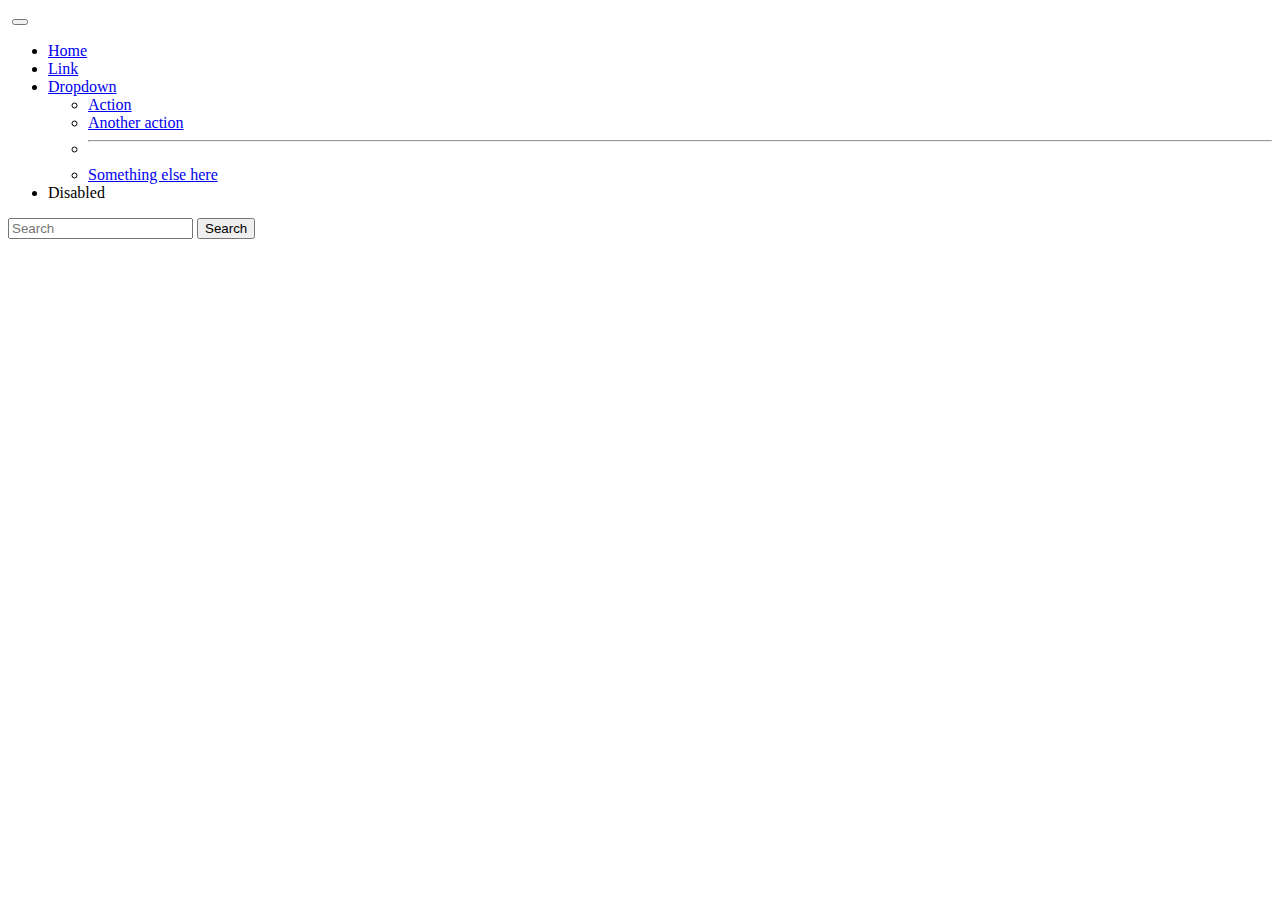
==== index.html @ 72360423 "Fault corrected" ====
<!DOCTYPE html>
<html lang="en">
  <head>
    <meta charset="UTF-8" />
    <meta http-equiv="X-UA-Compatible" content="IE=edge" />
    <meta name="viewport" content="width=device-width, initial-scale=1.0" />
    <title>PANDA Commerce</title>
    <link
      href="https://cdn.jsdelivr.net/npm/bootstrap@5.2.0/dist/css/bootstrap.min.css"
      rel="stylesheet"
      integrity="sha384-gH2yIJqKdNHPEq0n4Mqa/HGKIhSkIHeL5AyhkYV8i59U5AR6csBvApHHNl/vI1Bx"
      crossorigin="anonymous"
    />
  </head>

  <body>
    <header>
      <nav class="navbar navbar-expand-lg bg-light">
        <div class="container">
          <a class="navbar-brand" href="#"><img src="logo.png" alt="" /></a>
          <button
            class="navbar-toggler"
            type="button"
            data-bs-toggle="collapse"
            data-bs-target="#navbarSupportedContent"
            aria-controls="navbarSupportedContent"
            aria-expanded="false"
            aria-label="Toggle navigation"
          >
            <span class="navbar-toggler-icon"></span>
          </button>
          <div class="collapse navbar-collapse" id="navbarSupportedContent">
            <ul class="navbar-nav me-auto mb-2 mb-lg-0">
              <li class="nav-item">
                <a class="nav-link active" aria-current="page" href="#">Home</a>
              </li>
              <li class="nav-item">
                <a class="nav-link" href="#">Link</a>
              </li>
              <li class="nav-item dropdown">
                <a
                  class="nav-link dropdown-toggle"
                  href="#"
                  role="button"
                  data-bs-toggle="dropdown"
                  aria-expanded="false"
                >
                  Dropdown
                </a>
                <ul class="dropdown-menu">
                  <li><a class="dropdown-item" href="#">Action</a></li>
                  <li><a class="dropdown-item" href="#">Another action</a></li>
                  <li><hr class="dropdown-divider" /></li>
                  <li>
                    <a class="dropdown-item" href="#">Something else here</a>
                  </li>
                </ul>
              </li>
              <li class="nav-item">
                <a class="nav-link disabled">Disabled</a>
              </li>
            </ul>
            <form class="d-flex" role="search">
              <input
                class="form-control me-2"
                type="search"
                placeholder="Search"
                aria-label="Search"
              />
              <button class="btn btn-outline-success" type="submit">
                Search
              </button>
            </form>
          </div>
        </div>
      </nav>
    </header>
    <main></main>
    <script
      src="https://cdn.jsdelivr.net/npm/bootstrap@5.2.0/dist/js/bootstrap.bundle.min.js"
      integrity="sha384-A3rJD856KowSb7dwlZdYEkO39Gagi7vIsF0jrRAoQmDKKtQBHUuLZ9AsSv4jD4Xa"
      crossorigin="anonymous"
    ></script>
  </body>
</html>
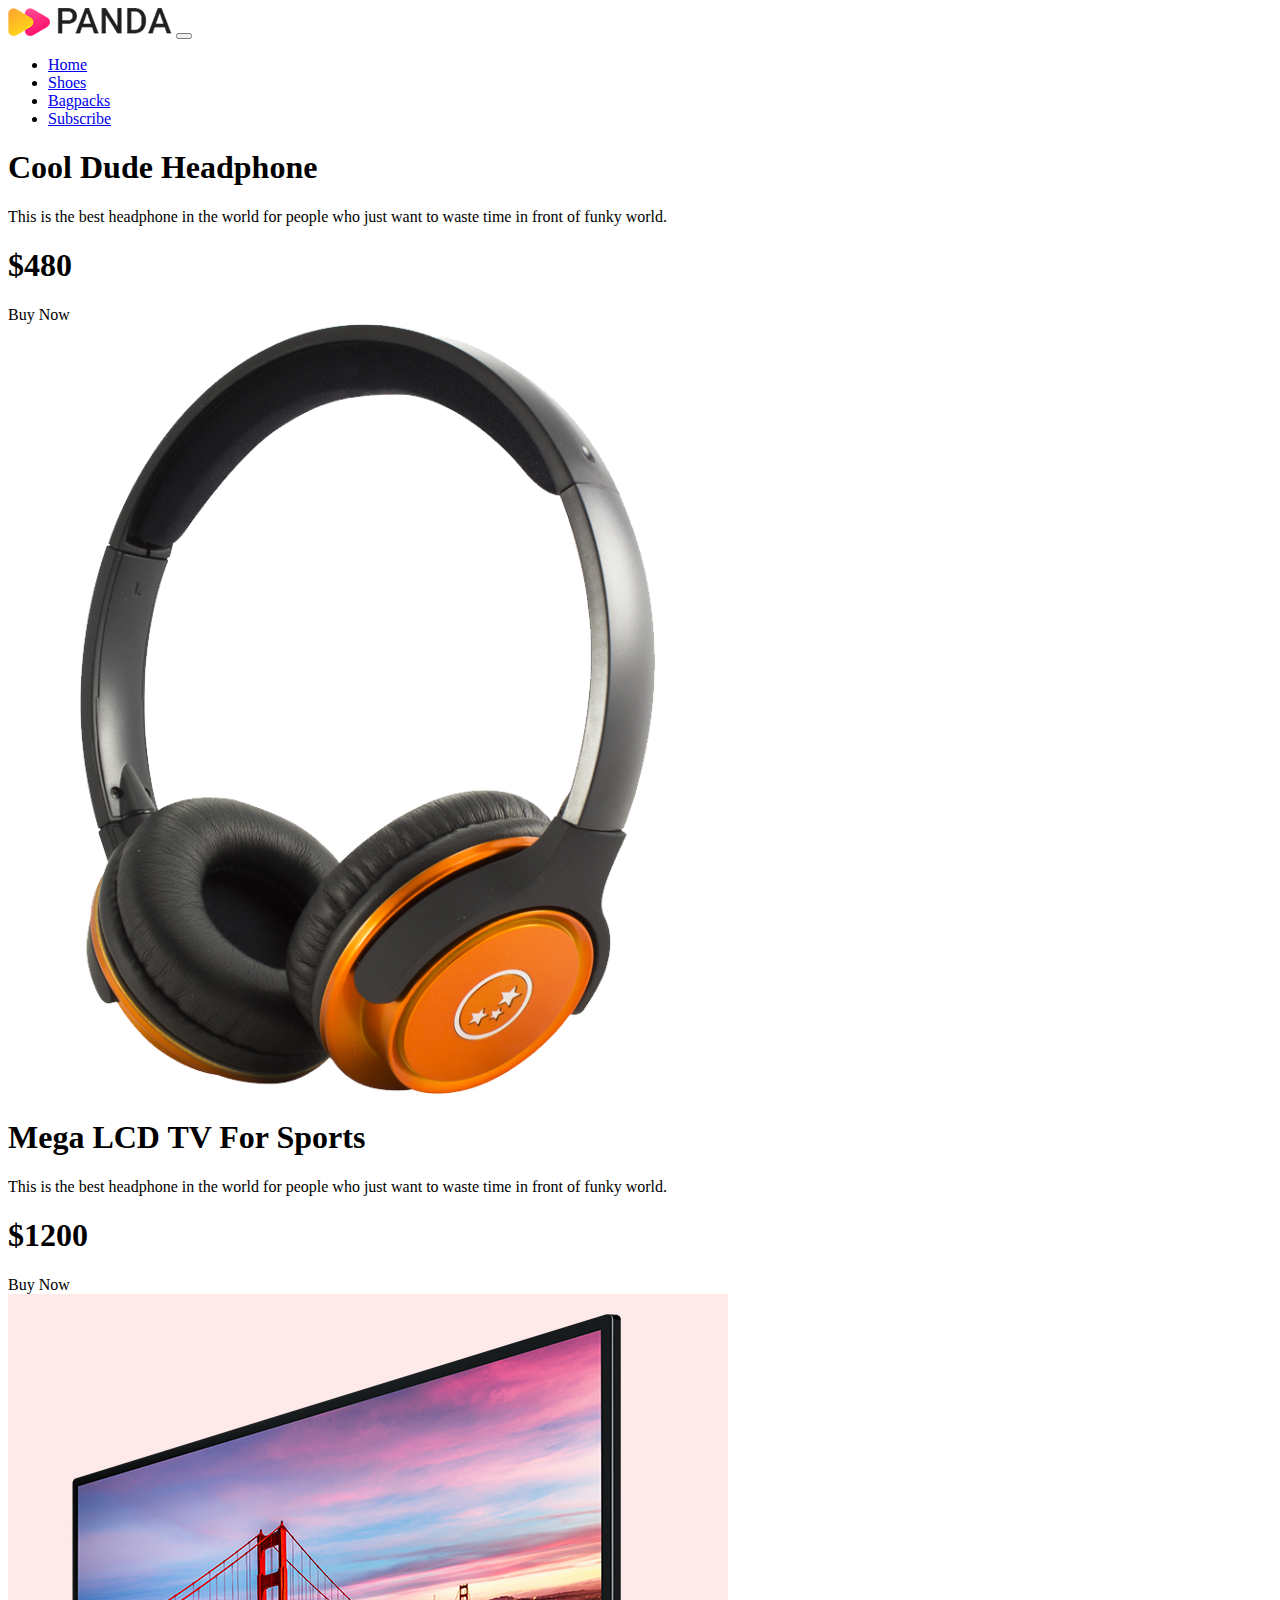
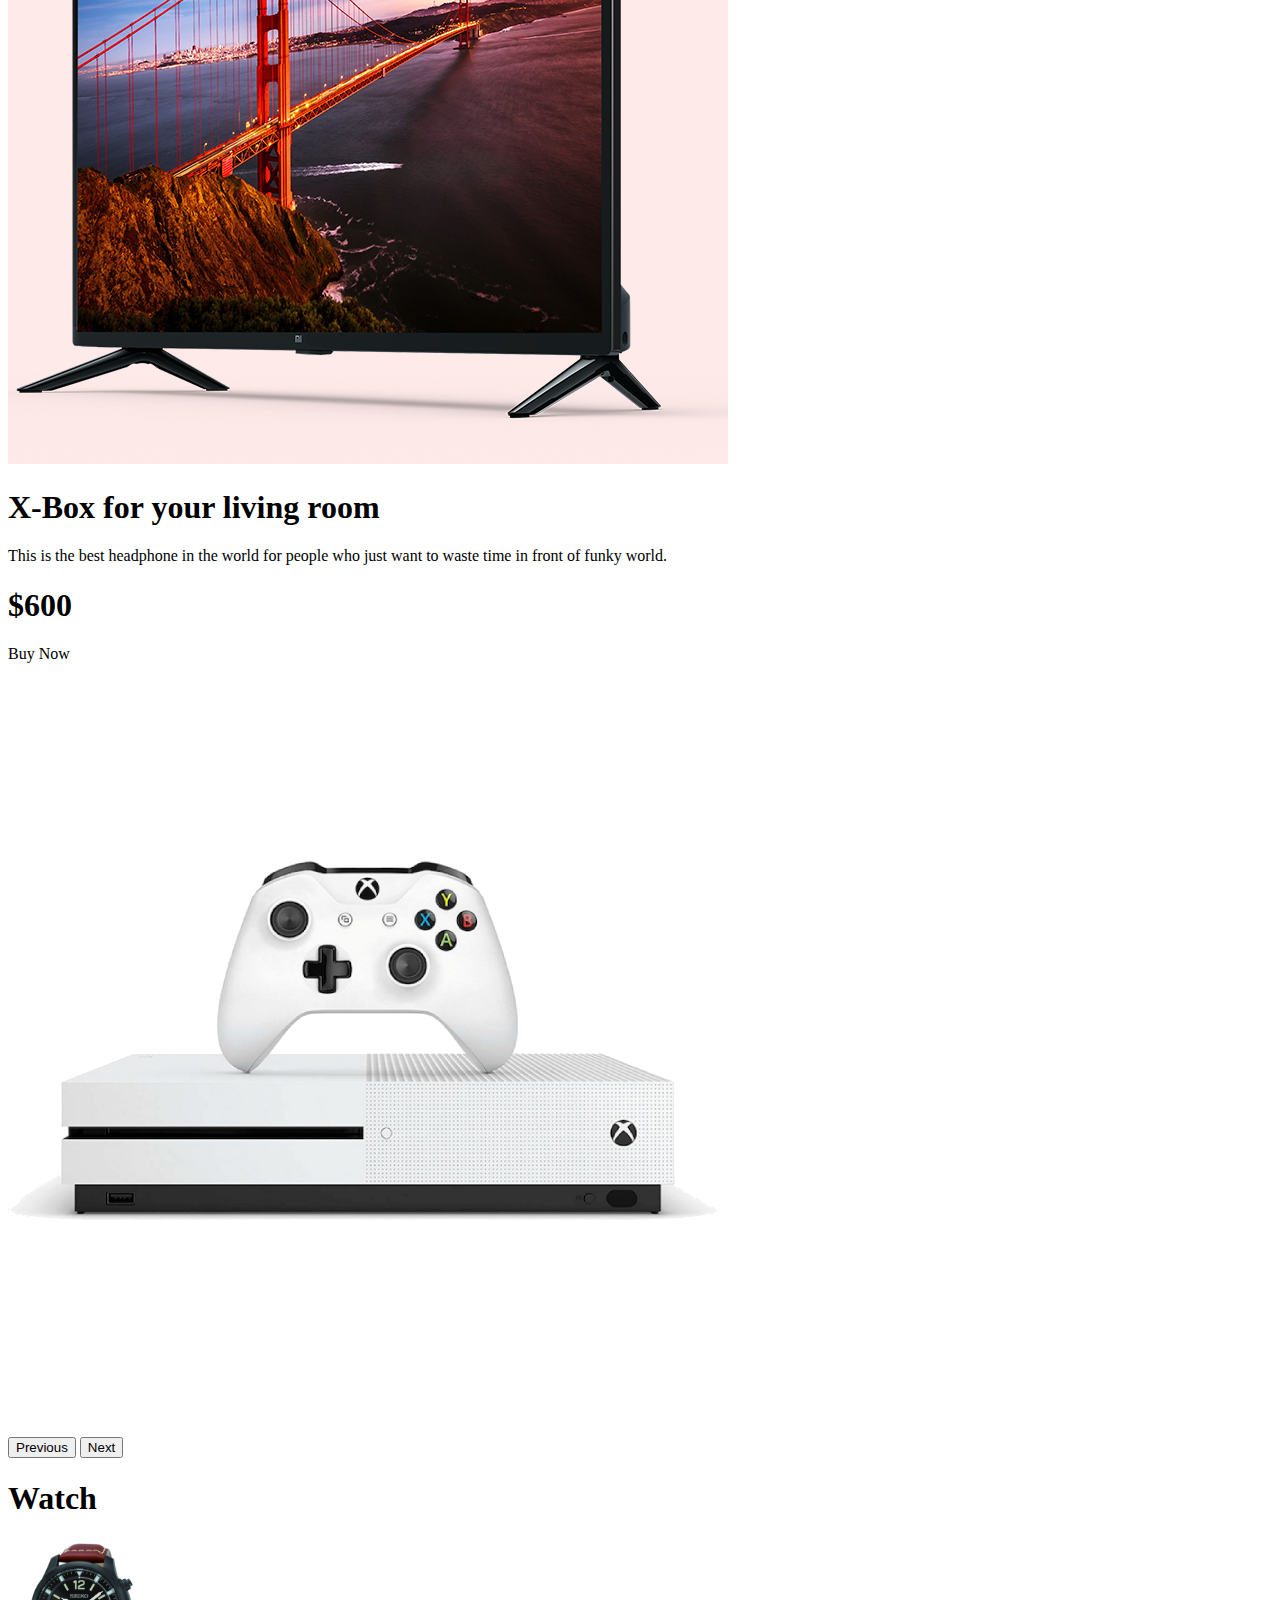
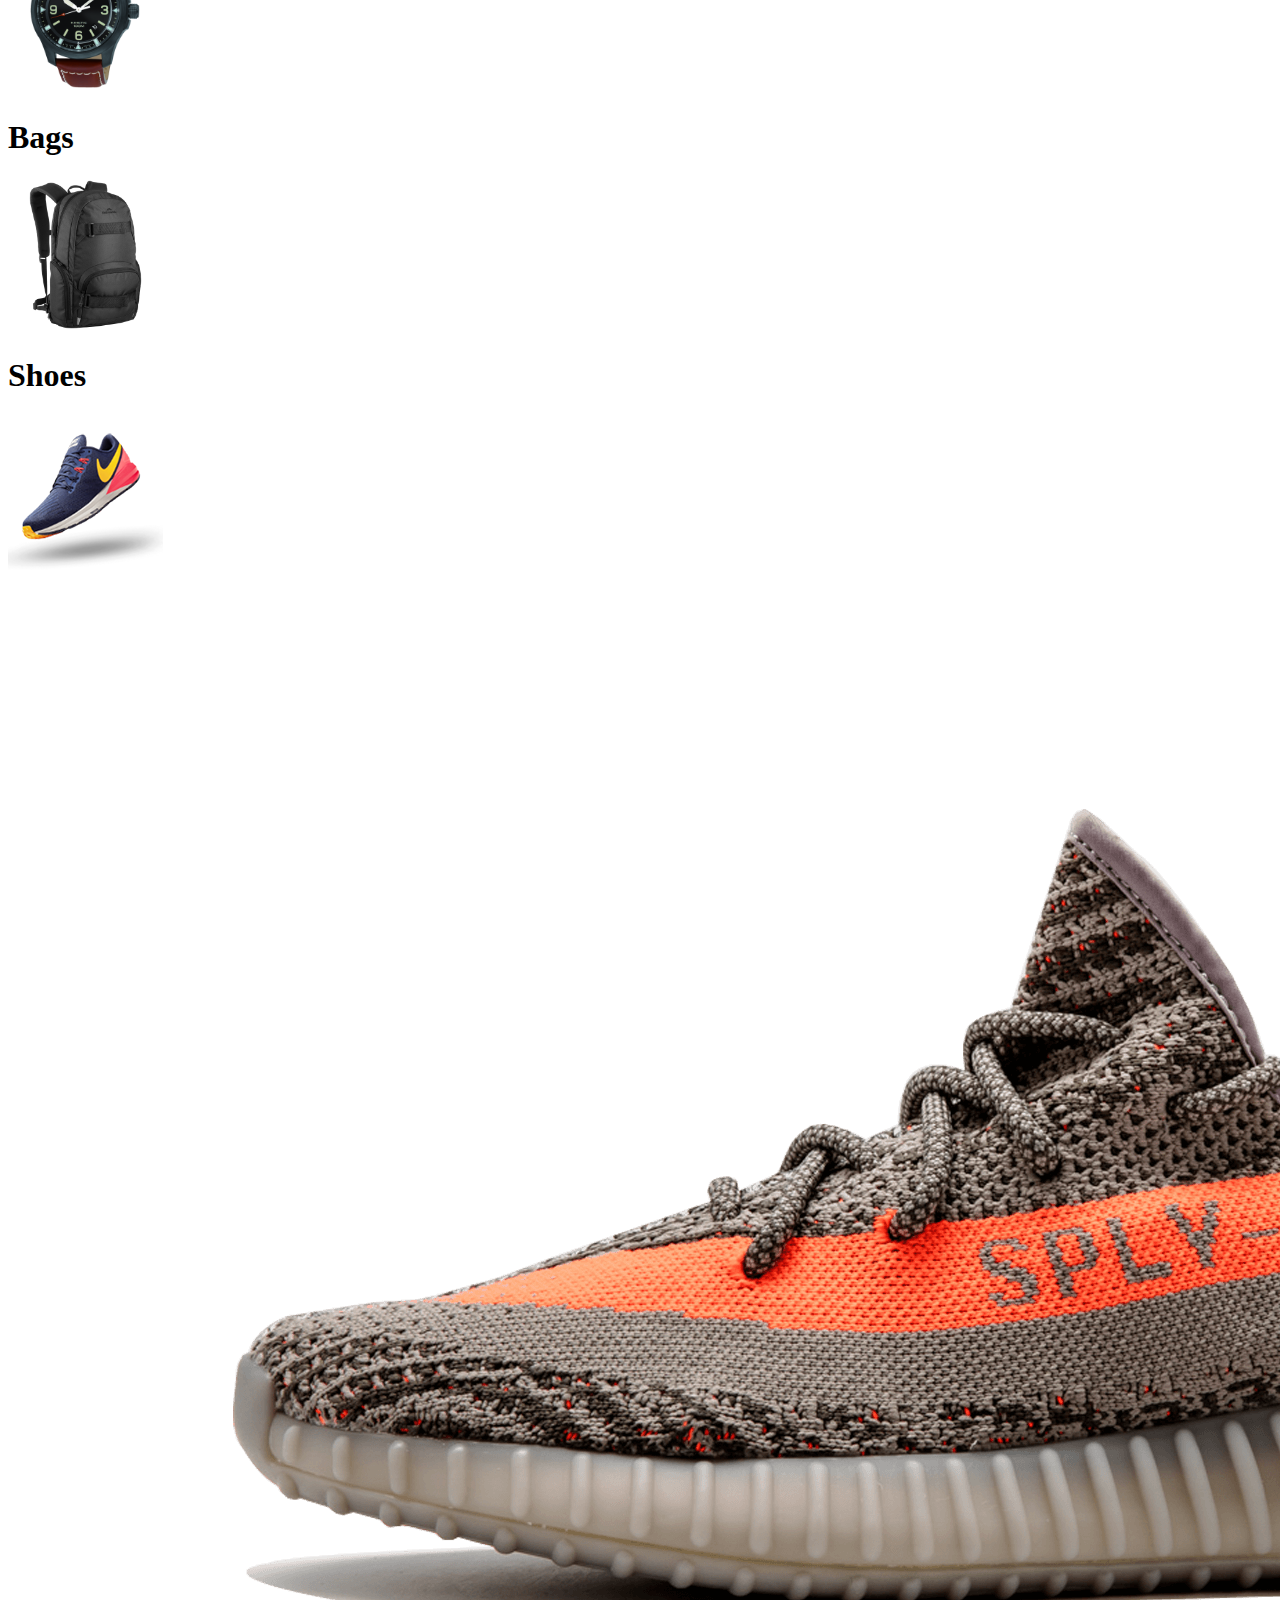
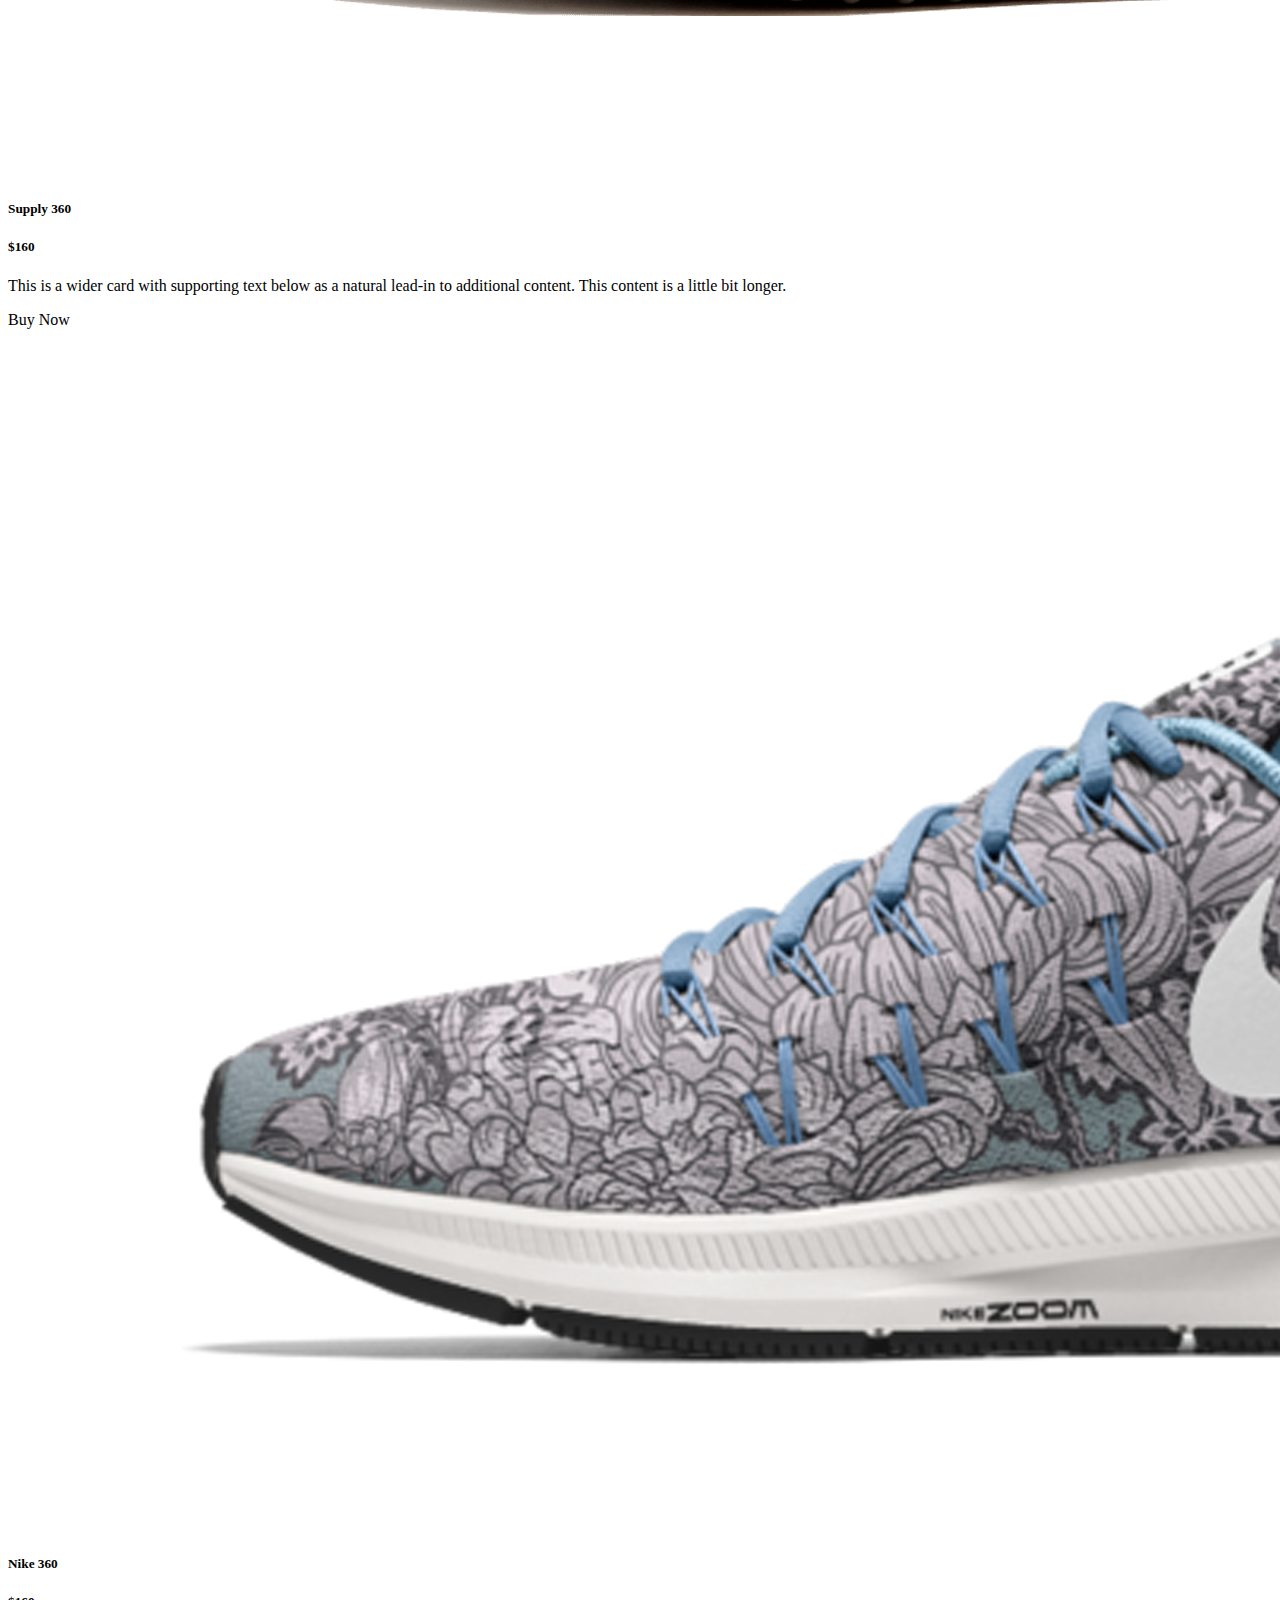
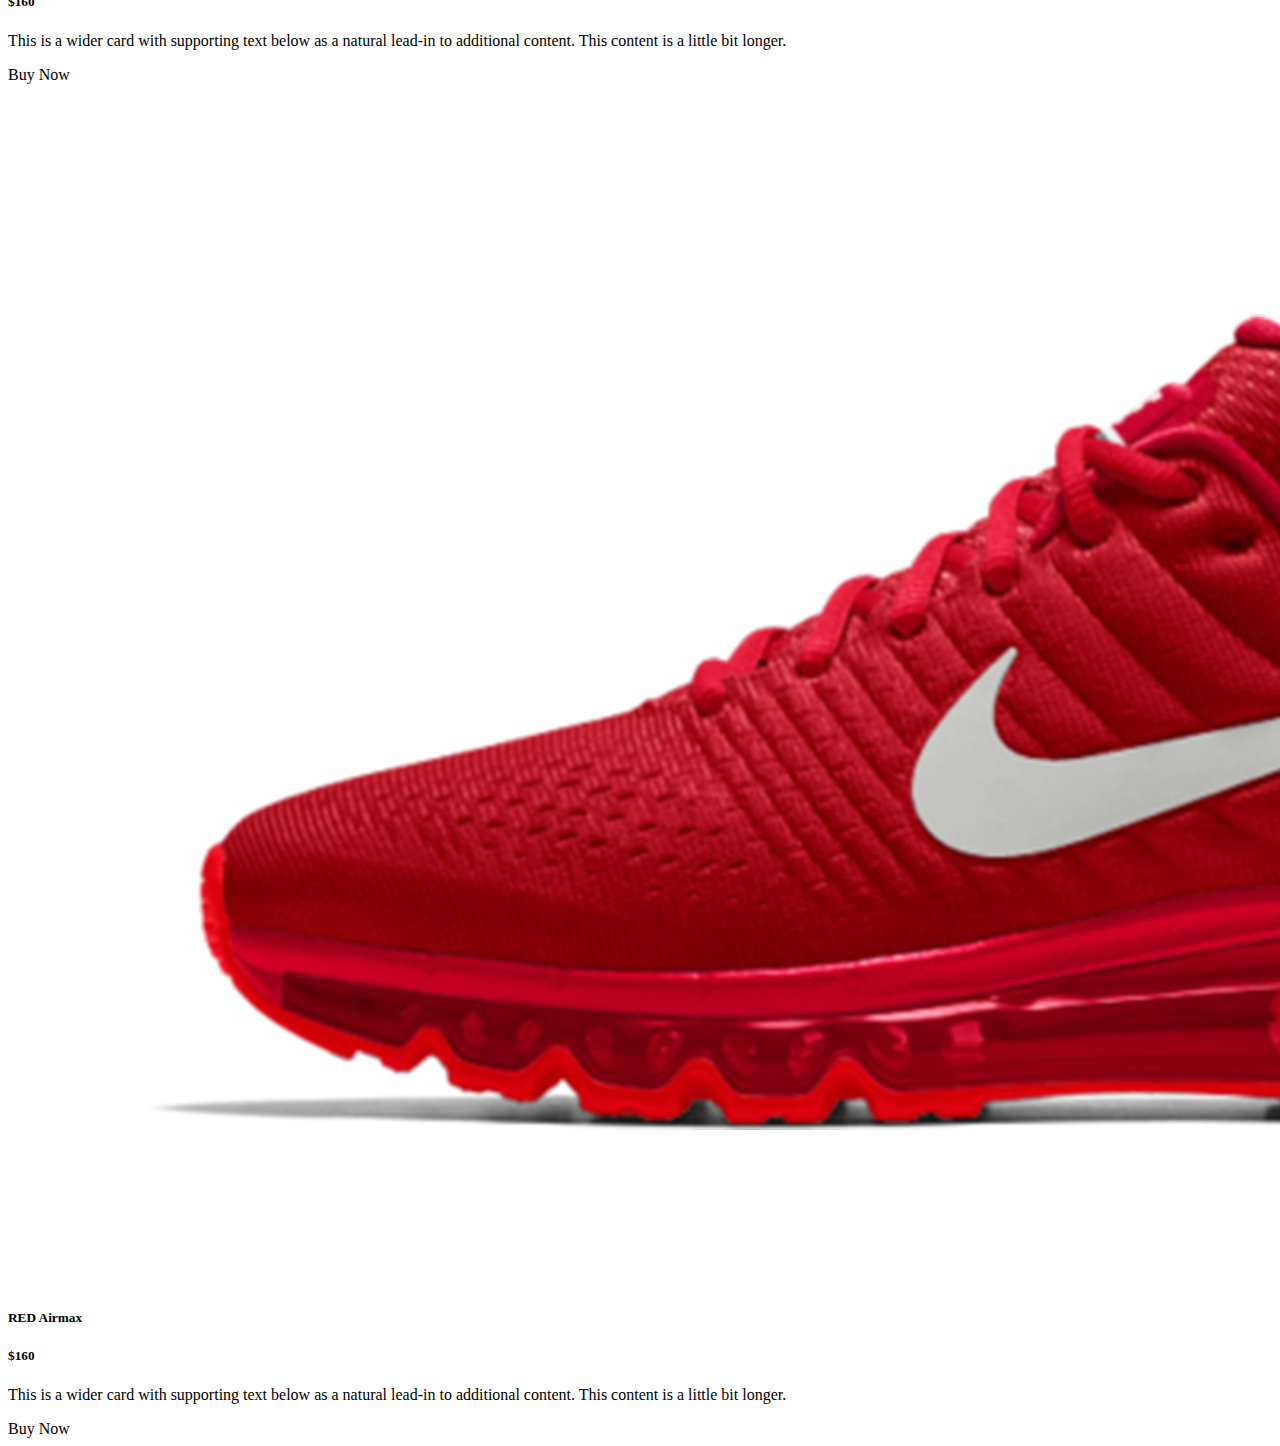
==== commit 81e3fb0f: "Shoes Added" ====
--- a/index.html
+++ b/index.html
@@ -15,9 +15,12 @@
 
   <body>
     <header>
+      <!--------------------------------------- Navbar ------------------------------------------>
       <nav class="navbar navbar-expand-lg bg-light">
         <div class="container">
-          <a class="navbar-brand" href="#"><img src="logo.png" alt="" /></a>
+          <a class="navbar-brand" href="#"
+            ><img src="images/logo.png" alt=""
+          /></a>
           <button
             class="navbar-toggler"
             type="button"
@@ -35,47 +38,215 @@
                 <a class="nav-link active" aria-current="page" href="#">Home</a>
               </li>
               <li class="nav-item">
-                <a class="nav-link" href="#">Link</a>
-              </li>
-              <li class="nav-item dropdown">
-                <a
-                  class="nav-link dropdown-toggle"
-                  href="#"
-                  role="button"
-                  data-bs-toggle="dropdown"
-                  aria-expanded="false"
-                >
-                  Dropdown
-                </a>
-                <ul class="dropdown-menu">
-                  <li><a class="dropdown-item" href="#">Action</a></li>
-                  <li><a class="dropdown-item" href="#">Another action</a></li>
-                  <li><hr class="dropdown-divider" /></li>
-                  <li>
-                    <a class="dropdown-item" href="#">Something else here</a>
-                  </li>
-                </ul>
-              </li>
-              <li class="nav-item">
-                <a class="nav-link disabled">Disabled</a>
+                <a class="nav-link" href="#">Shoes</a>
+              </li>
+              <li class="nav-item">
+                <a class="nav-link" href="#">Bagpacks</a>
+              </li>
+              <li class="nav-item">
+                <a class="nav-link" href="#">Subscribe</a>
               </li>
             </ul>
-            <form class="d-flex" role="search">
-              <input
-                class="form-control me-2"
-                type="search"
-                placeholder="Search"
-                aria-label="Search"
+          </div>
+        </div>
+      </nav>
+      <!--------------------------------------- Slider ------------------------------------------>
+      <section class="mt-5">
+        <div
+          id="carouselExampleControls"
+          class="carousel slide"
+          data-bs-ride="carousel"
+        >
+          <div class="carousel-inner container bg-info p-5 rounded">
+            <div class="carousel-item active">
+              <div class="row">
+                <div class="col col-7 d-flex align-items-center">
+                  <div>
+                    <h1>Cool Dude Headphone</h1>
+                    <p>
+                      This is the best headphone in the world for people who
+                      just want to waste time in front of funky world.
+                    </p>
+                    <h1>$480</h1>
+                    <div class="btn btn-success">Buy Now</div>
+                  </div>
+                </div>
+                <div class="col col-5">
+                  <img
+                    src="images/banner-images/headphone.png"
+                    class="d-block w-100"
+                    alt=""
+                  />
+                </div>
+              </div>
+            </div>
+            <div class="carousel-item">
+              <div class="row">
+                <div class="col col-7 d-flex align-items-center">
+                  <div>
+                    <h1>Mega LCD TV For Sports</h1>
+                    <p>
+                      This is the best headphone in the world for people who
+                      just want to waste time in front of funky world.
+                    </p>
+                    <h1>$1200</h1>
+                    <div class="btn btn-success">Buy Now</div>
+                  </div>
+                </div>
+                <div class="col col-5">
+                  <img
+                    src="images/banner-images/tv.png"
+                    class="d-block w-100"
+                    alt=""
+                  />
+                </div>
+              </div>
+            </div>
+            <div class="carousel-item">
+              <div class="row">
+                <div class="col col-7 d-flex align-items-center">
+                  <div>
+                    <h1>X-Box for your living room</h1>
+                    <p>
+                      This is the best headphone in the world for people who
+                      just want to waste time in front of funky world.
+                    </p>
+                    <h1>$600</h1>
+                    <div class="btn btn-success">Buy Now</div>
+                  </div>
+                </div>
+                <div class="col col-5">
+                  <img
+                    src="images/banner-images/xbox.png"
+                    class="d-block w-100"
+                    alt=""
+                  />
+                </div>
+              </div>
+            </div>
+          </div>
+          <button
+            class="carousel-control-prev"
+            type="button"
+            data-bs-target="#carouselExampleControls"
+            data-bs-slide="prev"
+          >
+            <span class="carousel-control-prev-icon" aria-hidden="true"></span>
+            <span class="visually-hidden">Previous</span>
+          </button>
+          <button
+            class="carousel-control-next"
+            type="button"
+            data-bs-target="#carouselExampleControls"
+            data-bs-slide="next"
+          >
+            <span class="carousel-control-next-icon" aria-hidden="true"></span>
+            <span class="visually-hidden">Next</span>
+          </button>
+        </div>
+      </section>
+    </header>
+    <main>
+      <!-------------------------------------- Catagories --------------------------------------->
+      <section class="my-5">
+        <div class="container text-center">
+          <div class="row g-4 py-5">
+            <div class="col-lg-4 col-sm-12 col-12">
+              <div
+                class="p-3 border bg-info d-flex align-items-center justify-content-around rounded p-3 text-light"
+              >
+                <h1>Watch</h1>
+                <img src="images/categories/watch.png" alt="" />
+              </div>
+            </div>
+            <div class="col-lg-4 col-sm-12 col-12">
+              <div
+                class="p-3 border bg-success d-flex align-items-center justify-content-around rounded p-3 text-light"
+              >
+                <h1>Bags</h1>
+                <img src="images/categories/bag.png" alt="" />
+              </div>
+            </div>
+            <div class="col-lg-4 col-sm-12 col-12">
+              <div
+                class="p-3 border bg-warning d-flex align-items-center justify-content-around rounded p-3 text-light"
+              >
+                <h1>Shoes</h1>
+                <img src="images/categories/shoes.png" alt="" />
+              </div>
+            </div>
+          </div>
+        </div>
+      </section>
+      <!----------------------------------------- Shoes  -------------------------------------->
+      <section class="my-5 container">
+        <div class="row row-cols-1 row-cols-md-3 g-4">
+          <div class="col">
+            <div class="card border border-0 shadow-lg h-100">
+              <img
+                src="images/shoes/shoe-1.png"
+                class="card-img-top"
+                alt="..."
               />
-              <button class="btn btn-outline-success" type="submit">
-                Search
-              </button>
-            </form>
-          </div>
-        </div>
-      </nav>
-    </header>
-    <main></main>
+              <div class="card-body">
+                <h5 class="card-title">Supply 360</h5>
+                <h5>$160</h5>
+                <p class="card-text">
+                  This is a wider card with supporting text below as a natural
+                  lead-in to additional content. This content is a little bit
+                  longer.
+                </p>
+              </div>
+              <div class="m-3">
+                <div class="btn btn-warning">Buy Now</div>
+              </div>
+            </div>
+          </div>
+          <div class="col">
+            <div class="card border border-0 shadow-lg h-100">
+              <img
+                src="images/shoes/shoe-2.png"
+                class="card-img-top"
+                alt="..."
+              />
+              <div class="card-body">
+                <h5 class="card-title">Nike 360</h5>
+                <h5>$160</h5>
+                <p class="card-text">
+                  This is a wider card with supporting text below as a natural
+                  lead-in to additional content. This content is a little bit
+                  longer.
+                </p>
+              </div>
+              <div class="m-3">
+                <div class="btn btn-warning">Buy Now</div>
+              </div>
+            </div>
+          </div>
+          <div class="col">
+            <div class="card border border-0 shadow-lg h-100">
+              <img
+                src="images/shoes/shoe-3.png"
+                class="card-img-top"
+                alt="..."
+              />
+              <div class="card-body">
+                <h5 class="card-title">RED Airmax</h5>
+                <h5>$160</h5>
+                <p class="card-text">
+                  This is a wider card with supporting text below as a natural
+                  lead-in to additional content. This content is a little bit
+                  longer.
+                </p>
+              </div>
+              <div class="m-3">
+                <div class="btn btn-warning">Buy Now</div>
+              </div>
+            </div>
+          </div>
+        </div>
+      </section>
+    </main>
     <script
       src="https://cdn.jsdelivr.net/npm/bootstrap@5.2.0/dist/js/bootstrap.bundle.min.js"
       integrity="sha384-A3rJD856KowSb7dwlZdYEkO39Gagi7vIsF0jrRAoQmDKKtQBHUuLZ9AsSv4jD4Xa"
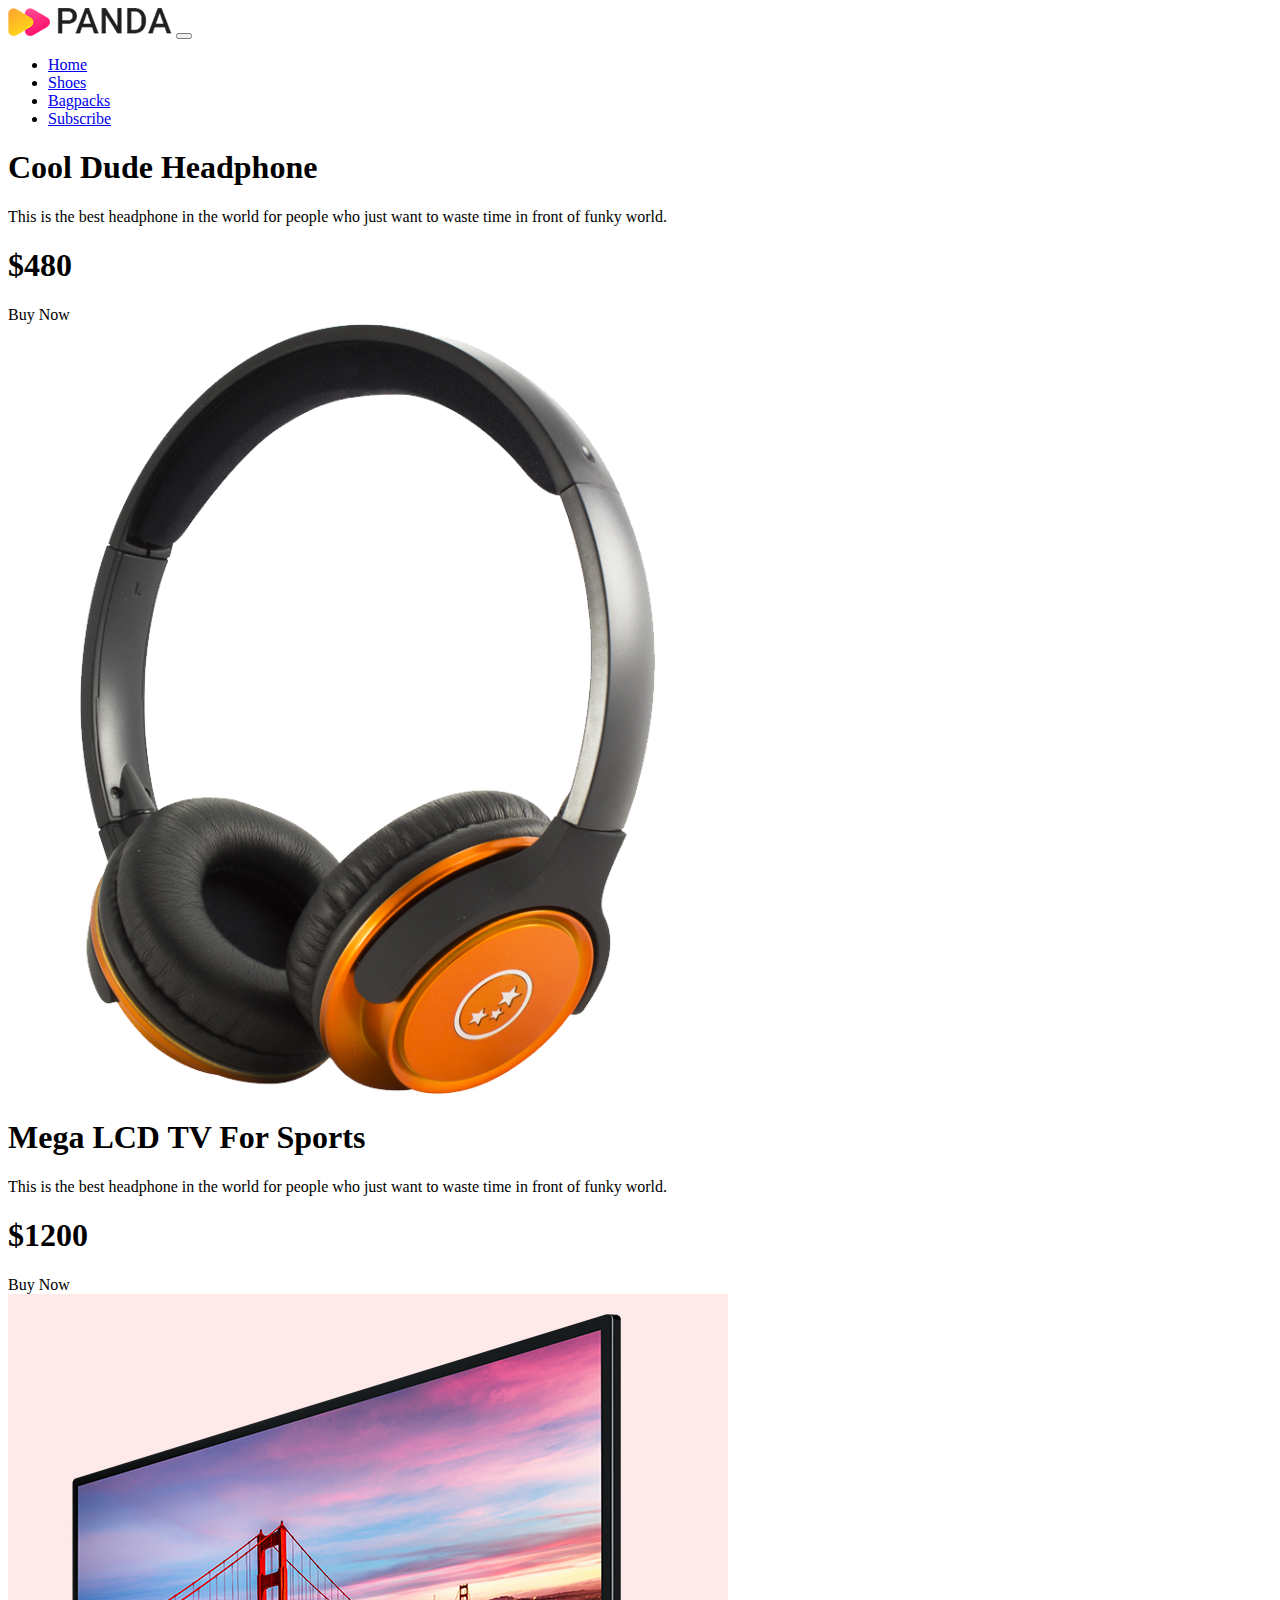
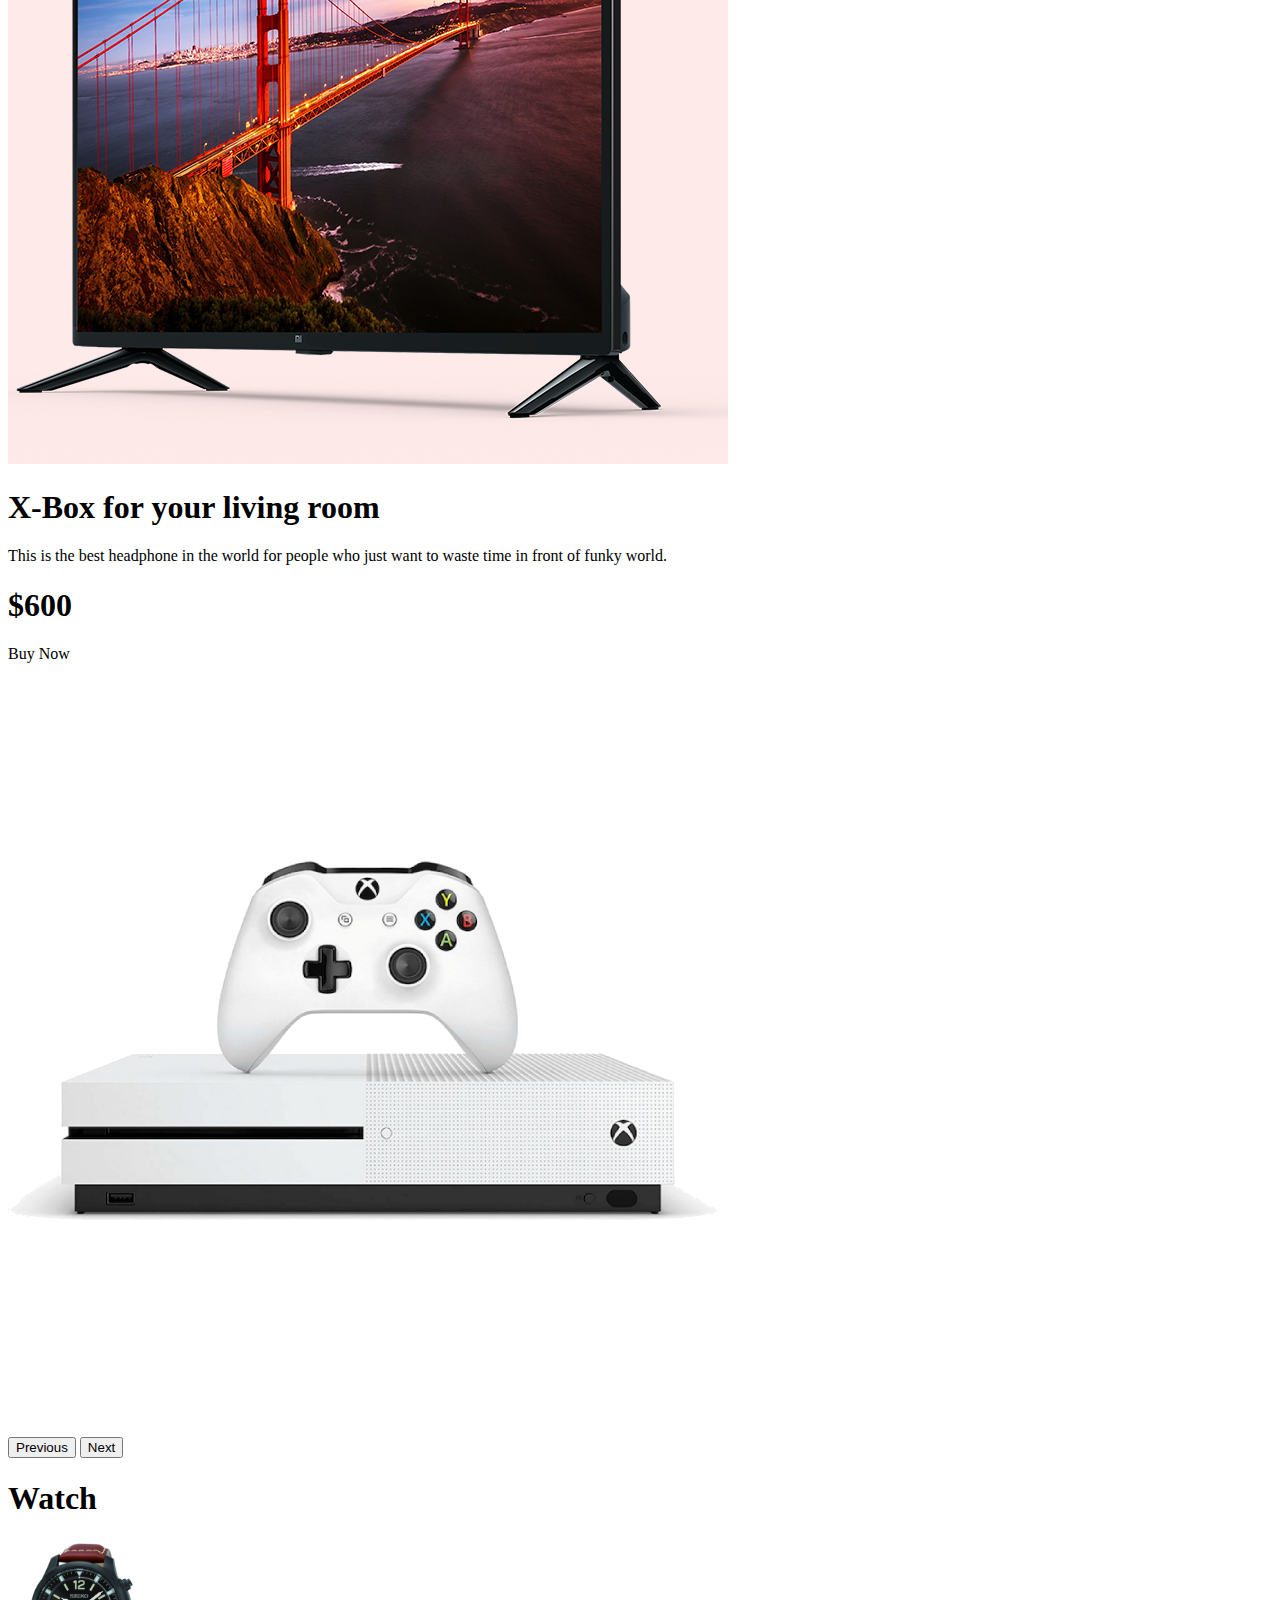
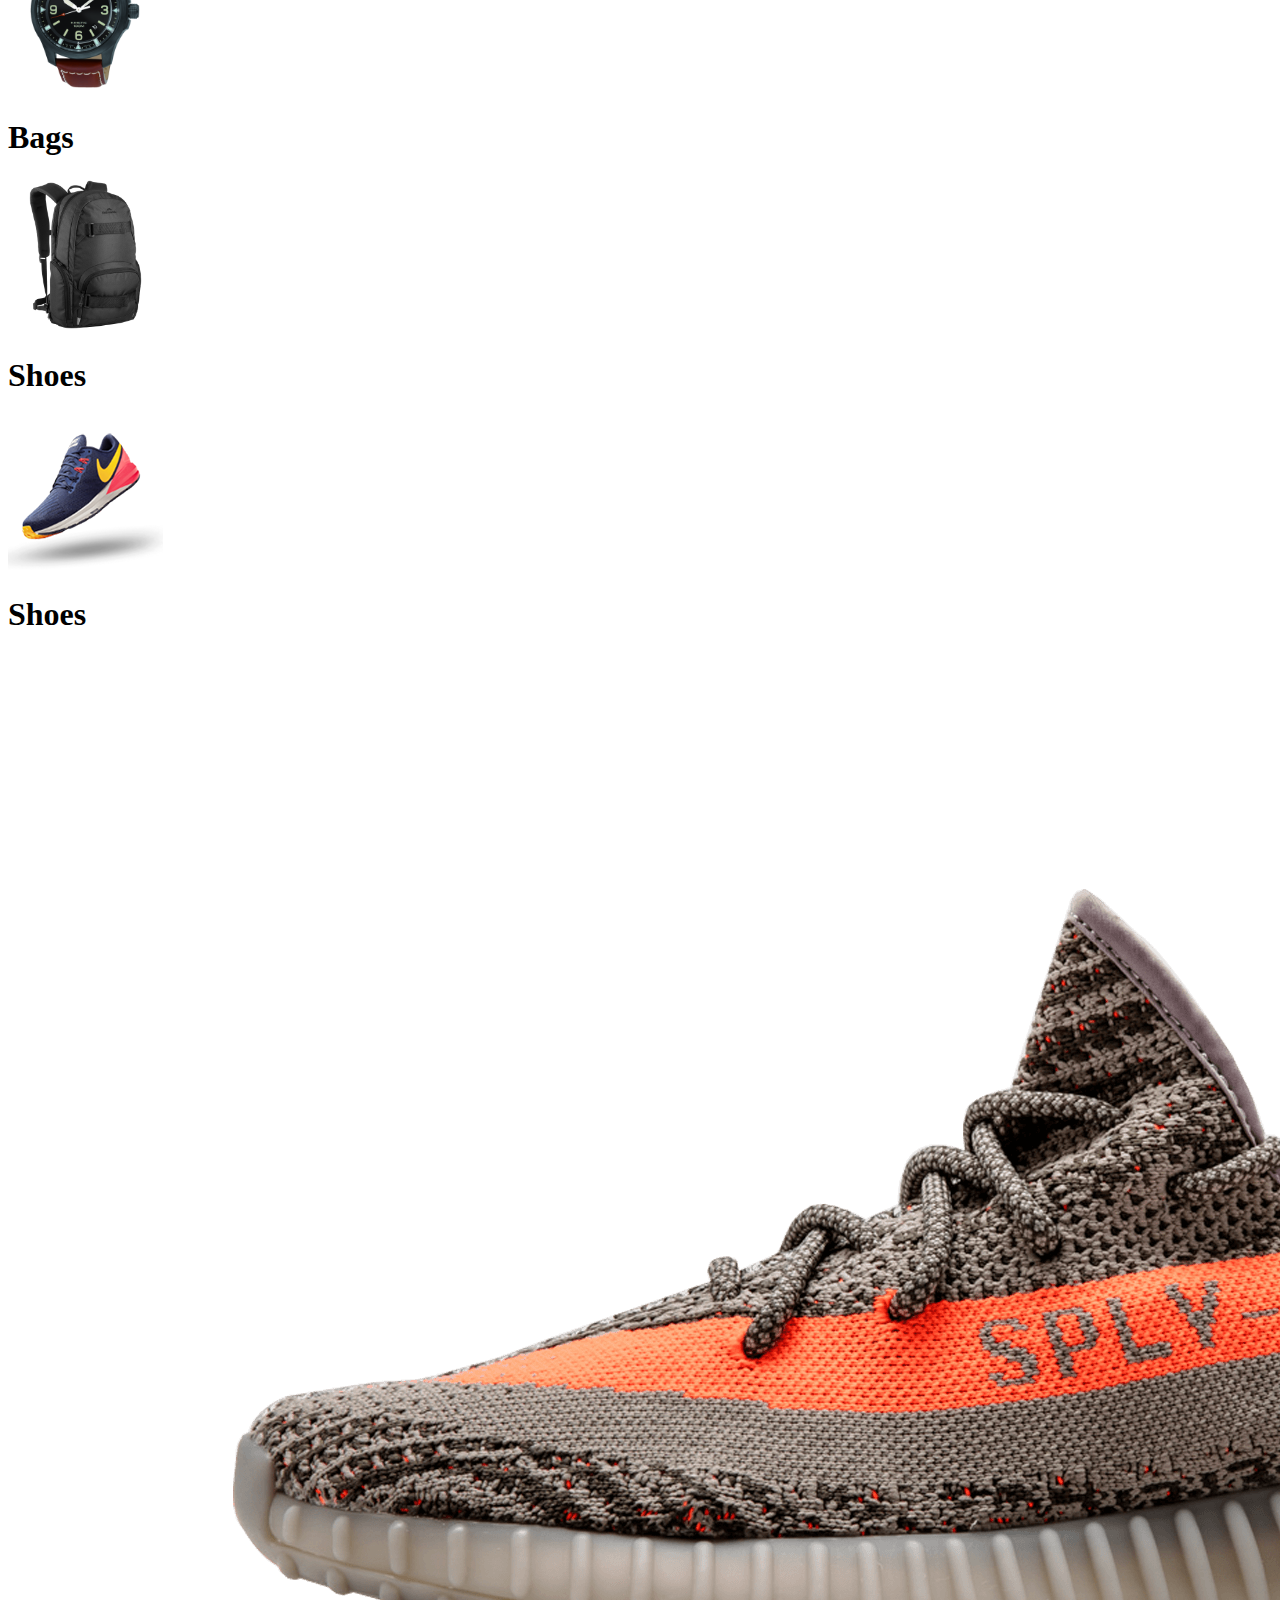
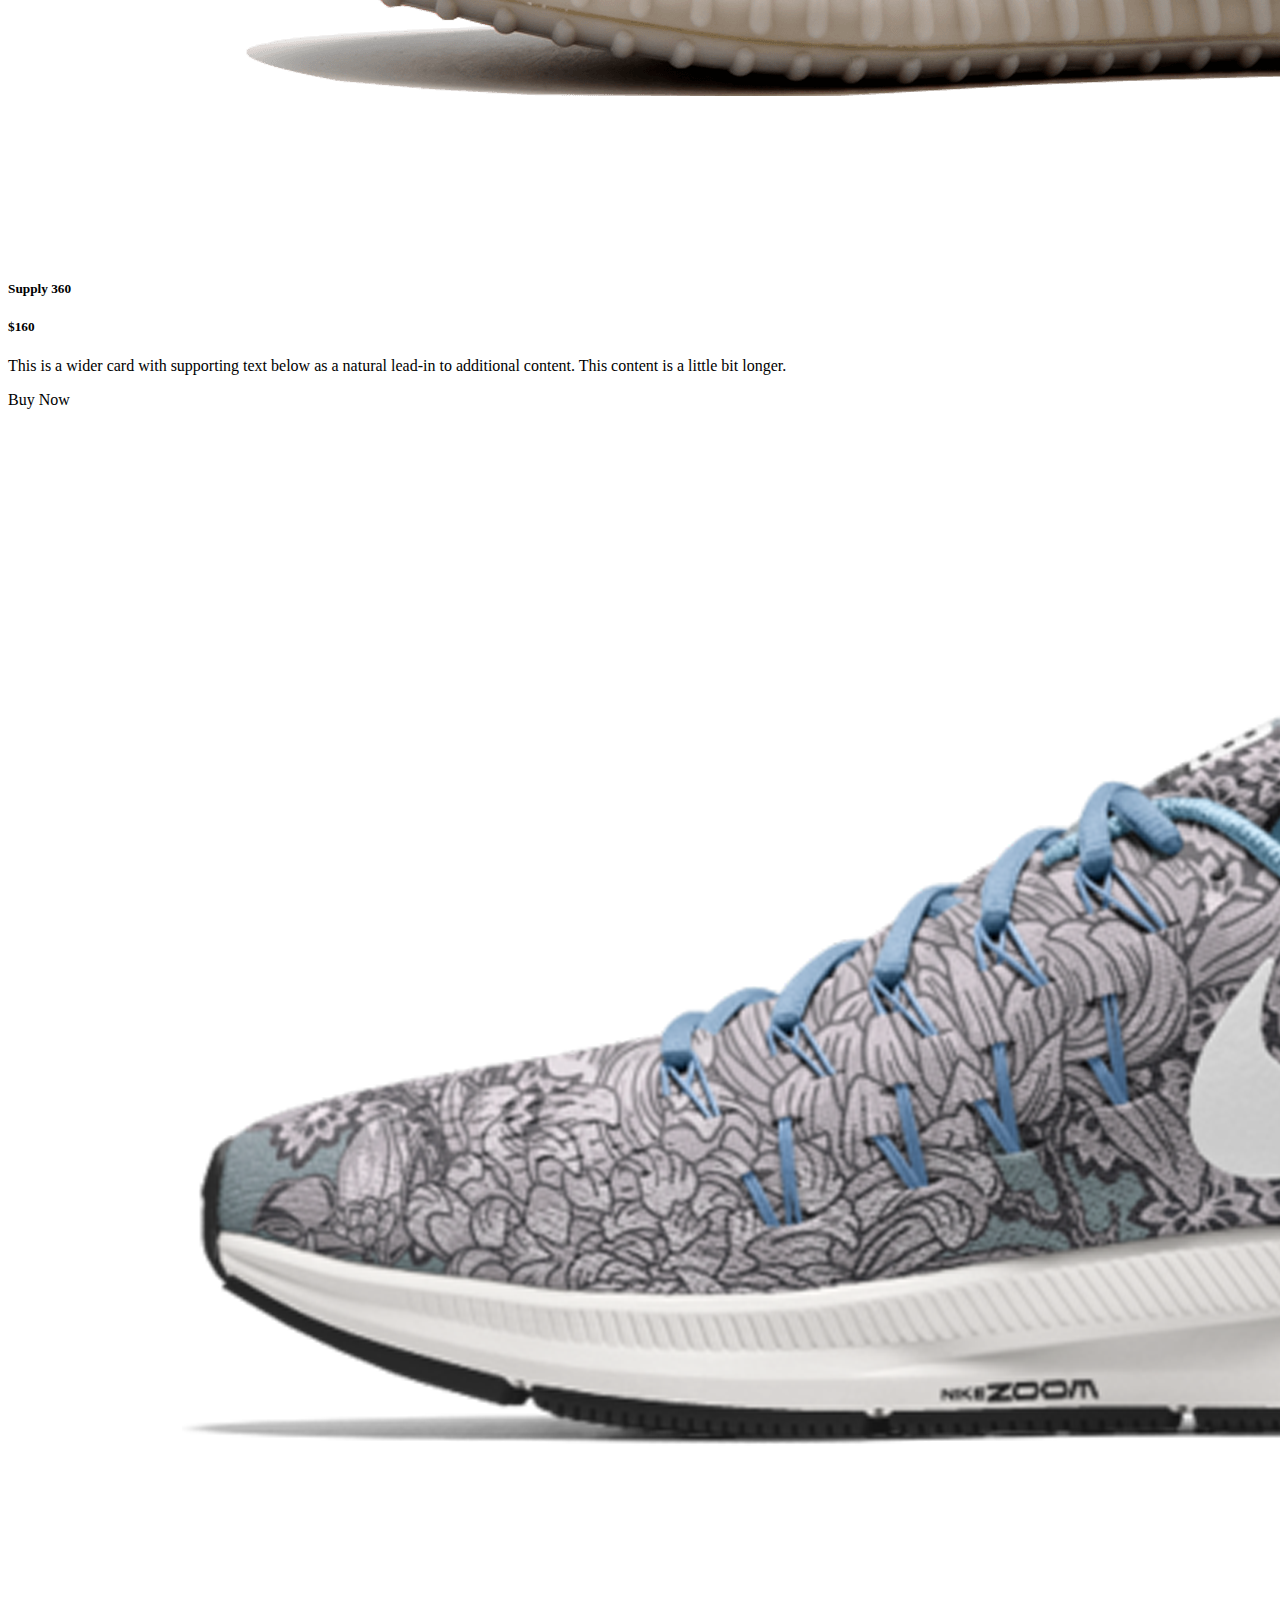
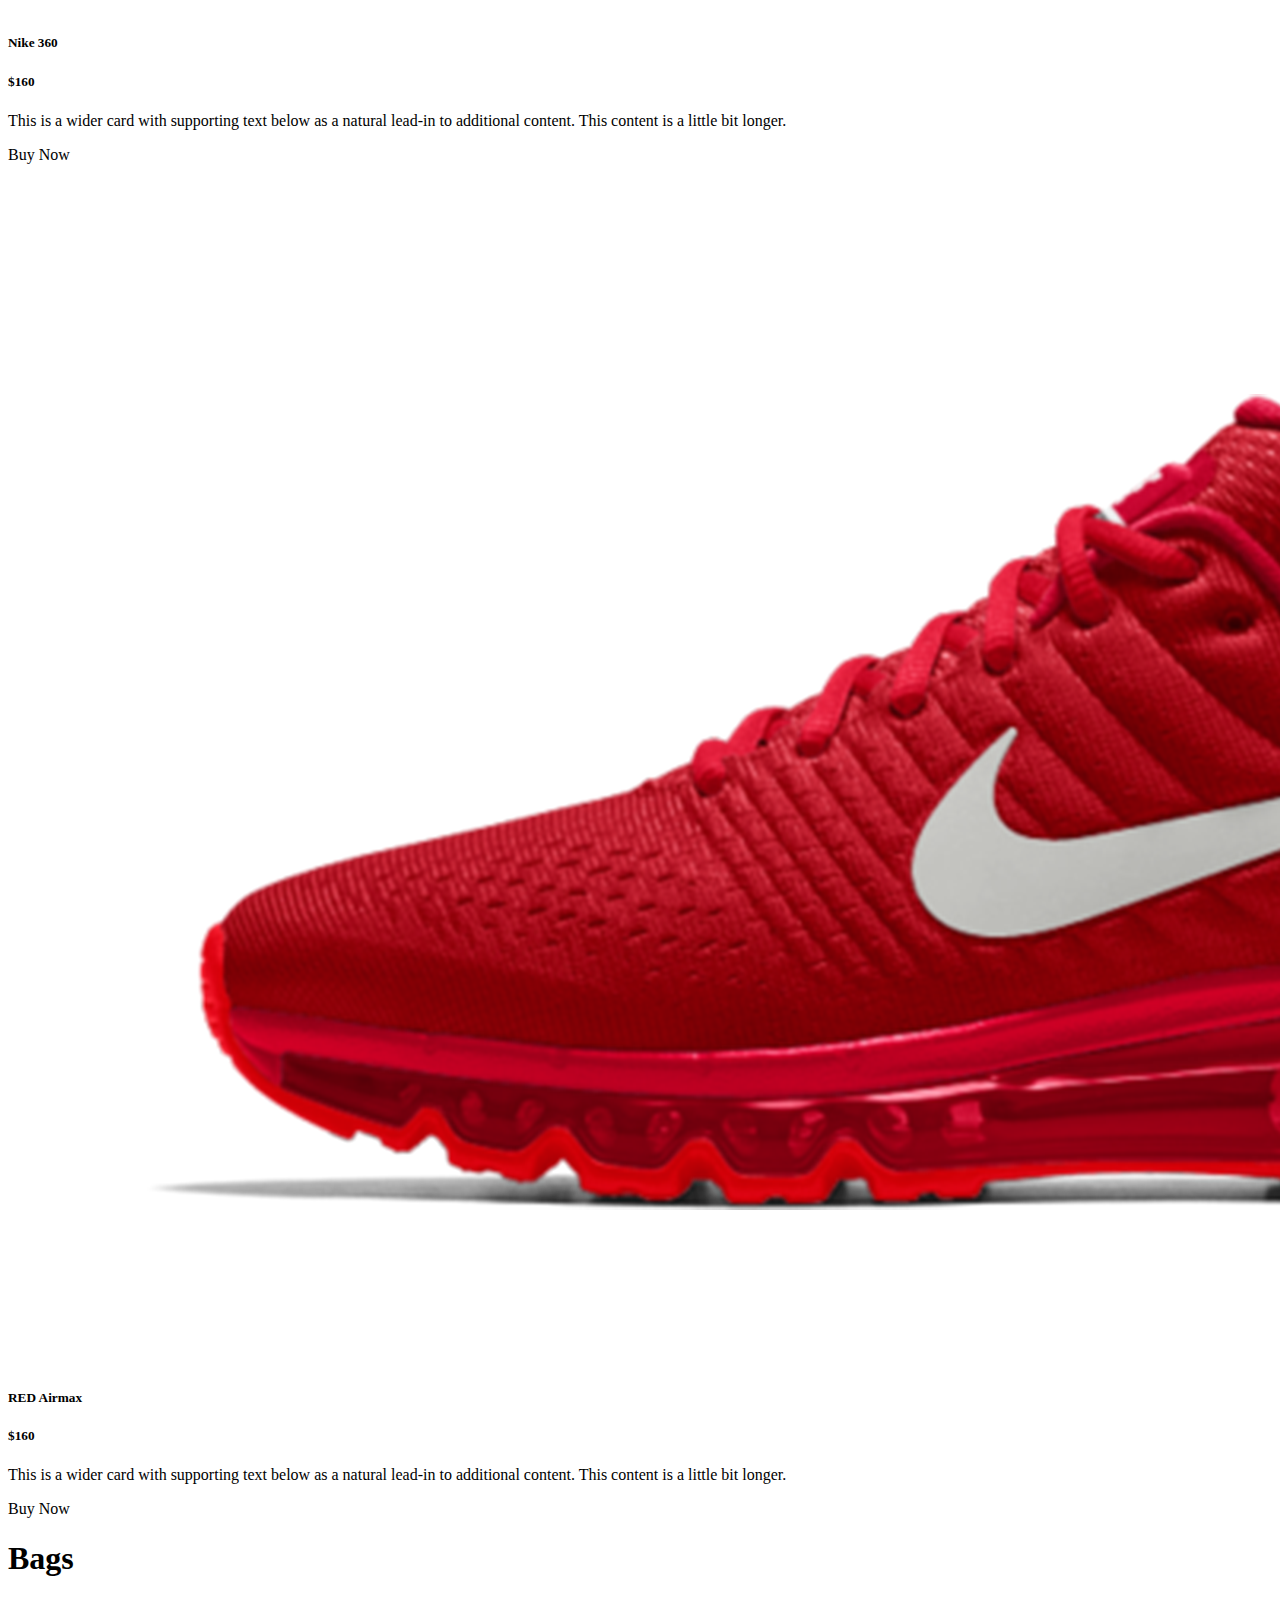
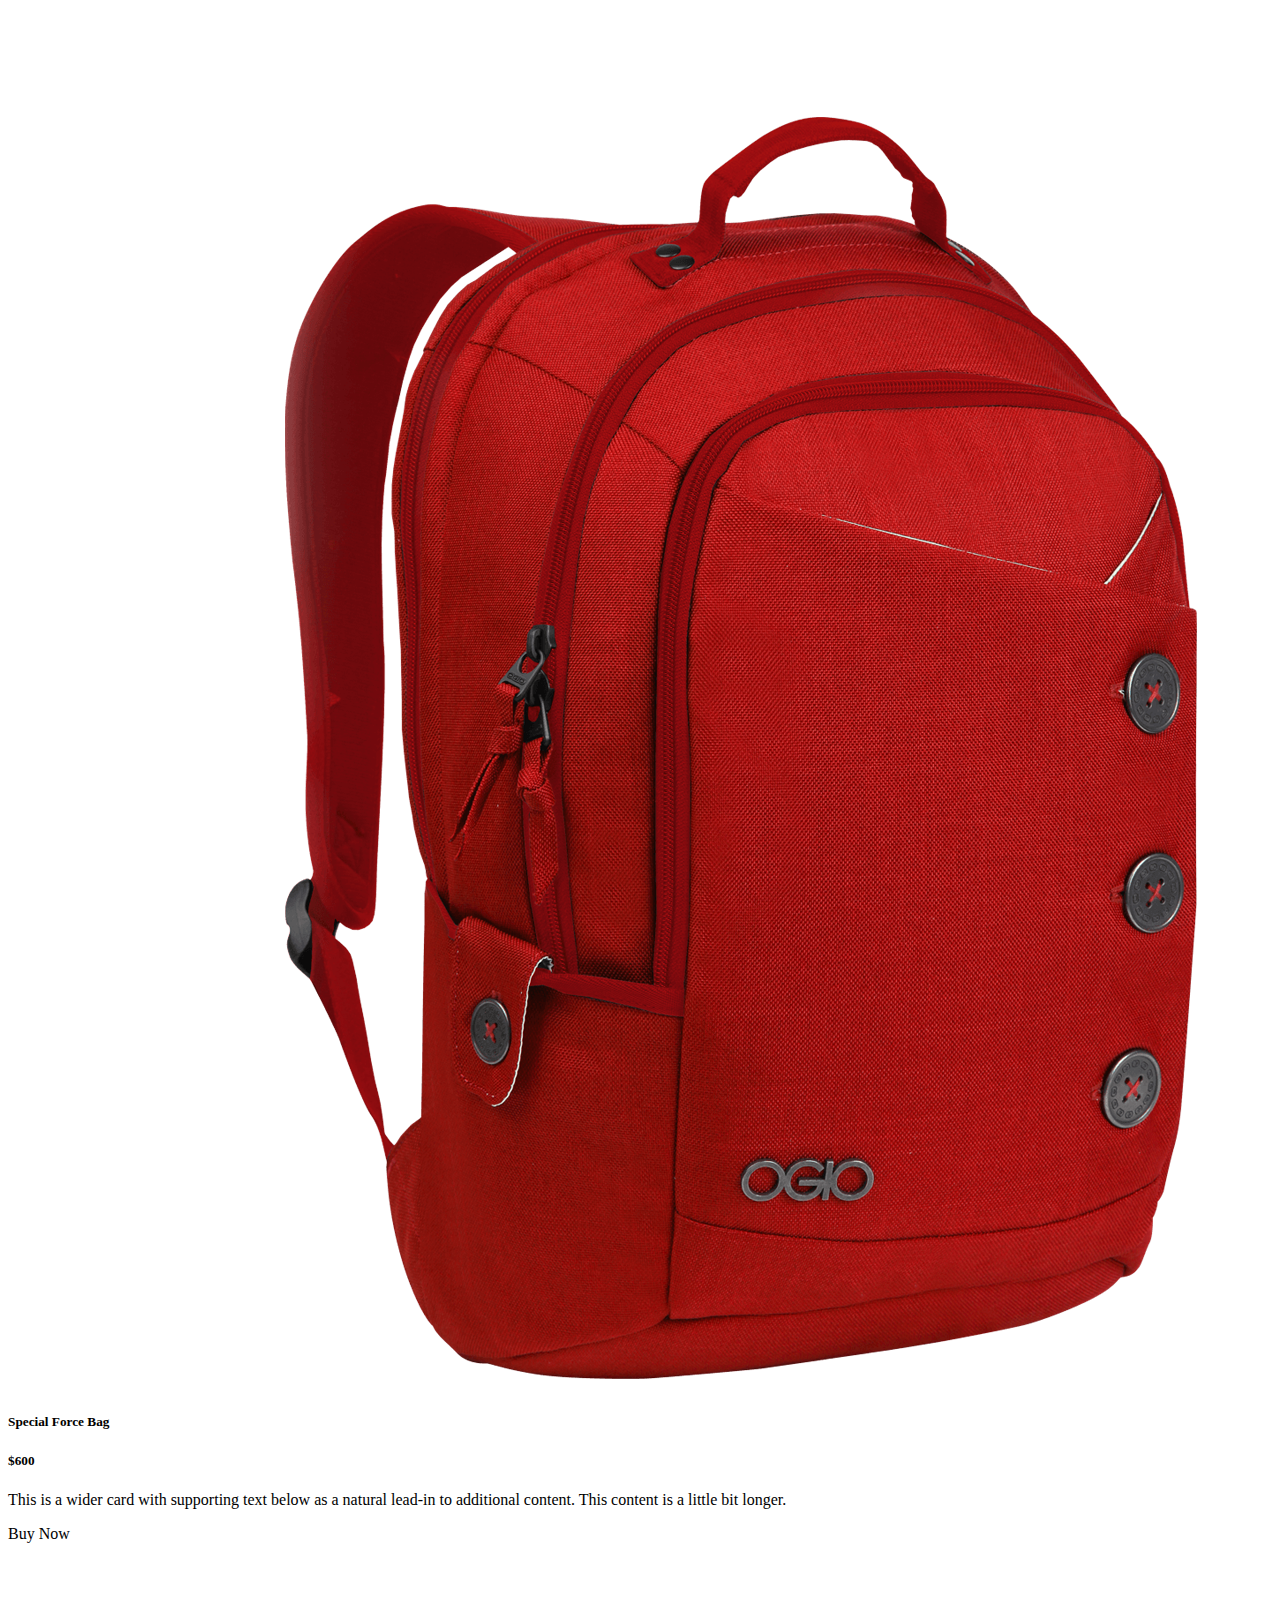
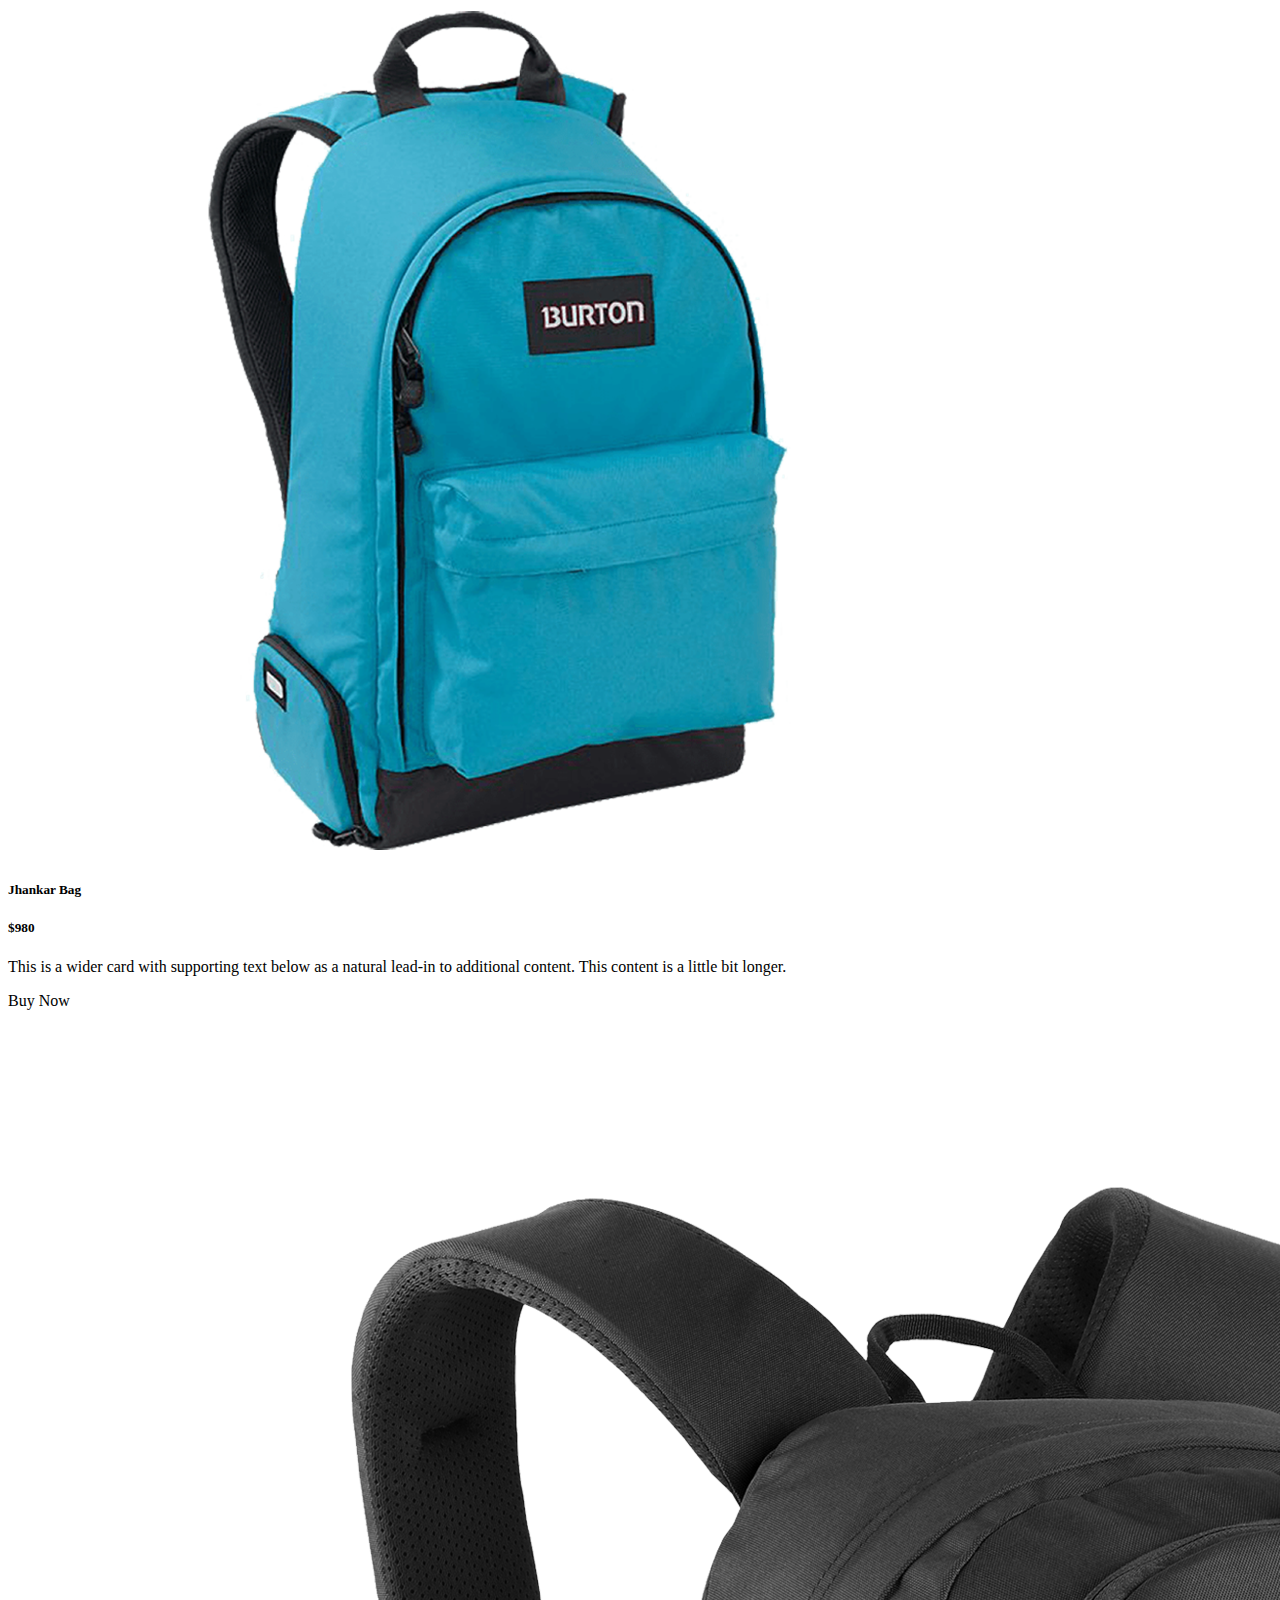
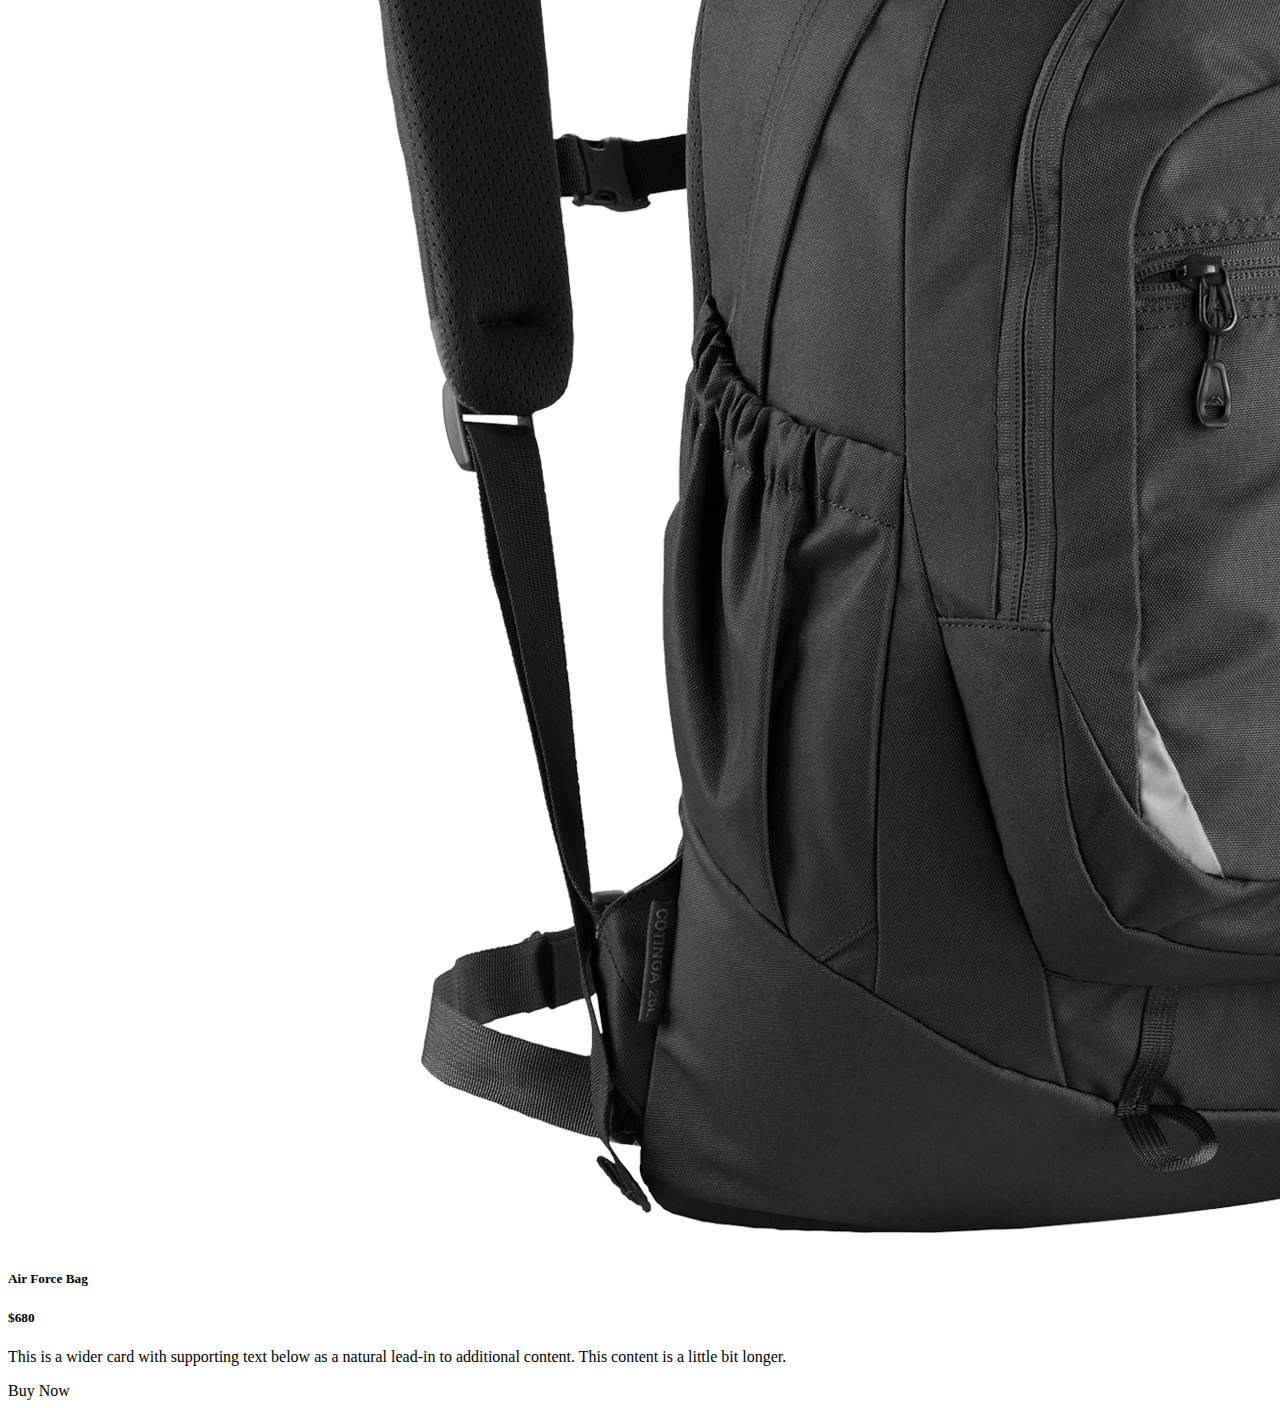
==== commit 5be1a986: "Bags added" ====
--- a/index.html
+++ b/index.html
@@ -178,9 +178,10 @@
           </div>
         </div>
       </section>
-      <!----------------------------------------- Shoes  -------------------------------------->
+      <!----------------------------------------- Shoes  ---------------------------------------->
       <section class="my-5 container">
-        <div class="row row-cols-1 row-cols-md-3 g-4">
+        <h1>Shoes</h1>
+        <div class="row row-cols-1 row-cols-lg-3 row-cols-md-1 g-4">
           <div class="col">
             <div class="card border border-0 shadow-lg h-100">
               <img
@@ -246,6 +247,65 @@
           </div>
         </div>
       </section>
+      <!---------------------------------------- Bagpacks --------------------------------------->
+      <section class="my-5 container">
+        <h1>Bags</h1>
+        <div class="row row-cols-1 row-cols-lg-3 row-cols-md-1 g-4">
+          <div class="col">
+            <div class="card border border-0 shadow-lg h-100">
+              <img src="images/bags/bag-1.png" class="card-img-top" alt="..." />
+              <div class="card-body">
+                <h5 class="card-title">Special Force Bag</h5>
+                <h5>$600</h5>
+                <p class="card-text">
+                  This is a wider card with supporting text below as a natural
+                  lead-in to additional content. This content is a little bit
+                  longer.
+                </p>
+              </div>
+              <div class="m-3">
+                <div class="btn btn-warning">Buy Now</div>
+              </div>
+            </div>
+          </div>
+          <div class="col">
+            <div class="card border border-0 shadow-lg h-100">
+              <img src="images/bags/bag-2.png" class="card-img-top" alt="..." />
+              <div class="card-body">
+                <h5 class="card-title">Jhankar Bag</h5>
+                <h5>$980</h5>
+                <p class="card-text">
+                  This is a wider card with supporting text below as a natural
+                  lead-in to additional content. This content is a little bit
+                  longer.
+                </p>
+              </div>
+              <div class="m-3">
+                <div class="btn btn-warning">Buy Now</div>
+              </div>
+            </div>
+          </div>
+          <div class="col">
+            <div class="card border border-0 shadow-lg h-100">
+              <img src="images/bags/bag-3.png" class="card-img-top" alt="..." />
+              <div class="card-body">
+                <h5 class="card-title">Air Force Bag</h5>
+                <h5>$680</h5>
+                <p class="card-text">
+                  This is a wider card with supporting text below as a natural
+                  lead-in to additional content. This content is a little bit
+                  longer.
+                </p>
+              </div>
+              <div class="m-3">
+                <div class="btn btn-warning">Buy Now</div>
+              </div>
+            </div>
+          </div>
+        </div>
+      </section>
+      <!---------------------------------------- Subscribe -------------------------------------->
+      <section></section>
     </main>
     <script
       src="https://cdn.jsdelivr.net/npm/bootstrap@5.2.0/dist/js/bootstrap.bundle.min.js"
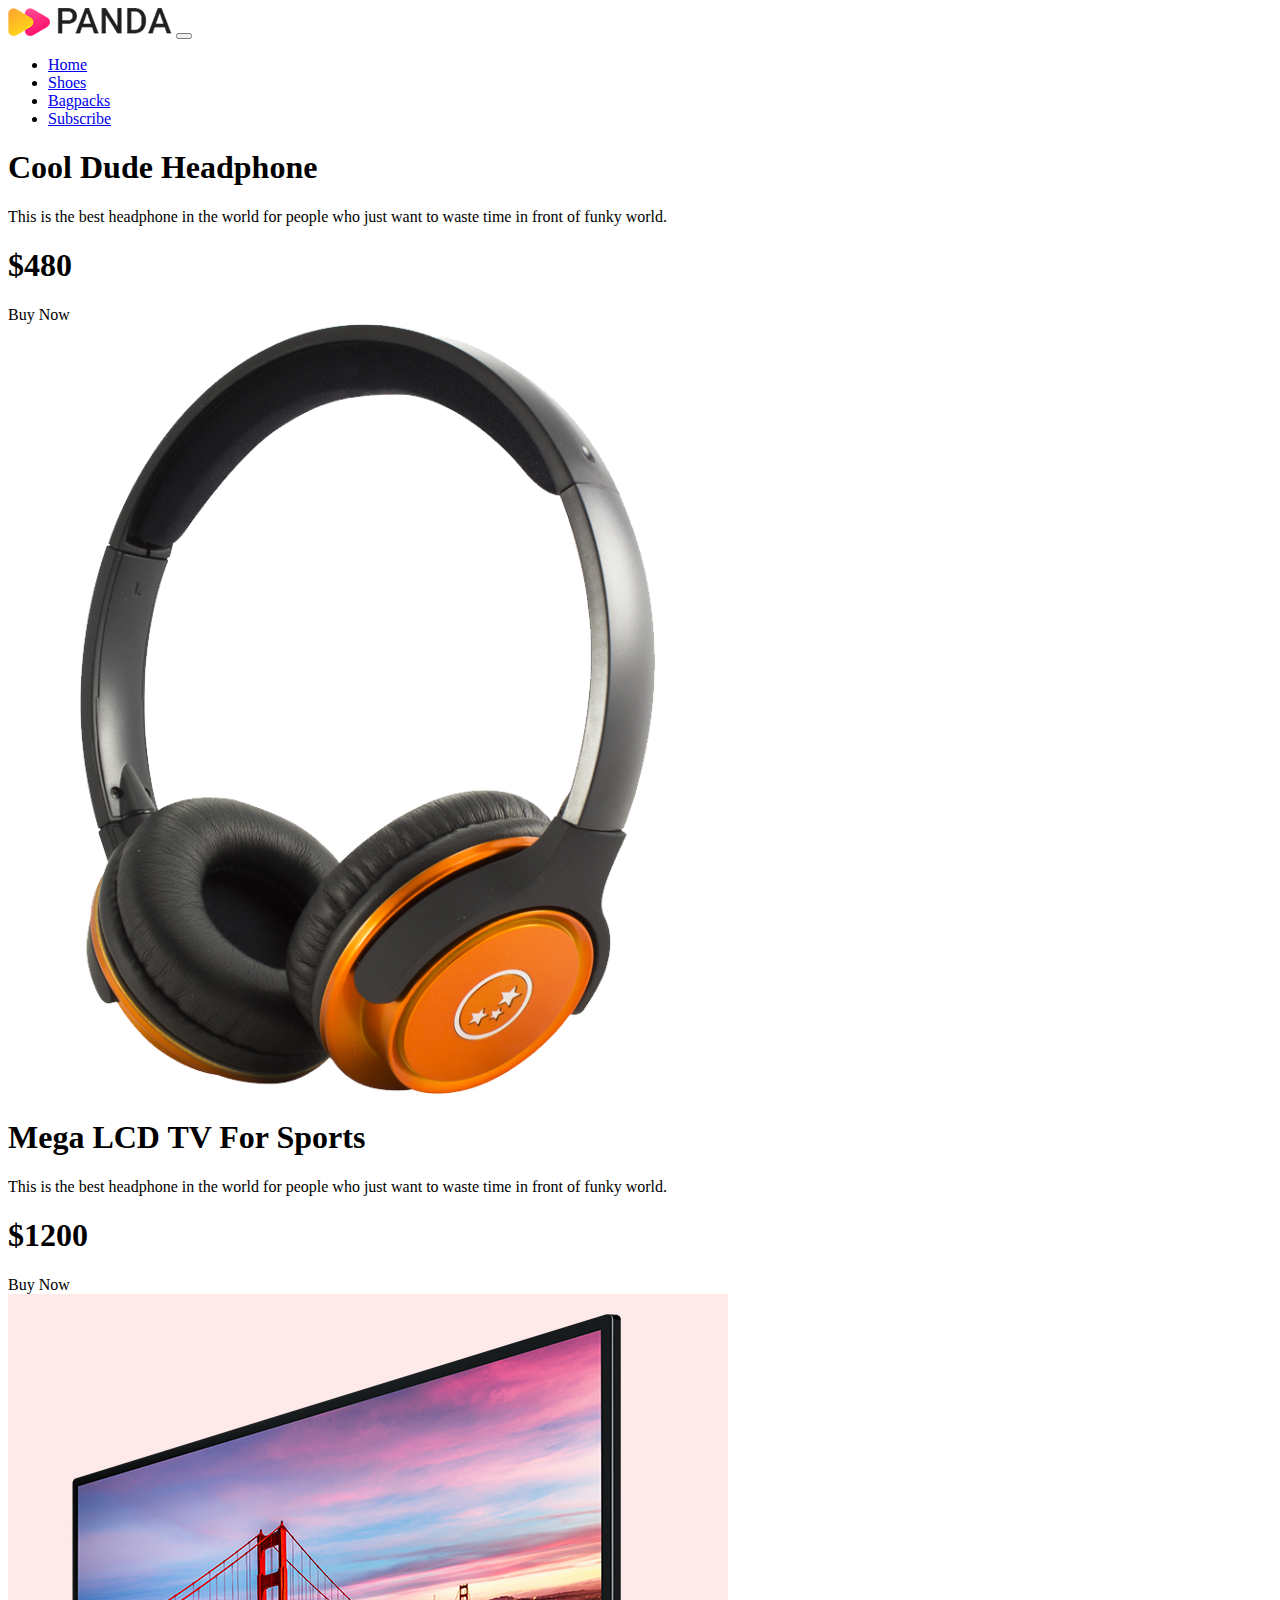
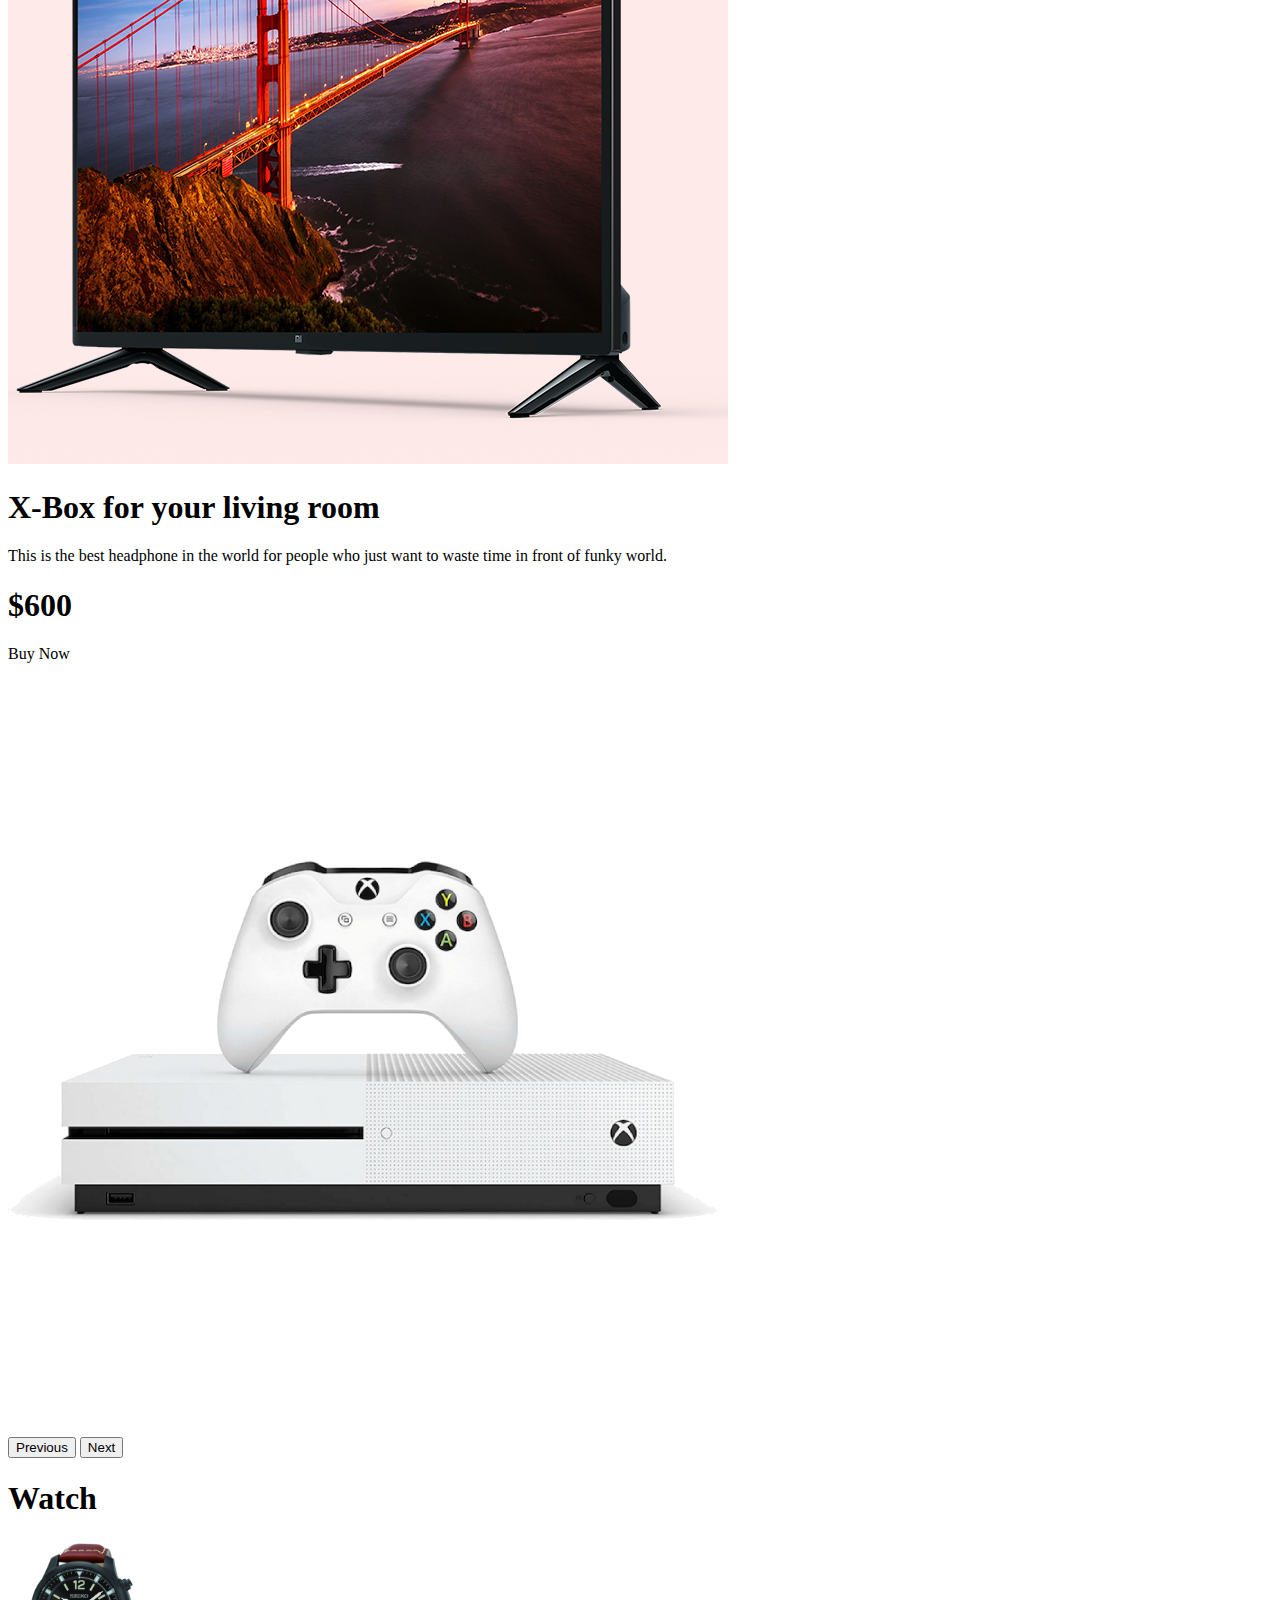
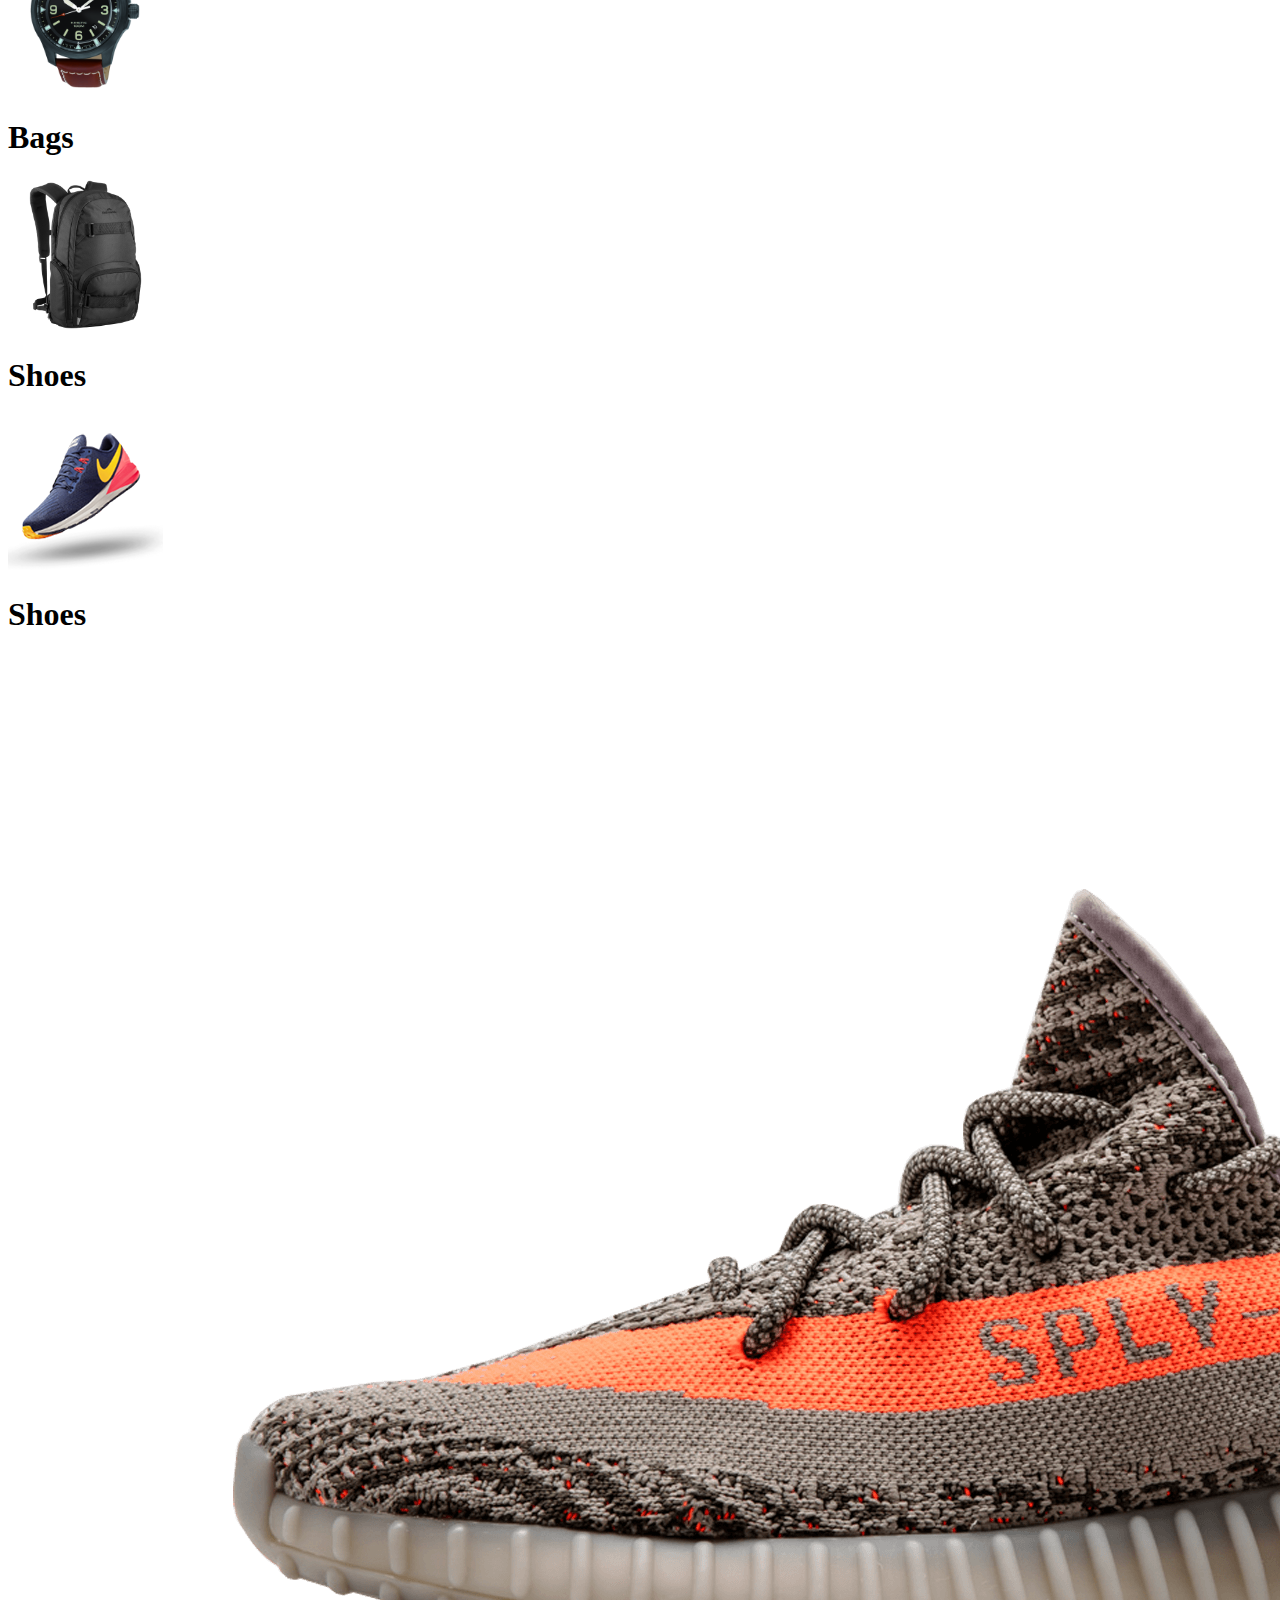
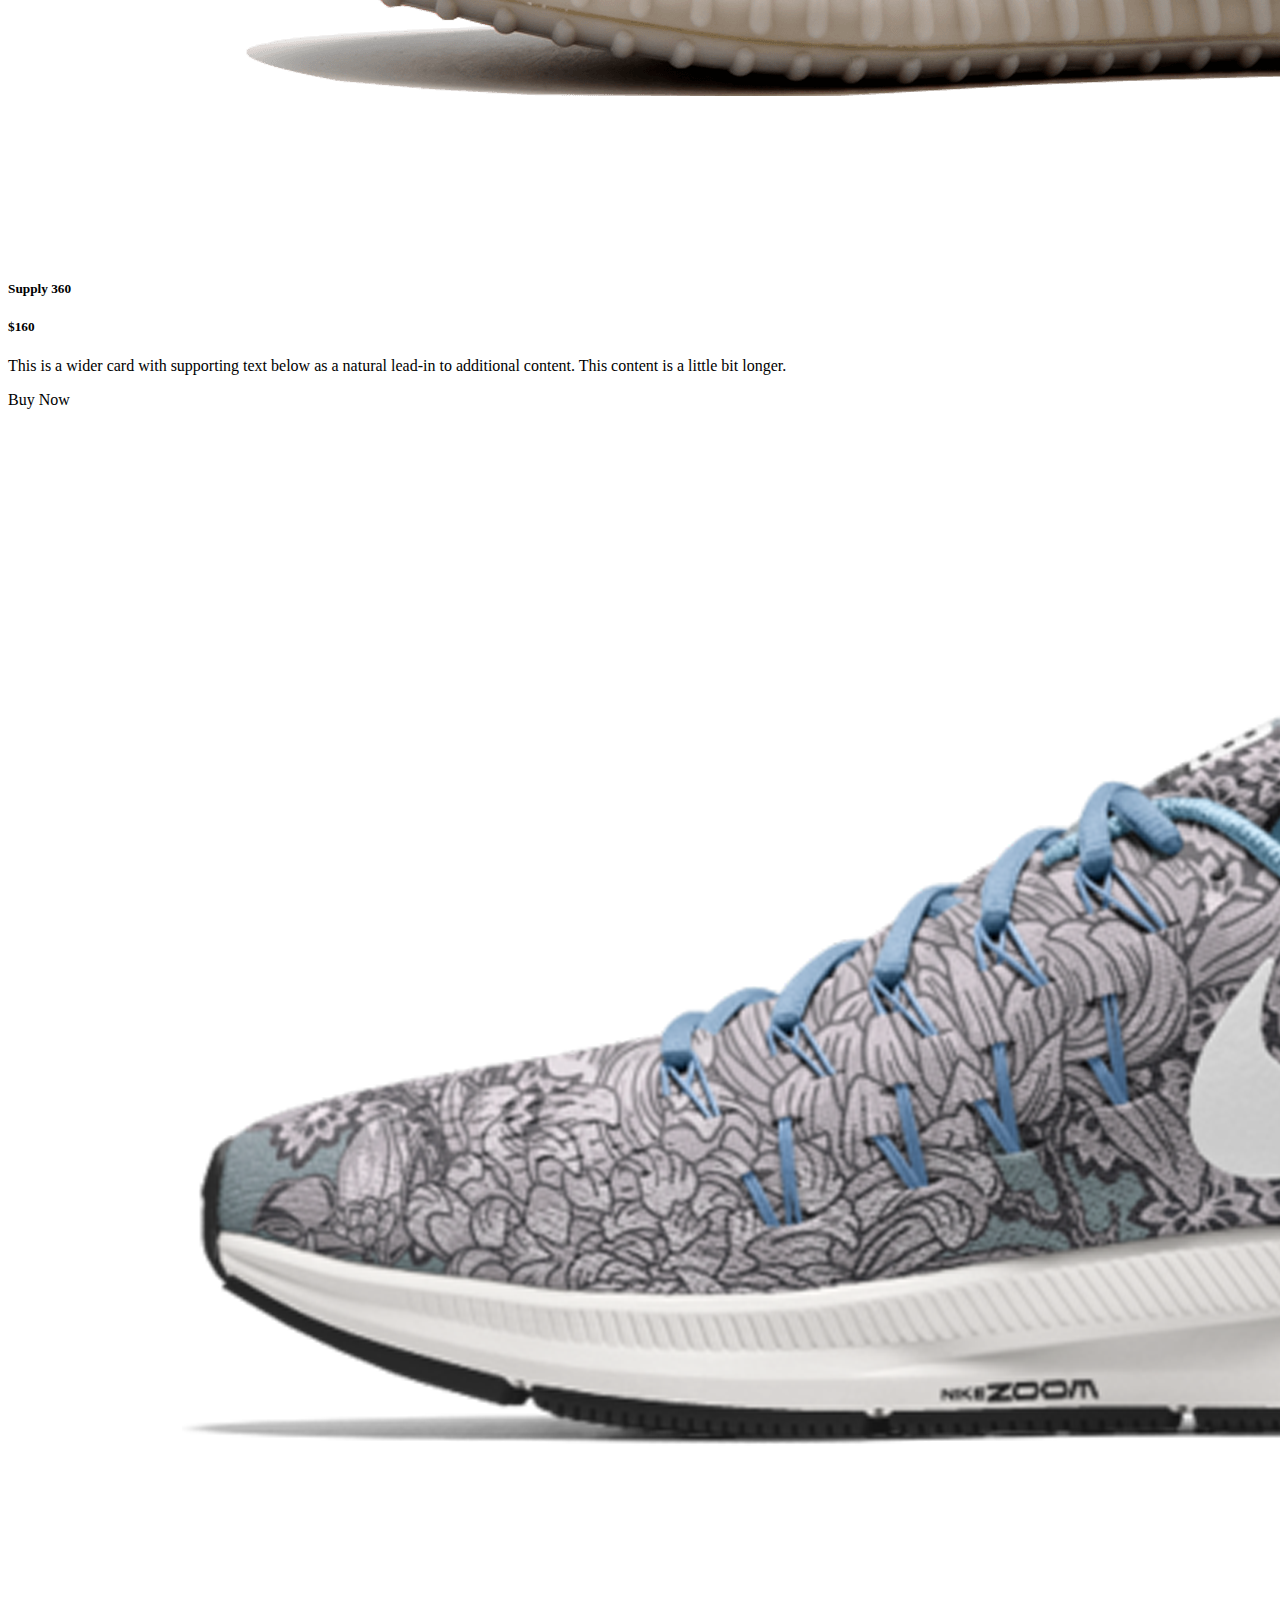
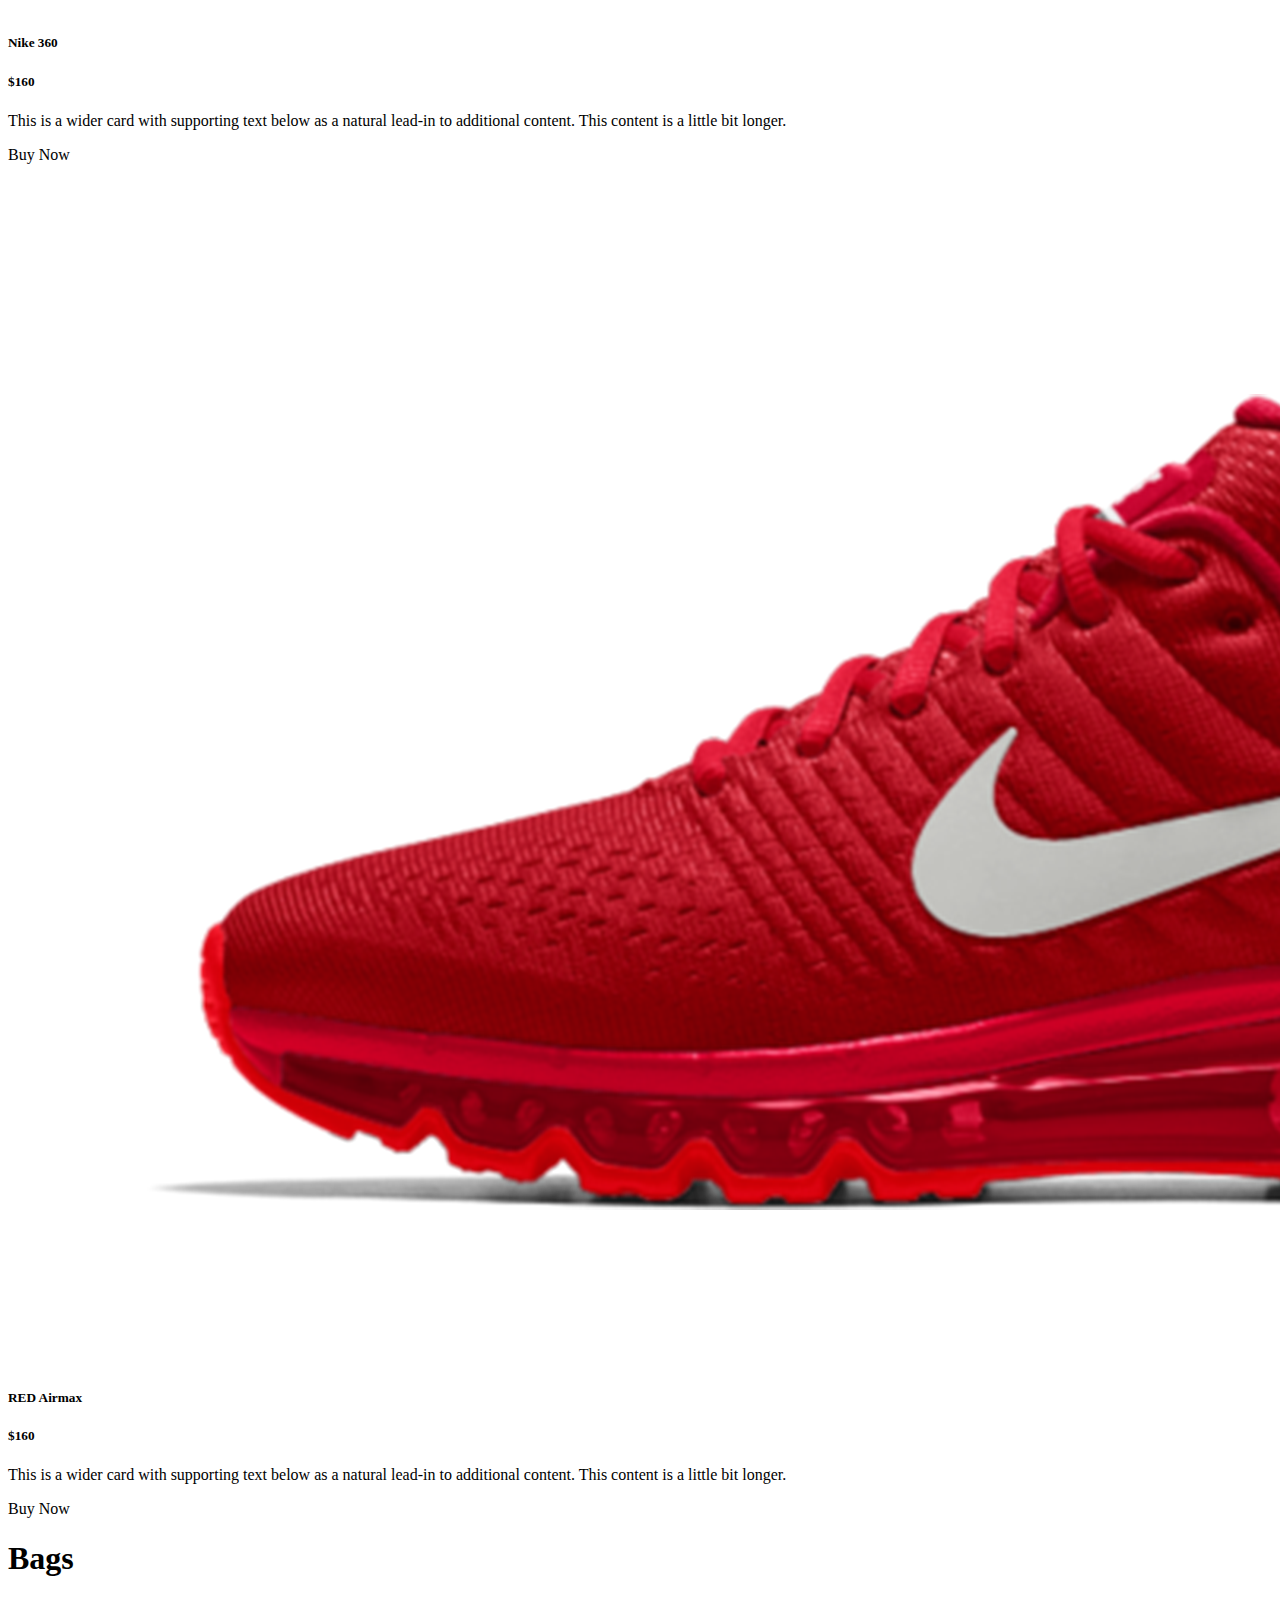
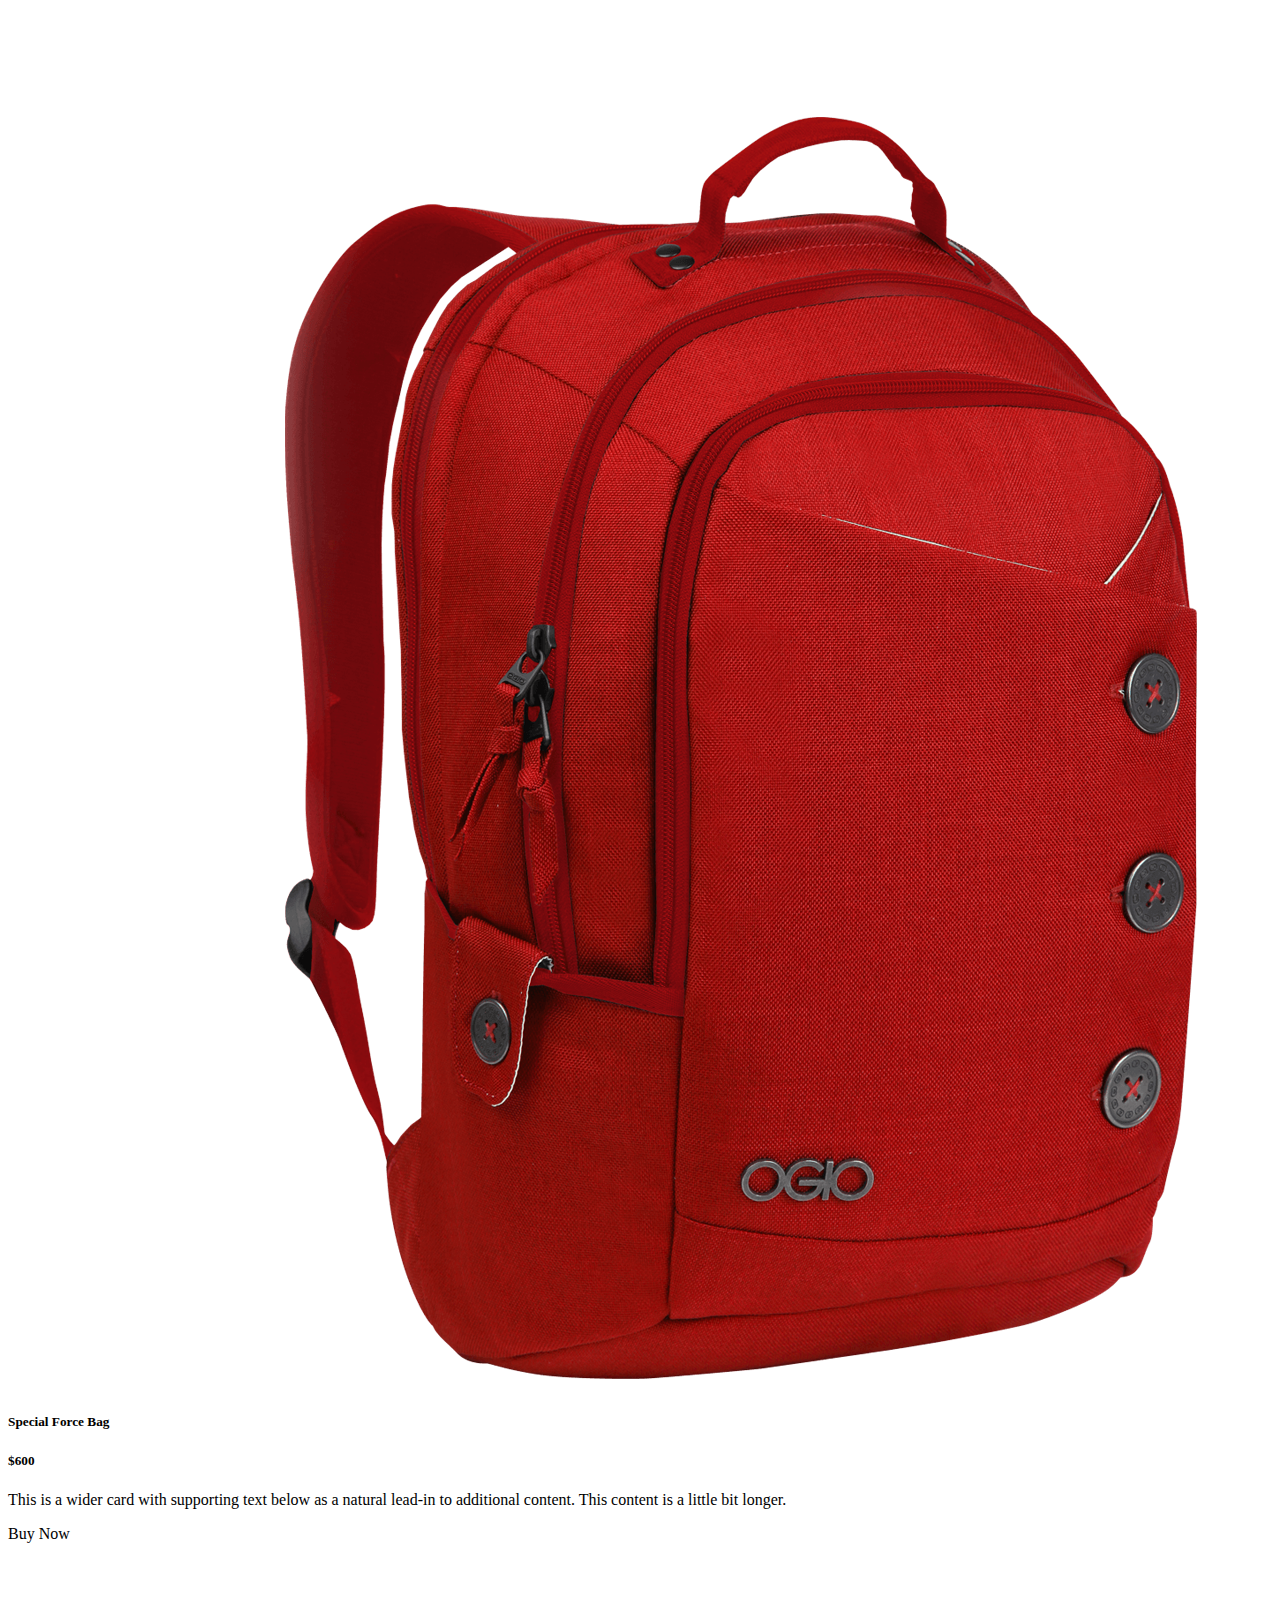
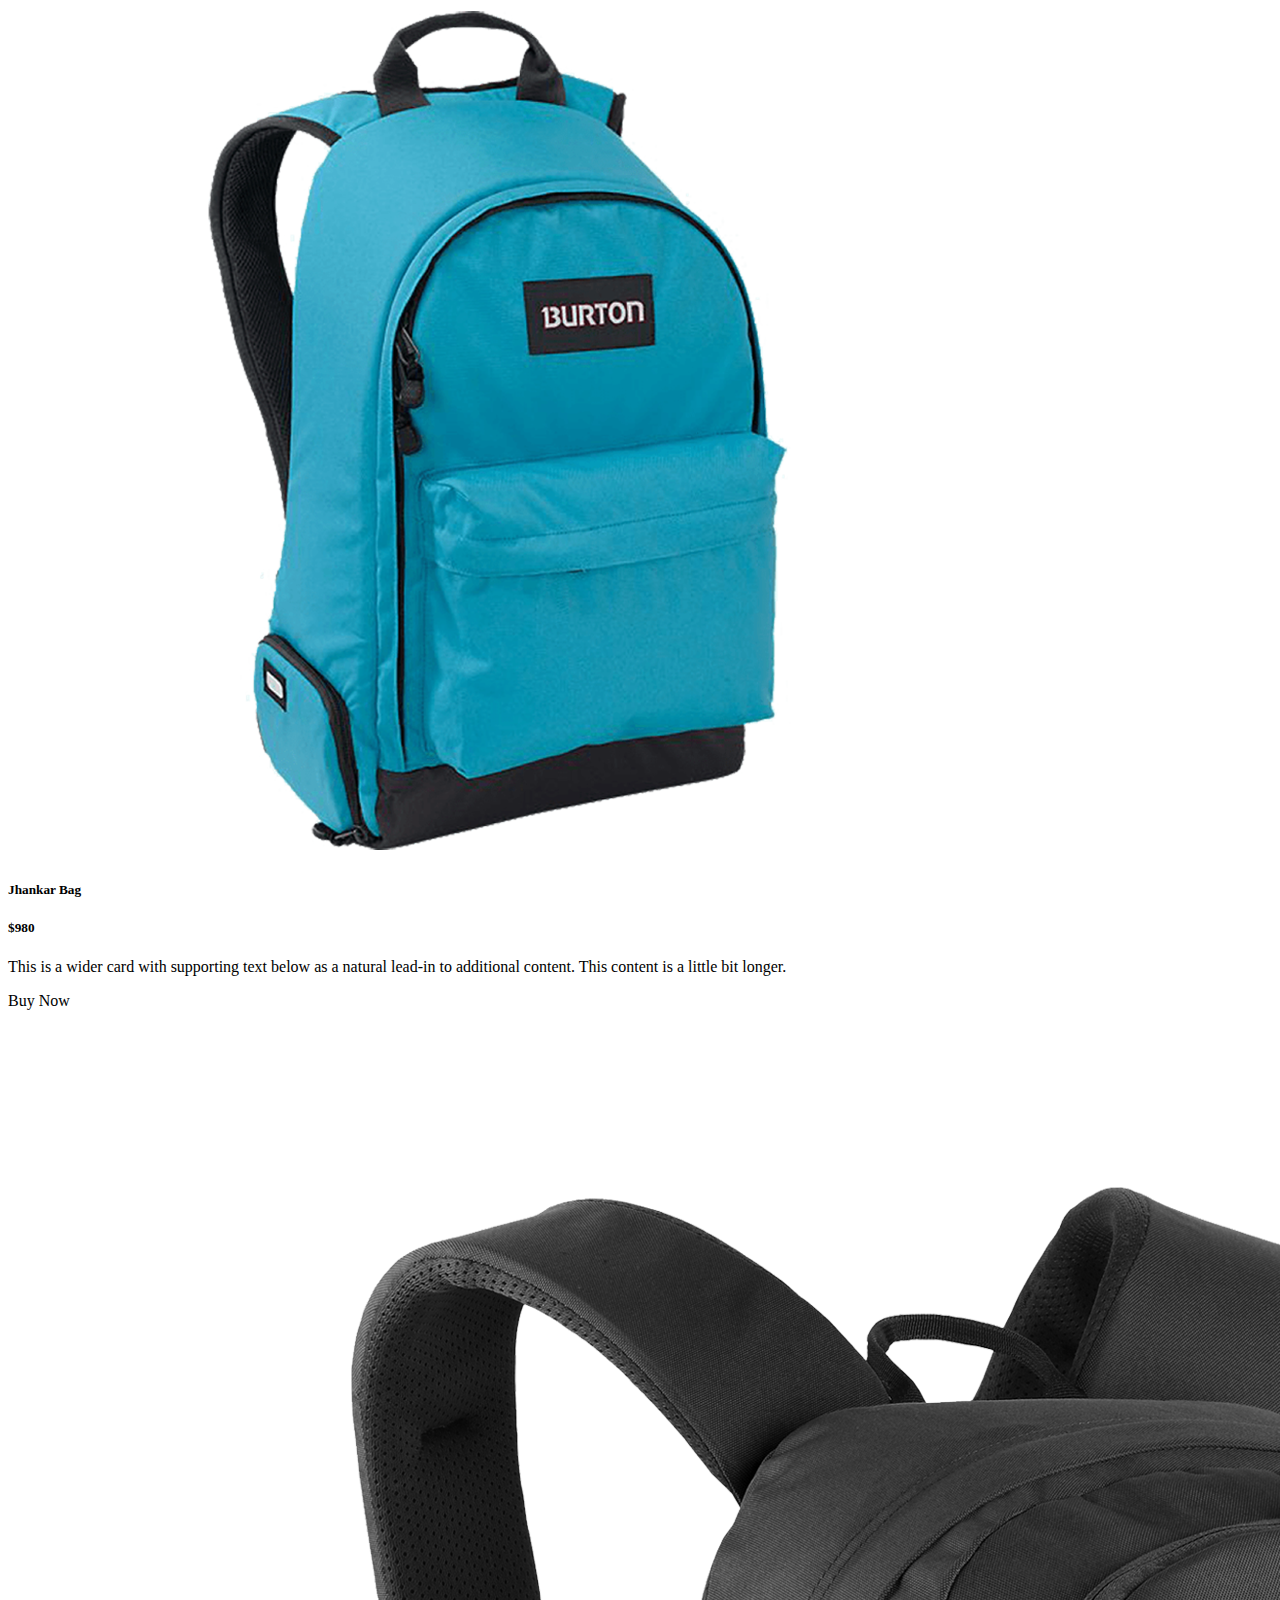
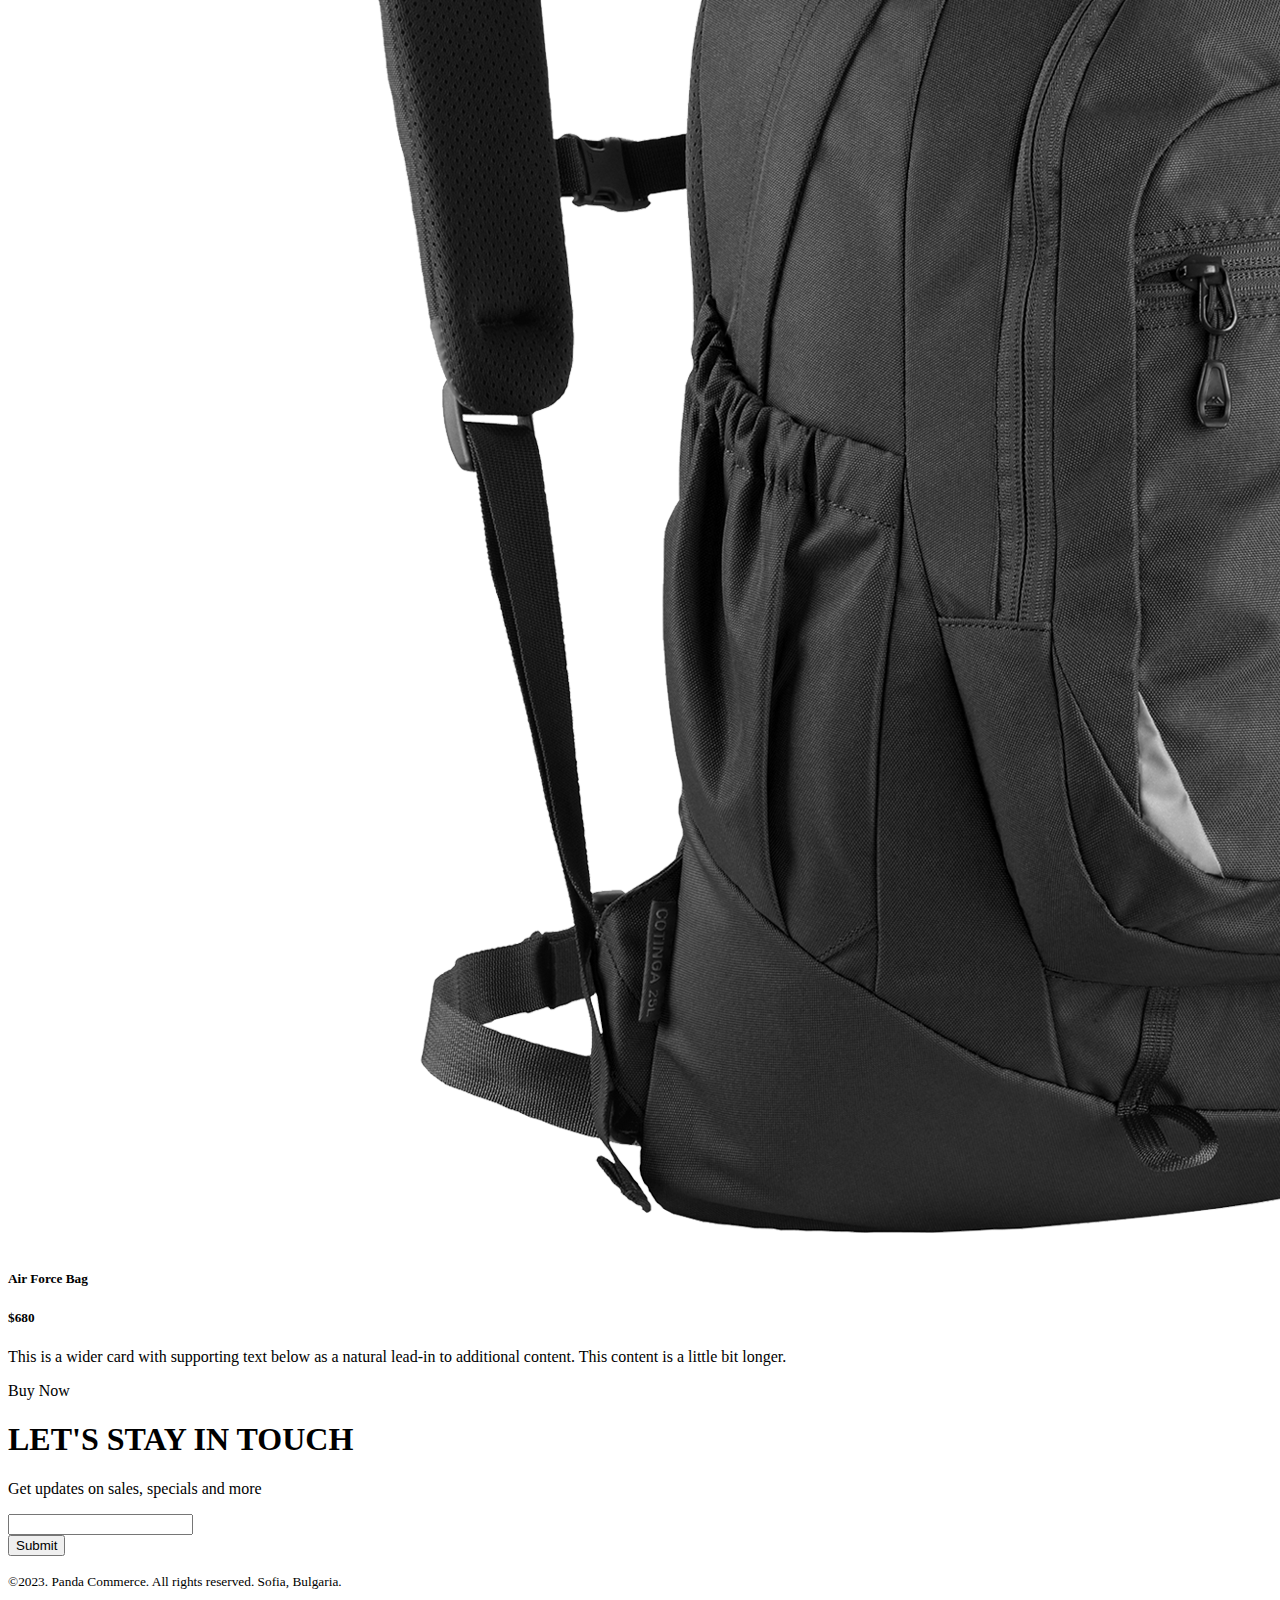
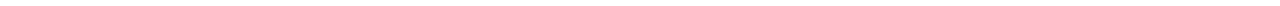
==== commit 322cdc2f: "Final" ====
--- a/index.html
+++ b/index.html
@@ -11,12 +11,13 @@
       integrity="sha384-gH2yIJqKdNHPEq0n4Mqa/HGKIhSkIHeL5AyhkYV8i59U5AR6csBvApHHNl/vI1Bx"
       crossorigin="anonymous"
     />
+    <link rel="stylesheet" href="panda.css" />
   </head>
 
   <body>
     <header>
       <!--------------------------------------- Navbar ------------------------------------------>
-      <nav class="navbar navbar-expand-lg bg-light">
+      <nav class="navbar fixed-top navbar-expand-lg bg-light">
         <div class="container">
           <a class="navbar-brand" href="#"
             ><img src="images/logo.png" alt=""
@@ -38,13 +39,13 @@
                 <a class="nav-link active" aria-current="page" href="#">Home</a>
               </li>
               <li class="nav-item">
-                <a class="nav-link" href="#">Shoes</a>
+                <a class="nav-link" href="#shoes">Shoes</a>
               </li>
               <li class="nav-item">
-                <a class="nav-link" href="#">Bagpacks</a>
+                <a class="nav-link" href="#bagpack">Bagpacks</a>
               </li>
               <li class="nav-item">
-                <a class="nav-link" href="#">Subscribe</a>
+                <a class="nav-link" href="#subscribe">Subscribe</a>
               </li>
             </ul>
           </div>
@@ -68,7 +69,7 @@
                       just want to waste time in front of funky world.
                     </p>
                     <h1>$480</h1>
-                    <div class="btn btn-success">Buy Now</div>
+                    <div class="btn btn-warning">Buy Now</div>
                   </div>
                 </div>
                 <div class="col col-5">
@@ -90,7 +91,7 @@
                       just want to waste time in front of funky world.
                     </p>
                     <h1>$1200</h1>
-                    <div class="btn btn-success">Buy Now</div>
+                    <div class="btn btn-warning">Buy Now</div>
                   </div>
                 </div>
                 <div class="col col-5">
@@ -112,7 +113,7 @@
                       just want to waste time in front of funky world.
                     </p>
                     <h1>$600</h1>
-                    <div class="btn btn-success">Buy Now</div>
+                    <div class="btn btn-warning">Buy Now</div>
                   </div>
                 </div>
                 <div class="col col-5">
@@ -179,7 +180,7 @@
         </div>
       </section>
       <!----------------------------------------- Shoes  ---------------------------------------->
-      <section class="my-5 container">
+      <section class="my-5 container" id="shoes">
         <h1>Shoes</h1>
         <div class="row row-cols-1 row-cols-lg-3 row-cols-md-1 g-4">
           <div class="col">
@@ -248,7 +249,7 @@
         </div>
       </section>
       <!---------------------------------------- Bagpacks --------------------------------------->
-      <section class="my-5 container">
+      <section class="my-5 container" id="bagpack">
         <h1>Bags</h1>
         <div class="row row-cols-1 row-cols-lg-3 row-cols-md-1 g-4">
           <div class="col">
@@ -305,8 +306,35 @@
         </div>
       </section>
       <!---------------------------------------- Subscribe -------------------------------------->
-      <section></section>
+      <section
+        class="container my-5 d-flex justify-content-center align-items-center bg-info py-5 rounded"
+        id="subscribe"
+      >
+        <div>
+          <h1>LET'S STAY IN TOUCH</h1>
+          <p>Get updates on sales, specials and more</p>
+          <form>
+            <div class="mb-1">
+              <input
+                type="email"
+                class="form-control"
+                id="exampleInputEmail1"
+                aria-describedby="emailHelp"
+              />
+            </div>
+            <button type="submit" class="btn btn-warning">Submit</button>
+          </form>
+        </div>
+      </section>
     </main>
+    <!------------------------------------------ Footer ----------------------------------------->
+    <footer class="mt-5 text-center">
+      <p>
+        <small
+          >©2023. Panda Commerce. All rights reserved. Sofia, Bulgaria.</small
+        >
+      </p>
+    </footer>
     <script
       src="https://cdn.jsdelivr.net/npm/bootstrap@5.2.0/dist/js/bootstrap.bundle.min.js"
       integrity="sha384-A3rJD856KowSb7dwlZdYEkO39Gagi7vIsF0jrRAoQmDKKtQBHUuLZ9AsSv4jD4Xa"
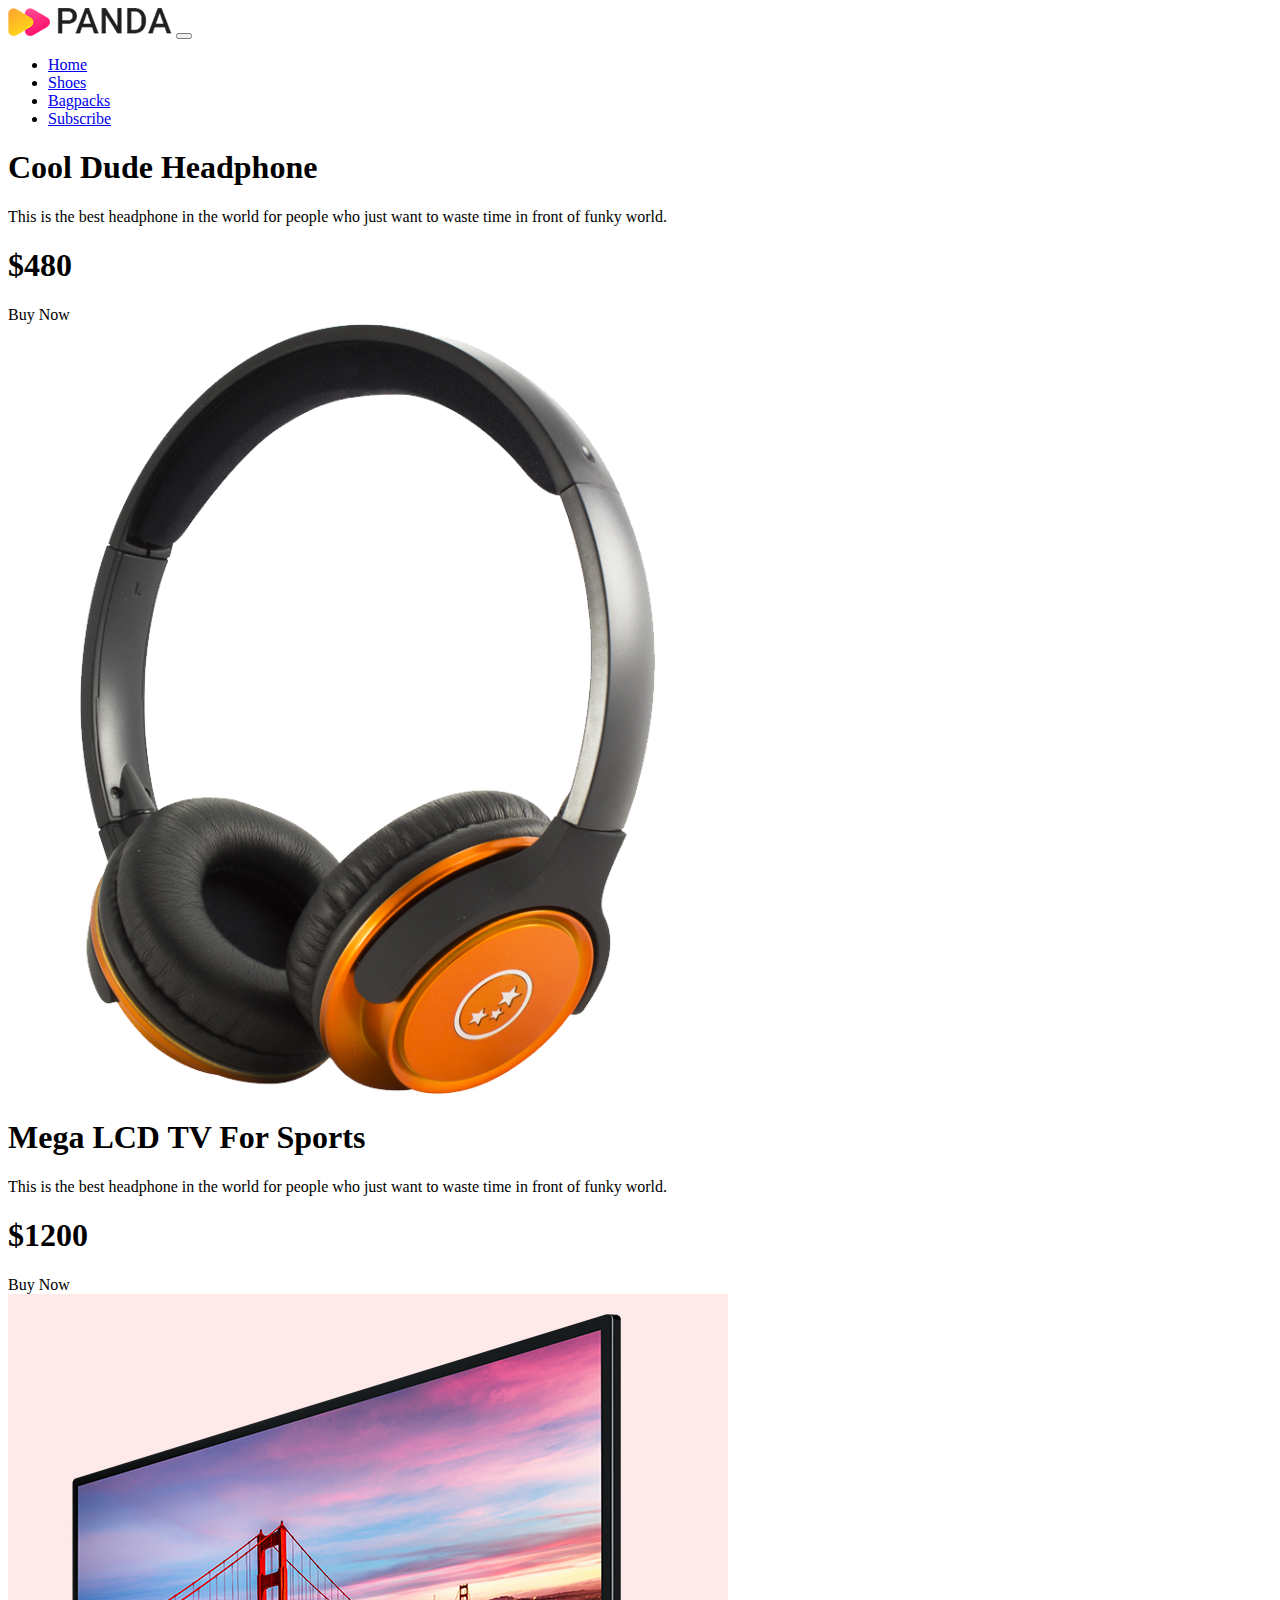
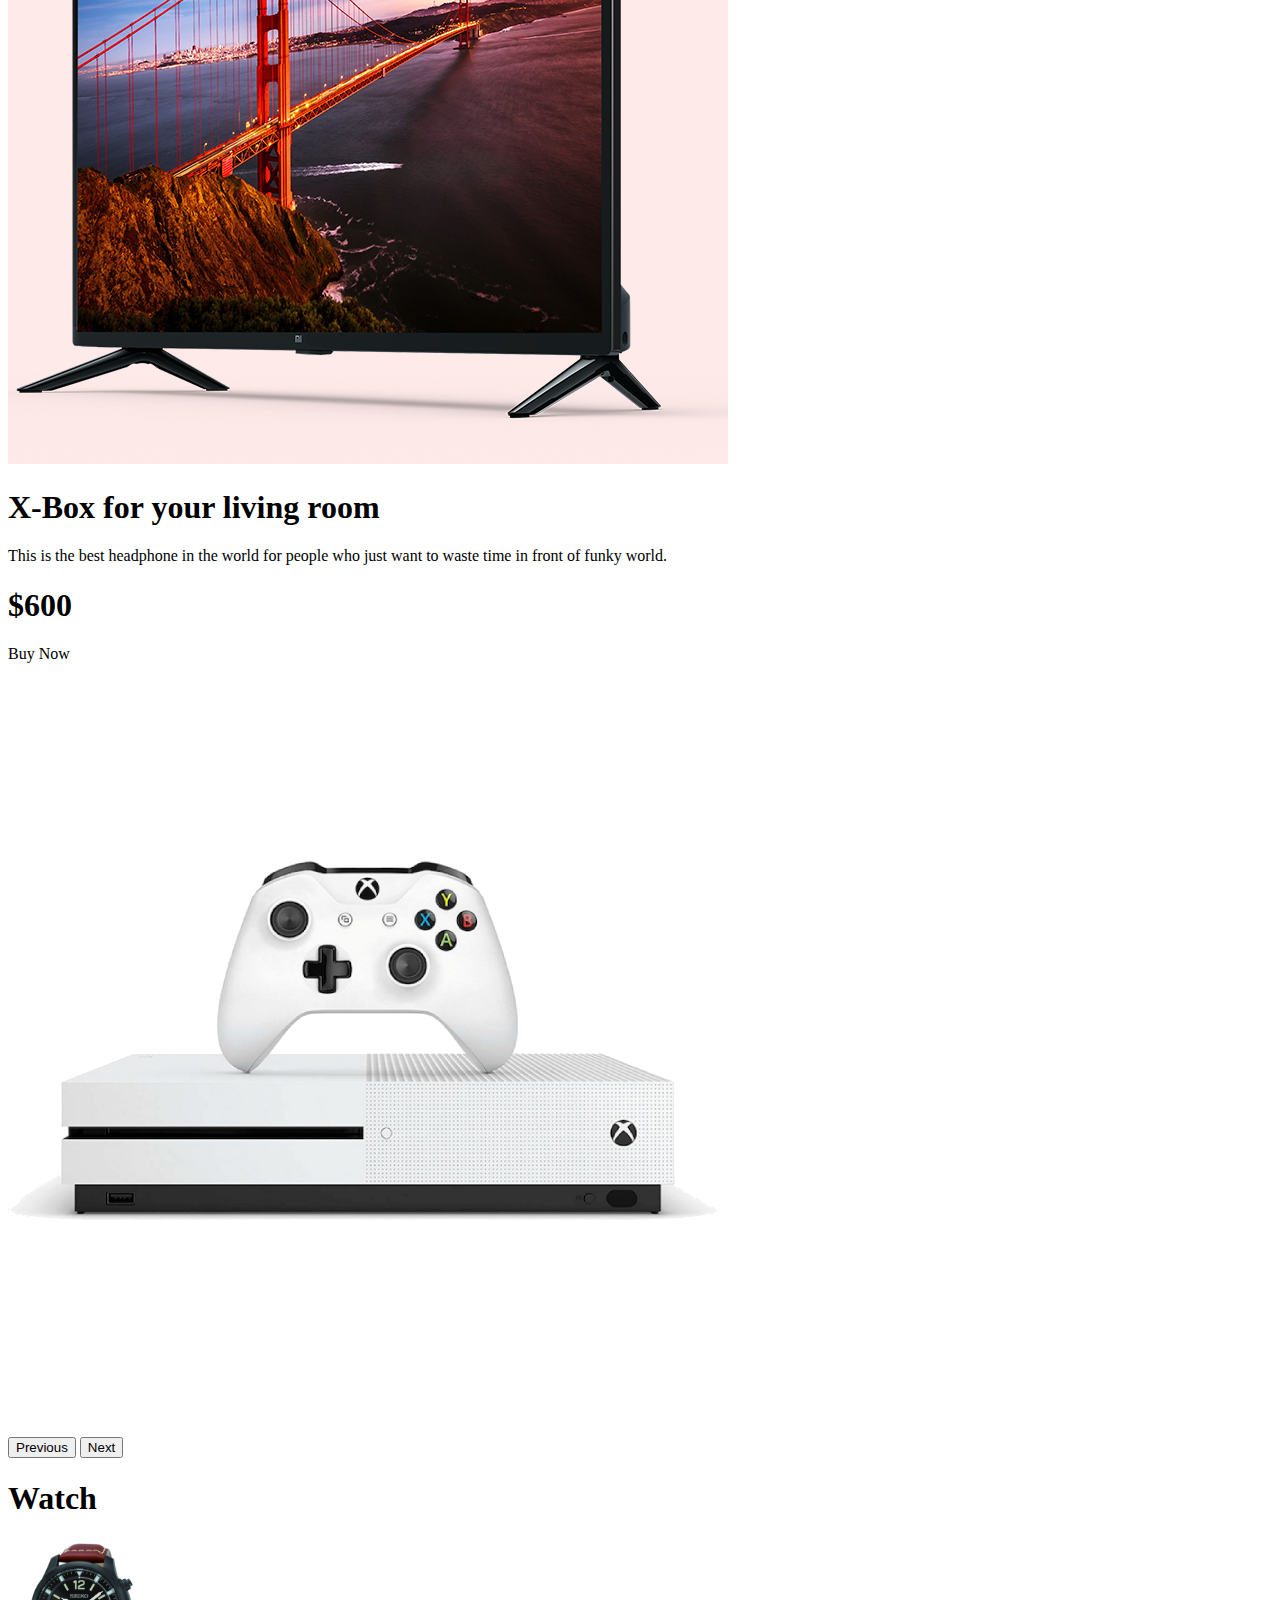
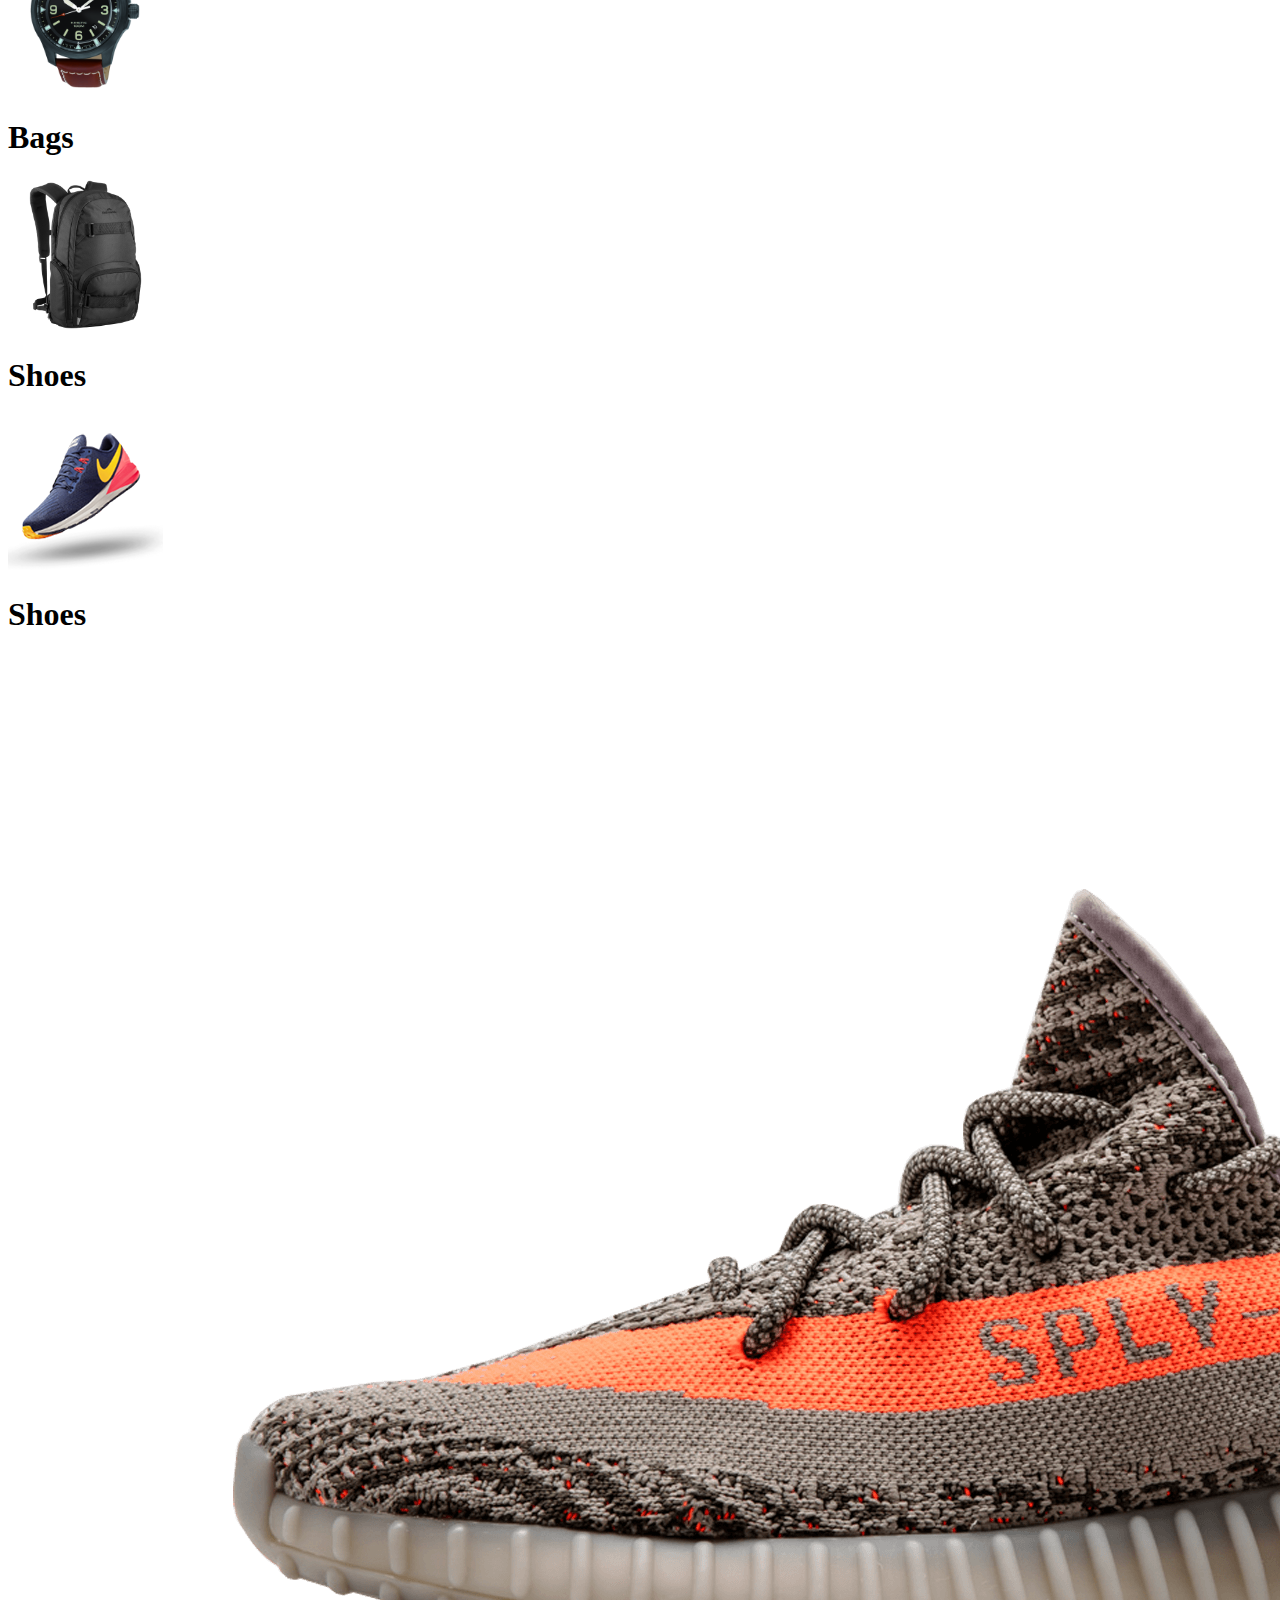
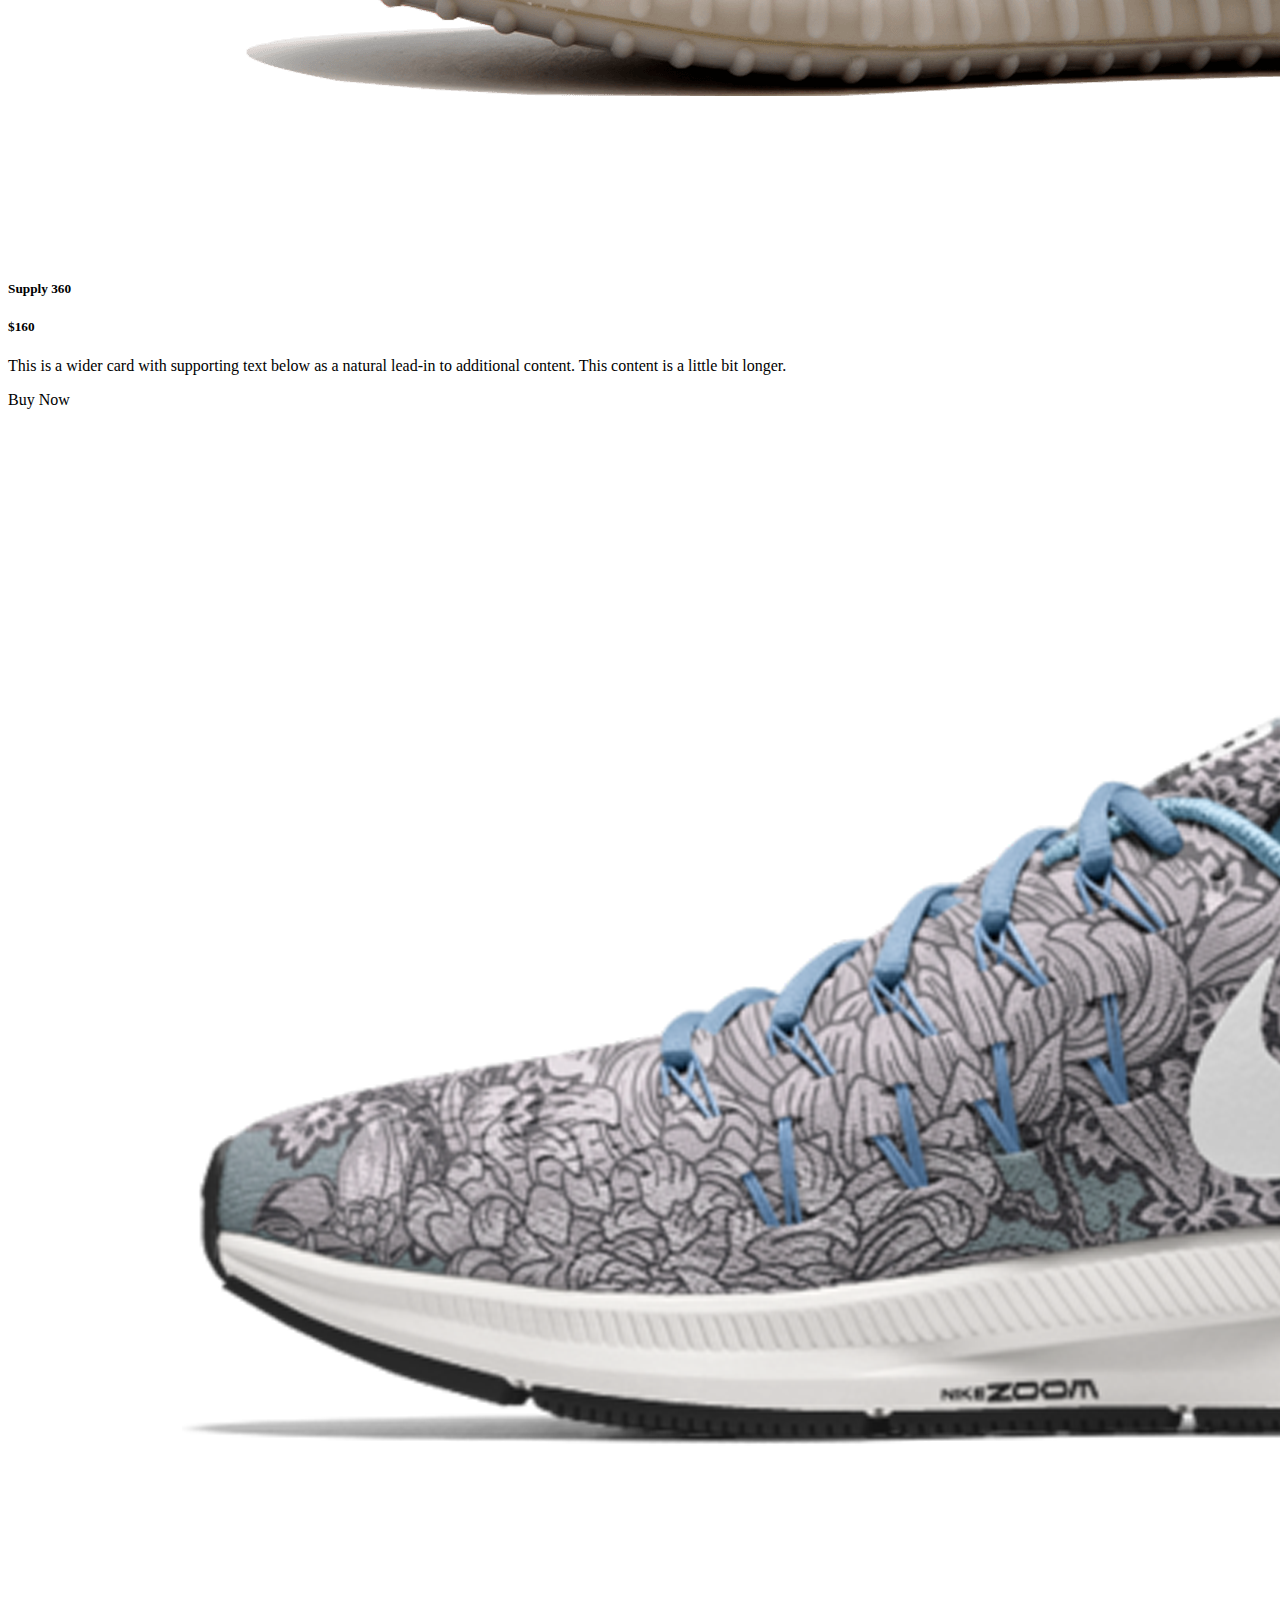
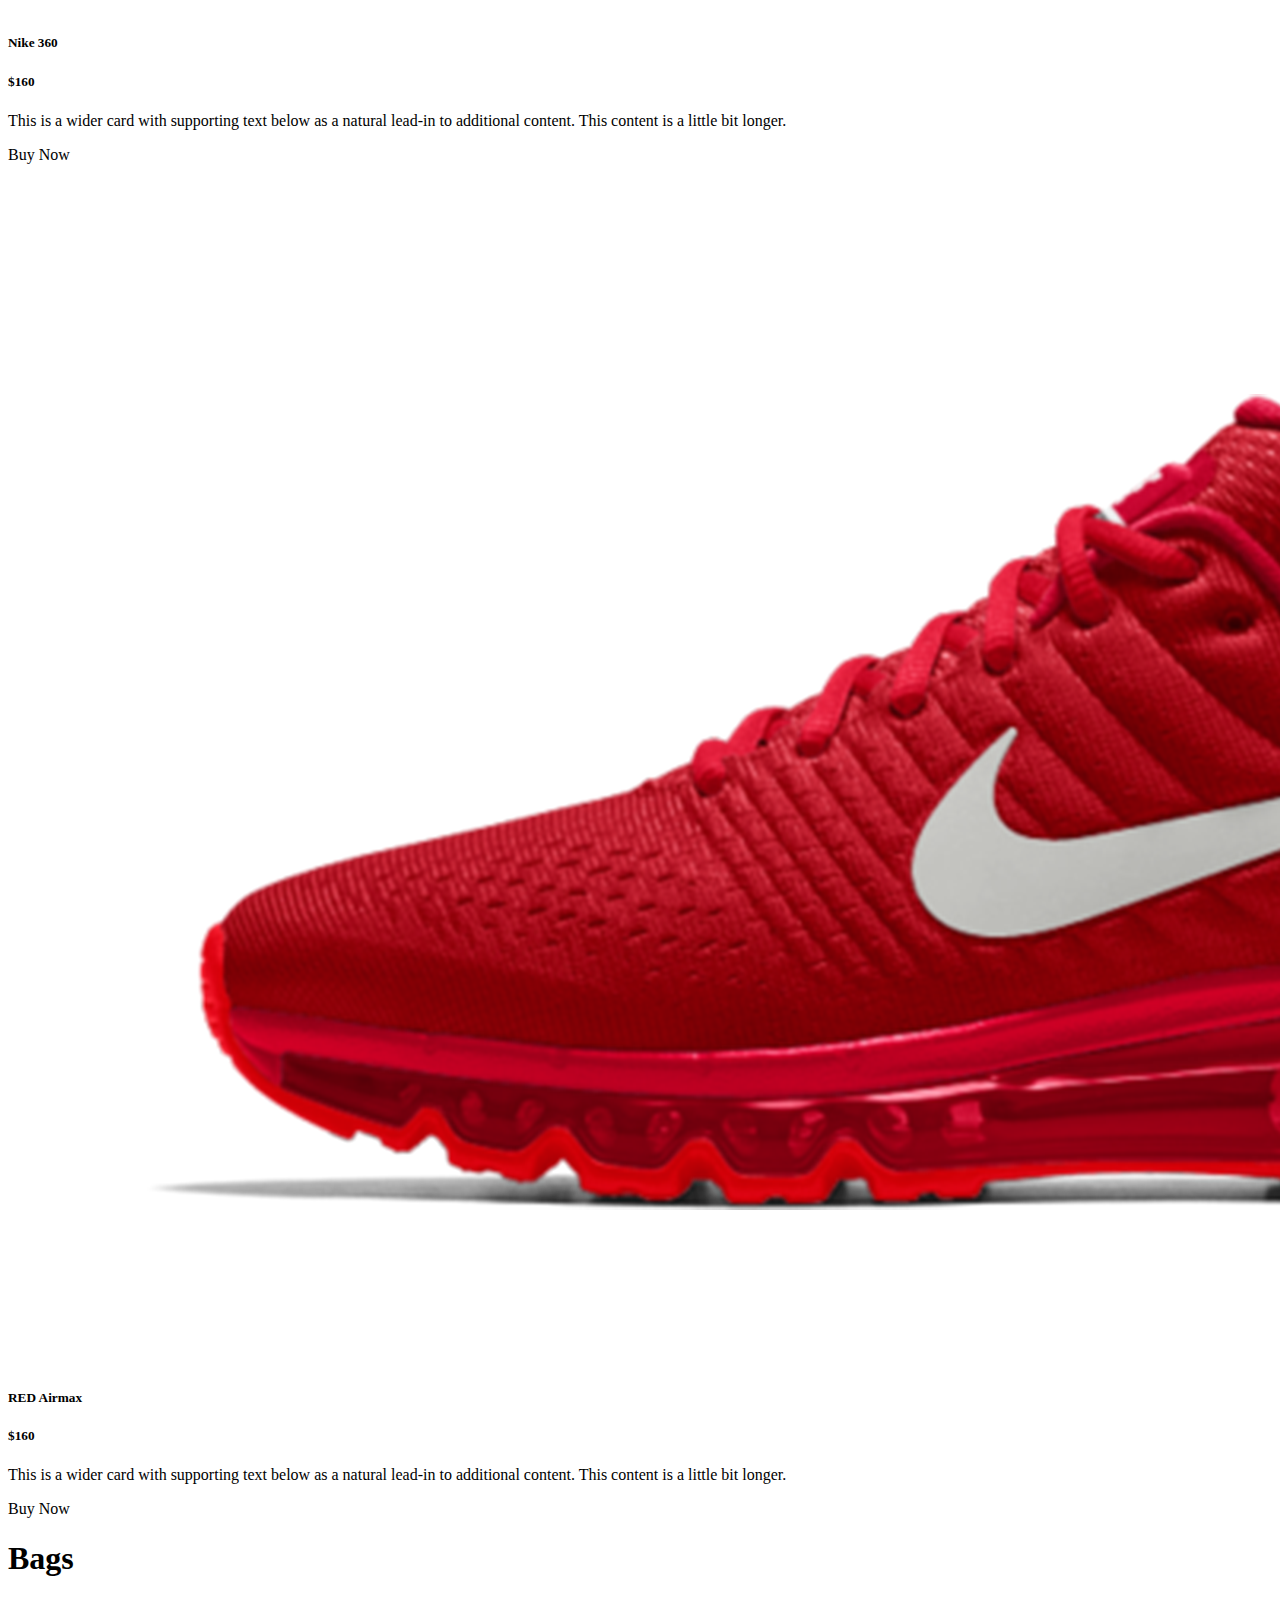
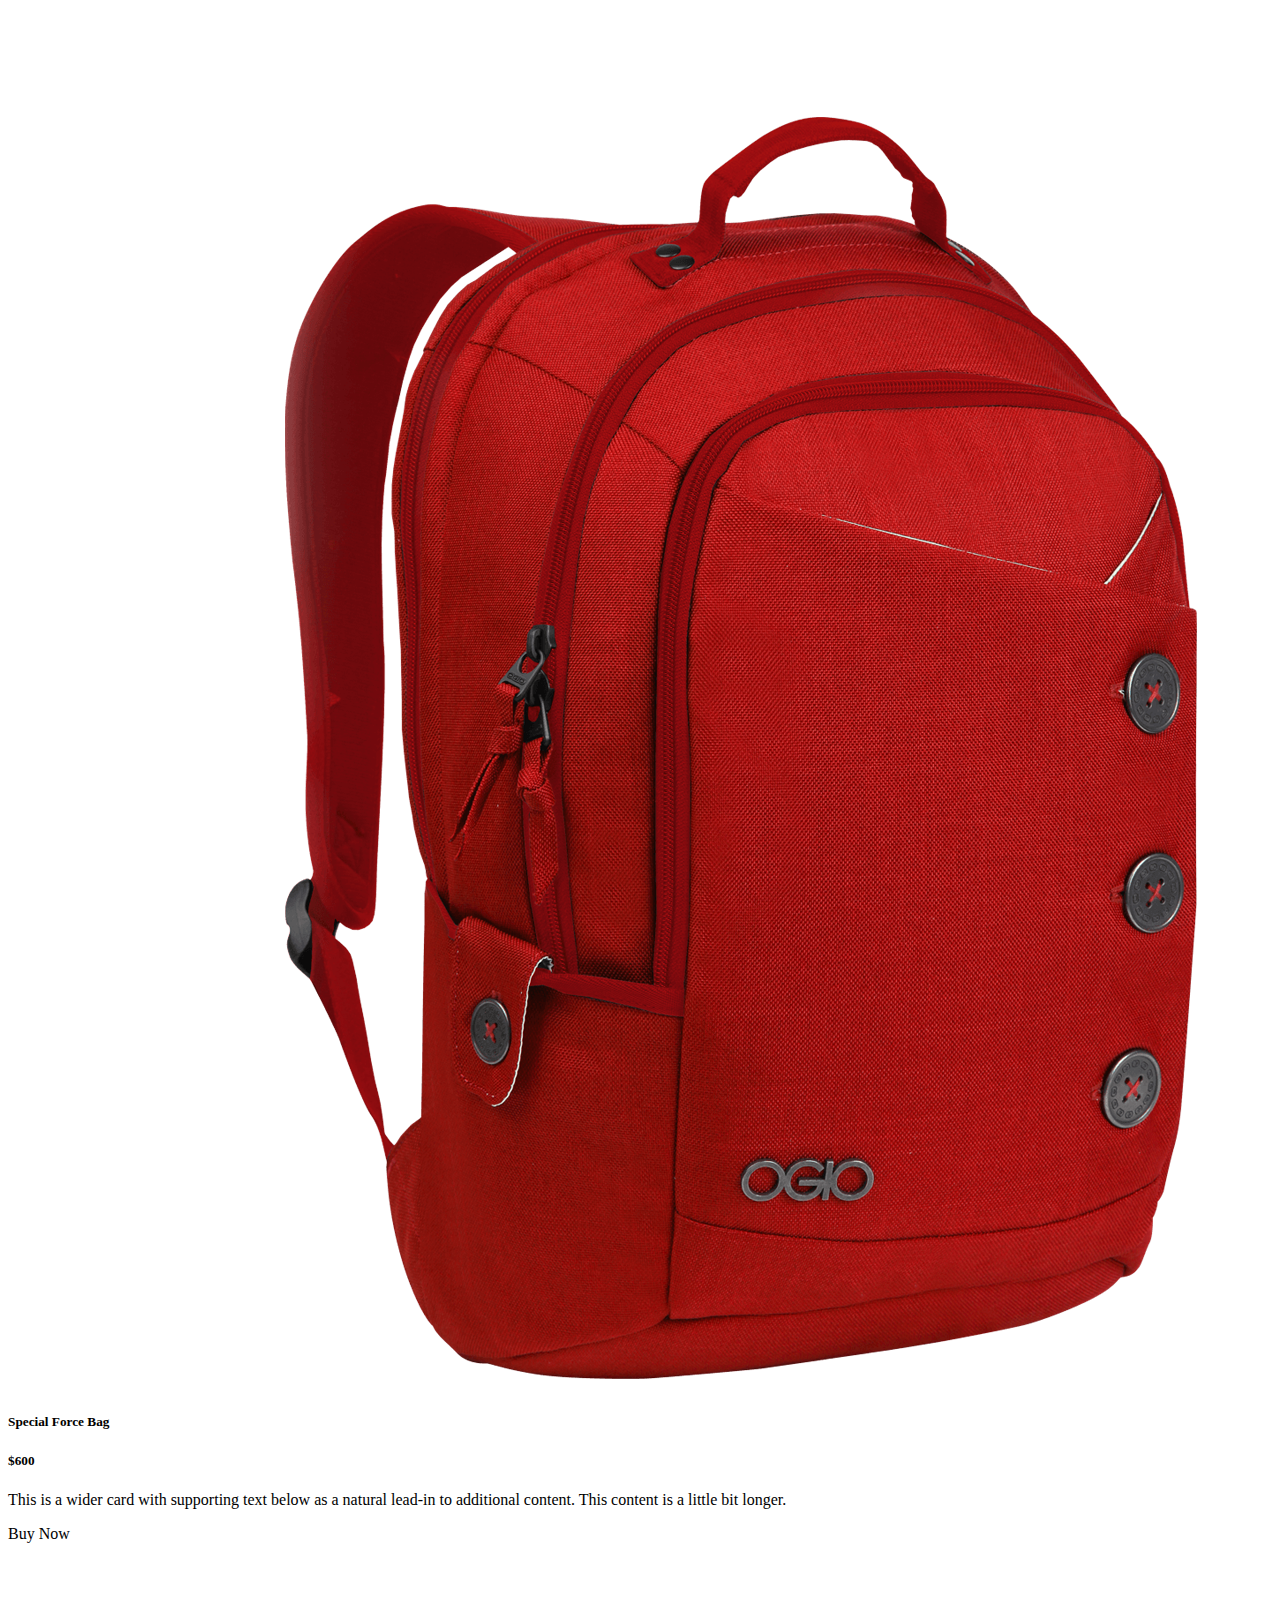
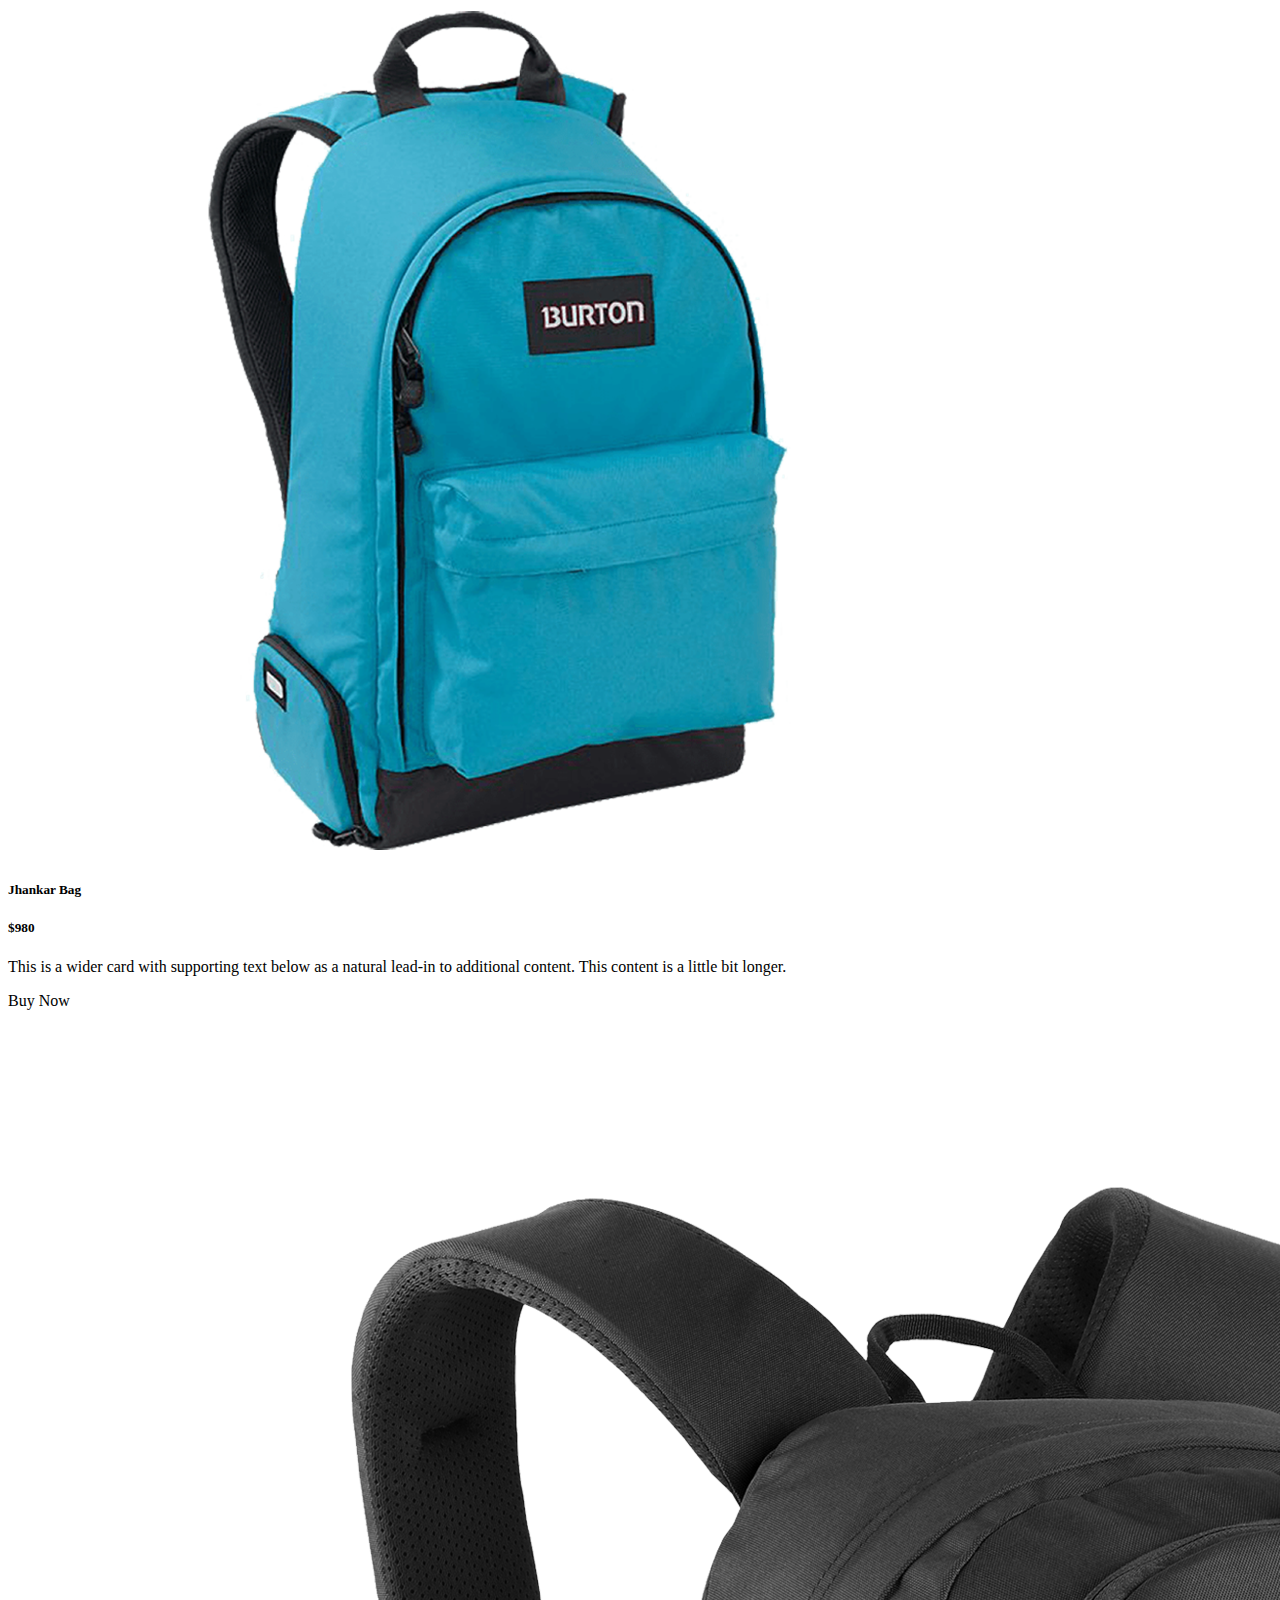
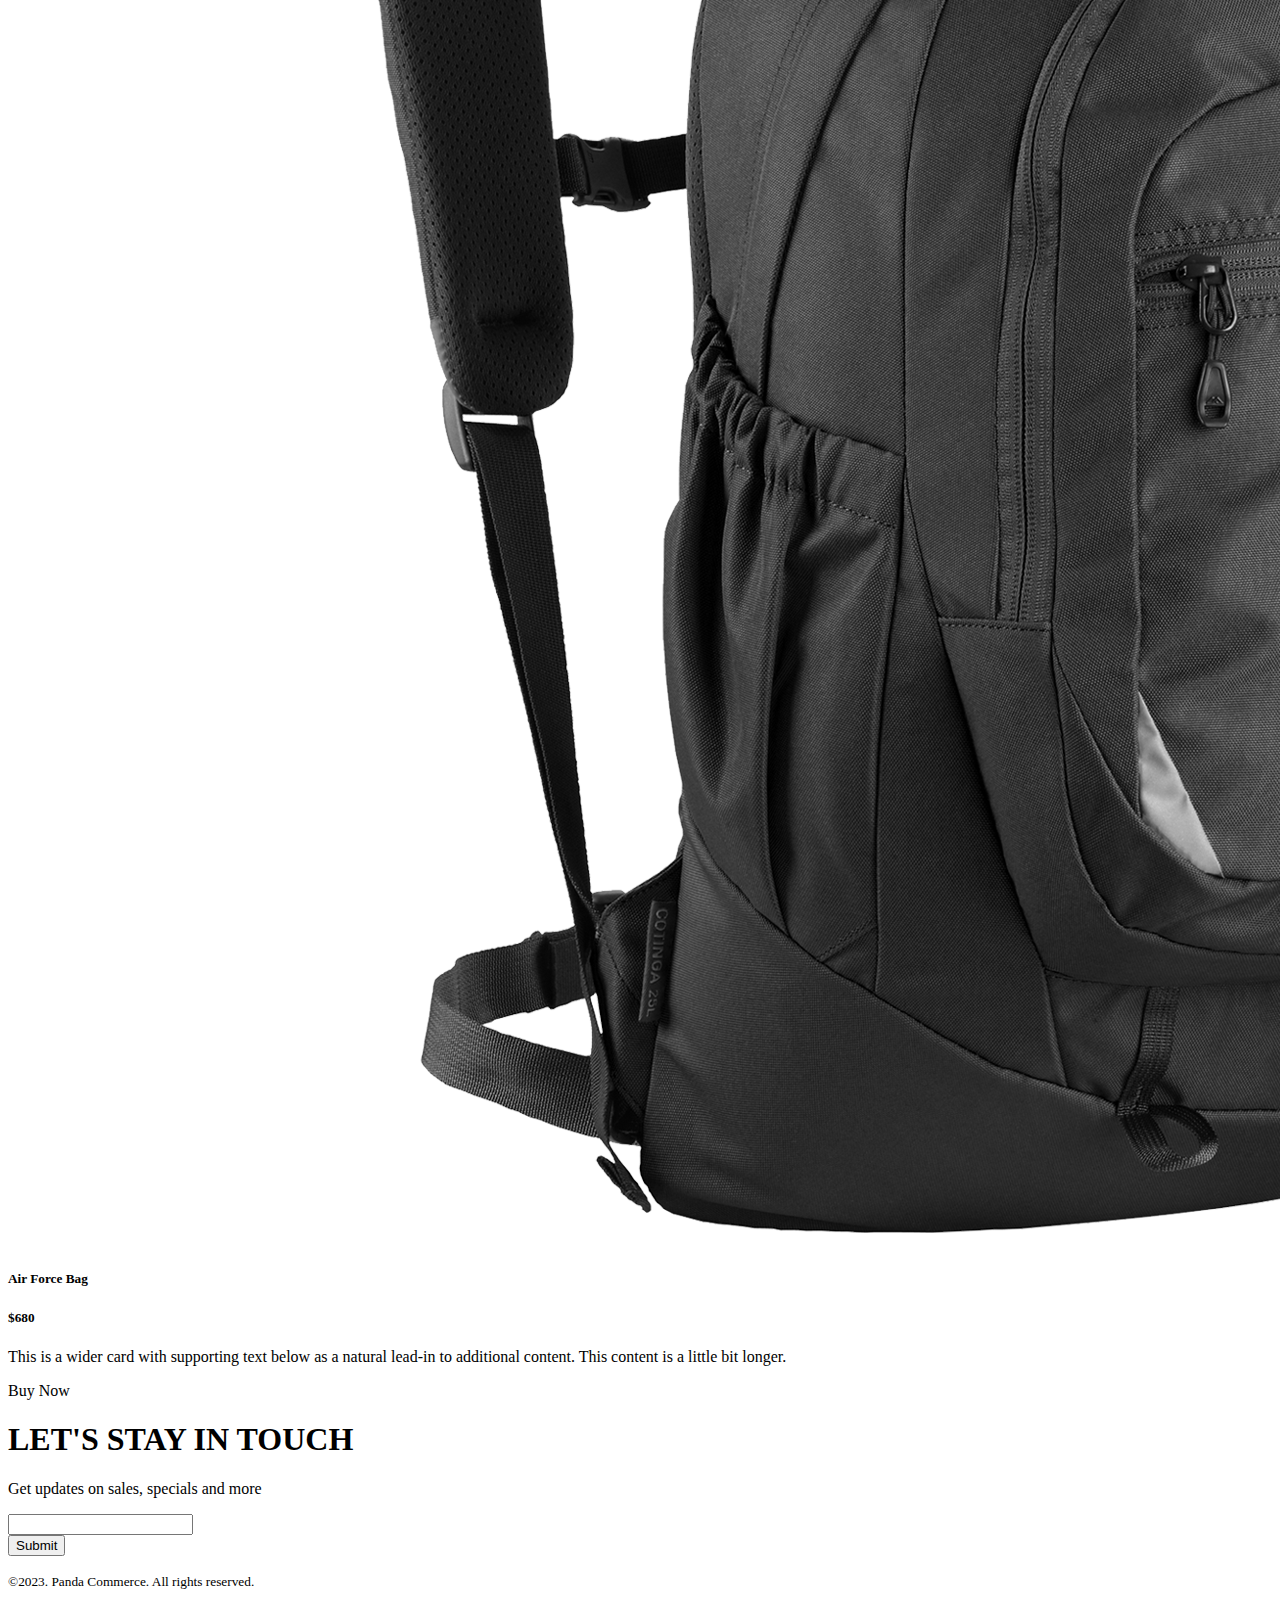
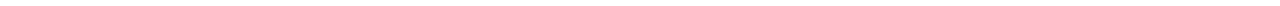
==== commit 9adfbb99: "Final Commit" ====
--- a/index.html
+++ b/index.html
@@ -1,344 +1,280 @@
 <!DOCTYPE html>
 <html lang="en">
-  <head>
-    <meta charset="UTF-8" />
-    <meta http-equiv="X-UA-Compatible" content="IE=edge" />
-    <meta name="viewport" content="width=device-width, initial-scale=1.0" />
-    <title>PANDA Commerce</title>
-    <link
-      href="https://cdn.jsdelivr.net/npm/bootstrap@5.2.0/dist/css/bootstrap.min.css"
-      rel="stylesheet"
-      integrity="sha384-gH2yIJqKdNHPEq0n4Mqa/HGKIhSkIHeL5AyhkYV8i59U5AR6csBvApHHNl/vI1Bx"
-      crossorigin="anonymous"
-    />
-    <link rel="stylesheet" href="panda.css" />
-  </head>
 
-  <body>
-    <header>
-      <!--------------------------------------- Navbar ------------------------------------------>
-      <nav class="navbar fixed-top navbar-expand-lg bg-light">
-        <div class="container">
-          <a class="navbar-brand" href="#"
-            ><img src="images/logo.png" alt=""
-          /></a>
-          <button
-            class="navbar-toggler"
-            type="button"
-            data-bs-toggle="collapse"
-            data-bs-target="#navbarSupportedContent"
-            aria-controls="navbarSupportedContent"
-            aria-expanded="false"
-            aria-label="Toggle navigation"
-          >
-            <span class="navbar-toggler-icon"></span>
-          </button>
-          <div class="collapse navbar-collapse" id="navbarSupportedContent">
-            <ul class="navbar-nav me-auto mb-2 mb-lg-0">
-              <li class="nav-item">
-                <a class="nav-link active" aria-current="page" href="#">Home</a>
-              </li>
-              <li class="nav-item">
-                <a class="nav-link" href="#shoes">Shoes</a>
-              </li>
-              <li class="nav-item">
-                <a class="nav-link" href="#bagpack">Bagpacks</a>
-              </li>
-              <li class="nav-item">
-                <a class="nav-link" href="#subscribe">Subscribe</a>
-              </li>
-            </ul>
-          </div>
-        </div>
-      </nav>
-      <!--------------------------------------- Slider ------------------------------------------>
-      <section class="mt-5">
-        <div
-          id="carouselExampleControls"
-          class="carousel slide"
-          data-bs-ride="carousel"
-        >
-          <div class="carousel-inner container bg-info p-5 rounded">
-            <div class="carousel-item active">
-              <div class="row">
-                <div class="col col-7 d-flex align-items-center">
-                  <div>
-                    <h1>Cool Dude Headphone</h1>
-                    <p>
-                      This is the best headphone in the world for people who
-                      just want to waste time in front of funky world.
-                    </p>
-                    <h1>$480</h1>
-                    <div class="btn btn-warning">Buy Now</div>
-                  </div>
+<head>
+  <meta charset="UTF-8" />
+  <meta http-equiv="X-UA-Compatible" content="IE=edge" />
+  <meta name="viewport" content="width=device-width, initial-scale=1.0" />
+  <title>PANDA Commerce</title>
+  <link href="https://cdn.jsdelivr.net/npm/bootstrap@5.2.0/dist/css/bootstrap.min.css" rel="stylesheet"
+    integrity="sha384-gH2yIJqKdNHPEq0n4Mqa/HGKIhSkIHeL5AyhkYV8i59U5AR6csBvApHHNl/vI1Bx" crossorigin="anonymous" />
+  <link rel="stylesheet" href="panda.css" />
+</head>
+
+<body>
+  <header>
+    <!--------------------------------------- Navbar ------------------------------------------>
+    <nav class="navbar fixed-top navbar-expand-lg bg-light">
+      <div class="container">
+        <a class="navbar-brand" href="#"><img src="images/logo.png" alt="" /></a>
+        <button class="navbar-toggler" type="button" data-bs-toggle="collapse" data-bs-target="#navbarSupportedContent"
+          aria-controls="navbarSupportedContent" aria-expanded="false" aria-label="Toggle navigation">
+          <span class="navbar-toggler-icon"></span>
+        </button>
+        <div class="collapse navbar-collapse" id="navbarSupportedContent">
+          <ul class="navbar-nav me-auto mb-2 mb-lg-0">
+            <li class="nav-item">
+              <a class="nav-link active" aria-current="page" href="#">Home</a>
+            </li>
+            <li class="nav-item">
+              <a class="nav-link" href="#shoes">Shoes</a>
+            </li>
+            <li class="nav-item">
+              <a class="nav-link" href="#bagpack">Bagpacks</a>
+            </li>
+            <li class="nav-item">
+              <a class="nav-link" href="#subscribe">Subscribe</a>
+            </li>
+          </ul>
+        </div>
+      </div>
+    </nav>
+    <!--------------------------------------- Slider ------------------------------------------>
+    <section class="mt-5">
+      <div id="carouselExampleControls" class="carousel slide" data-bs-ride="carousel">
+        <div class="carousel-inner container bg-info p-5 rounded">
+          <div class="carousel-item active">
+            <div class="row">
+              <div class="col col-7 d-flex align-items-center">
+                <div>
+                  <h1>Cool Dude Headphone</h1>
+                  <p>
+                    This is the best headphone in the world for people who
+                    just want to waste time in front of funky world.
+                  </p>
+                  <h1>$480</h1>
+                  <div class="btn btn-warning">Buy Now</div>
                 </div>
-                <div class="col col-5">
-                  <img
-                    src="images/banner-images/headphone.png"
-                    class="d-block w-100"
-                    alt=""
-                  />
+              </div>
+              <div class="col col-5">
+                <img src="images/banner-images/headphone.png" class="d-block w-100" alt="" />
+              </div>
+            </div>
+          </div>
+          <div class="carousel-item">
+            <div class="row">
+              <div class="col col-7 d-flex align-items-center">
+                <div>
+                  <h1>Mega LCD TV For Sports</h1>
+                  <p>
+                    This is the best headphone in the world for people who
+                    just want to waste time in front of funky world.
+                  </p>
+                  <h1>$1200</h1>
+                  <div class="btn btn-warning">Buy Now</div>
                 </div>
               </div>
-            </div>
-            <div class="carousel-item">
-              <div class="row">
-                <div class="col col-7 d-flex align-items-center">
-                  <div>
-                    <h1>Mega LCD TV For Sports</h1>
-                    <p>
-                      This is the best headphone in the world for people who
-                      just want to waste time in front of funky world.
-                    </p>
-                    <h1>$1200</h1>
-                    <div class="btn btn-warning">Buy Now</div>
-                  </div>
+              <div class="col col-5">
+                <img src="images/banner-images/tv.png" class="d-block w-100" alt="" />
+              </div>
+            </div>
+          </div>
+          <div class="carousel-item">
+            <div class="row">
+              <div class="col col-7 d-flex align-items-center">
+                <div>
+                  <h1>X-Box for your living room</h1>
+                  <p>
+                    This is the best headphone in the world for people who
+                    just want to waste time in front of funky world.
+                  </p>
+                  <h1>$600</h1>
+                  <div class="btn btn-warning">Buy Now</div>
                 </div>
-                <div class="col col-5">
-                  <img
-                    src="images/banner-images/tv.png"
-                    class="d-block w-100"
-                    alt=""
-                  />
-                </div>
-              </div>
-            </div>
-            <div class="carousel-item">
-              <div class="row">
-                <div class="col col-7 d-flex align-items-center">
-                  <div>
-                    <h1>X-Box for your living room</h1>
-                    <p>
-                      This is the best headphone in the world for people who
-                      just want to waste time in front of funky world.
-                    </p>
-                    <h1>$600</h1>
-                    <div class="btn btn-warning">Buy Now</div>
-                  </div>
-                </div>
-                <div class="col col-5">
-                  <img
-                    src="images/banner-images/xbox.png"
-                    class="d-block w-100"
-                    alt=""
-                  />
-                </div>
-              </div>
-            </div>
-          </div>
-          <button
-            class="carousel-control-prev"
-            type="button"
-            data-bs-target="#carouselExampleControls"
-            data-bs-slide="prev"
-          >
-            <span class="carousel-control-prev-icon" aria-hidden="true"></span>
-            <span class="visually-hidden">Previous</span>
-          </button>
-          <button
-            class="carousel-control-next"
-            type="button"
-            data-bs-target="#carouselExampleControls"
-            data-bs-slide="next"
-          >
-            <span class="carousel-control-next-icon" aria-hidden="true"></span>
-            <span class="visually-hidden">Next</span>
-          </button>
-        </div>
-      </section>
-    </header>
-    <main>
-      <!-------------------------------------- Catagories --------------------------------------->
-      <section class="my-5">
-        <div class="container text-center">
-          <div class="row g-4 py-5">
-            <div class="col-lg-4 col-sm-12 col-12">
-              <div
-                class="p-3 border bg-info d-flex align-items-center justify-content-around rounded p-3 text-light"
-              >
-                <h1>Watch</h1>
-                <img src="images/categories/watch.png" alt="" />
-              </div>
-            </div>
-            <div class="col-lg-4 col-sm-12 col-12">
-              <div
-                class="p-3 border bg-success d-flex align-items-center justify-content-around rounded p-3 text-light"
-              >
-                <h1>Bags</h1>
-                <img src="images/categories/bag.png" alt="" />
-              </div>
-            </div>
-            <div class="col-lg-4 col-sm-12 col-12">
-              <div
-                class="p-3 border bg-warning d-flex align-items-center justify-content-around rounded p-3 text-light"
-              >
-                <h1>Shoes</h1>
-                <img src="images/categories/shoes.png" alt="" />
-              </div>
-            </div>
-          </div>
-        </div>
-      </section>
-      <!----------------------------------------- Shoes  ---------------------------------------->
-      <section class="my-5 container" id="shoes">
-        <h1>Shoes</h1>
-        <div class="row row-cols-1 row-cols-lg-3 row-cols-md-1 g-4">
-          <div class="col">
-            <div class="card border border-0 shadow-lg h-100">
-              <img
-                src="images/shoes/shoe-1.png"
-                class="card-img-top"
-                alt="..."
-              />
-              <div class="card-body">
-                <h5 class="card-title">Supply 360</h5>
-                <h5>$160</h5>
-                <p class="card-text">
-                  This is a wider card with supporting text below as a natural
-                  lead-in to additional content. This content is a little bit
-                  longer.
-                </p>
-              </div>
-              <div class="m-3">
-                <div class="btn btn-warning">Buy Now</div>
-              </div>
-            </div>
-          </div>
-          <div class="col">
-            <div class="card border border-0 shadow-lg h-100">
-              <img
-                src="images/shoes/shoe-2.png"
-                class="card-img-top"
-                alt="..."
-              />
-              <div class="card-body">
-                <h5 class="card-title">Nike 360</h5>
-                <h5>$160</h5>
-                <p class="card-text">
-                  This is a wider card with supporting text below as a natural
-                  lead-in to additional content. This content is a little bit
-                  longer.
-                </p>
-              </div>
-              <div class="m-3">
-                <div class="btn btn-warning">Buy Now</div>
-              </div>
-            </div>
-          </div>
-          <div class="col">
-            <div class="card border border-0 shadow-lg h-100">
-              <img
-                src="images/shoes/shoe-3.png"
-                class="card-img-top"
-                alt="..."
-              />
-              <div class="card-body">
-                <h5 class="card-title">RED Airmax</h5>
-                <h5>$160</h5>
-                <p class="card-text">
-                  This is a wider card with supporting text below as a natural
-                  lead-in to additional content. This content is a little bit
-                  longer.
-                </p>
-              </div>
-              <div class="m-3">
-                <div class="btn btn-warning">Buy Now</div>
-              </div>
-            </div>
-          </div>
-        </div>
-      </section>
-      <!---------------------------------------- Bagpacks --------------------------------------->
-      <section class="my-5 container" id="bagpack">
-        <h1>Bags</h1>
-        <div class="row row-cols-1 row-cols-lg-3 row-cols-md-1 g-4">
-          <div class="col">
-            <div class="card border border-0 shadow-lg h-100">
-              <img src="images/bags/bag-1.png" class="card-img-top" alt="..." />
-              <div class="card-body">
-                <h5 class="card-title">Special Force Bag</h5>
-                <h5>$600</h5>
-                <p class="card-text">
-                  This is a wider card with supporting text below as a natural
-                  lead-in to additional content. This content is a little bit
-                  longer.
-                </p>
-              </div>
-              <div class="m-3">
-                <div class="btn btn-warning">Buy Now</div>
-              </div>
-            </div>
-          </div>
-          <div class="col">
-            <div class="card border border-0 shadow-lg h-100">
-              <img src="images/bags/bag-2.png" class="card-img-top" alt="..." />
-              <div class="card-body">
-                <h5 class="card-title">Jhankar Bag</h5>
-                <h5>$980</h5>
-                <p class="card-text">
-                  This is a wider card with supporting text below as a natural
-                  lead-in to additional content. This content is a little bit
-                  longer.
-                </p>
-              </div>
-              <div class="m-3">
-                <div class="btn btn-warning">Buy Now</div>
-              </div>
-            </div>
-          </div>
-          <div class="col">
-            <div class="card border border-0 shadow-lg h-100">
-              <img src="images/bags/bag-3.png" class="card-img-top" alt="..." />
-              <div class="card-body">
-                <h5 class="card-title">Air Force Bag</h5>
-                <h5>$680</h5>
-                <p class="card-text">
-                  This is a wider card with supporting text below as a natural
-                  lead-in to additional content. This content is a little bit
-                  longer.
-                </p>
-              </div>
-              <div class="m-3">
-                <div class="btn btn-warning">Buy Now</div>
-              </div>
-            </div>
-          </div>
-        </div>
-      </section>
-      <!---------------------------------------- Subscribe -------------------------------------->
-      <section
-        class="container my-5 d-flex justify-content-center align-items-center bg-info py-5 rounded"
-        id="subscribe"
-      >
-        <div>
-          <h1>LET'S STAY IN TOUCH</h1>
-          <p>Get updates on sales, specials and more</p>
-          <form>
-            <div class="mb-1">
-              <input
-                type="email"
-                class="form-control"
-                id="exampleInputEmail1"
-                aria-describedby="emailHelp"
-              />
-            </div>
-            <button type="submit" class="btn btn-warning">Submit</button>
-          </form>
-        </div>
-      </section>
-    </main>
-    <!------------------------------------------ Footer ----------------------------------------->
-    <footer class="mt-5 text-center">
-      <p>
-        <small
-          >©2023. Panda Commerce. All rights reserved. Sofia, Bulgaria.</small
-        >
-      </p>
-    </footer>
-    <script
-      src="https://cdn.jsdelivr.net/npm/bootstrap@5.2.0/dist/js/bootstrap.bundle.min.js"
-      integrity="sha384-A3rJD856KowSb7dwlZdYEkO39Gagi7vIsF0jrRAoQmDKKtQBHUuLZ9AsSv4jD4Xa"
-      crossorigin="anonymous"
-    ></script>
-  </body>
-</html>
+              </div>
+              <div class="col col-5">
+                <img src="images/banner-images/xbox.png" class="d-block w-100" alt="" />
+              </div>
+            </div>
+          </div>
+        </div>
+        <button class="carousel-control-prev" type="button" data-bs-target="#carouselExampleControls"
+          data-bs-slide="prev">
+          <span class="carousel-control-prev-icon" aria-hidden="true"></span>
+          <span class="visually-hidden">Previous</span>
+        </button>
+        <button class="carousel-control-next" type="button" data-bs-target="#carouselExampleControls"
+          data-bs-slide="next">
+          <span class="carousel-control-next-icon" aria-hidden="true"></span>
+          <span class="visually-hidden">Next</span>
+        </button>
+      </div>
+    </section>
+  </header>
+  <main>
+    <!-------------------------------------- Catagories --------------------------------------->
+    <section class="my-5">
+      <div class="container text-center">
+        <div class="row g-4 py-5">
+          <div class="col-lg-4 col-sm-12 col-12">
+            <div class="p-3 border bg-info d-flex align-items-center justify-content-around rounded p-3 text-light">
+              <h1>Watch</h1>
+              <img src="images/categories/watch.png" alt="" />
+            </div>
+          </div>
+          <div class="col-lg-4 col-sm-12 col-12">
+            <div class="p-3 border bg-success d-flex align-items-center justify-content-around rounded p-3 text-light">
+              <h1>Bags</h1>
+              <img src="images/categories/bag.png" alt="" />
+            </div>
+          </div>
+          <div class="col-lg-4 col-sm-12 col-12">
+            <div class="p-3 border bg-warning d-flex align-items-center justify-content-around rounded p-3 text-light">
+              <h1>Shoes</h1>
+              <img src="images/categories/shoes.png" alt="" />
+            </div>
+          </div>
+        </div>
+      </div>
+    </section>
+    <!----------------------------------------- Shoes  ---------------------------------------->
+    <section class="my-5 container" id="shoes">
+      <h1>Shoes</h1>
+      <div class="row row-cols-1 row-cols-lg-3 row-cols-md-1 g-4">
+        <div class="col">
+          <div class="card border border-0 shadow-lg h-100">
+            <img src="images/shoes/shoe-1.png" class="card-img-top" alt="..." />
+            <div class="card-body">
+              <h5 class="card-title">Supply 360</h5>
+              <h5>$160</h5>
+              <p class="card-text">
+                This is a wider card with supporting text below as a natural
+                lead-in to additional content. This content is a little bit
+                longer.
+              </p>
+            </div>
+            <div class="m-3">
+              <div class="btn btn-warning">Buy Now</div>
+            </div>
+          </div>
+        </div>
+        <div class="col">
+          <div class="card border border-0 shadow-lg h-100">
+            <img src="images/shoes/shoe-2.png" class="card-img-top" alt="..." />
+            <div class="card-body">
+              <h5 class="card-title">Nike 360</h5>
+              <h5>$160</h5>
+              <p class="card-text">
+                This is a wider card with supporting text below as a natural
+                lead-in to additional content. This content is a little bit
+                longer.
+              </p>
+            </div>
+            <div class="m-3">
+              <div class="btn btn-warning">Buy Now</div>
+            </div>
+          </div>
+        </div>
+        <div class="col">
+          <div class="card border border-0 shadow-lg h-100">
+            <img src="images/shoes/shoe-3.png" class="card-img-top" alt="..." />
+            <div class="card-body">
+              <h5 class="card-title">RED Airmax</h5>
+              <h5>$160</h5>
+              <p class="card-text">
+                This is a wider card with supporting text below as a natural
+                lead-in to additional content. This content is a little bit
+                longer.
+              </p>
+            </div>
+            <div class="m-3">
+              <div class="btn btn-warning">Buy Now</div>
+            </div>
+          </div>
+        </div>
+      </div>
+    </section>
+    <!---------------------------------------- Bagpacks --------------------------------------->
+    <section class="my-5 container" id="bagpack">
+      <h1>Bags</h1>
+      <div class="row row-cols-1 row-cols-lg-3 row-cols-md-1 g-4">
+        <div class="col">
+          <div class="card border border-0 shadow-lg h-100">
+            <img src="images/bags/bag-1.png" class="card-img-top" alt="..." />
+            <div class="card-body">
+              <h5 class="card-title">Special Force Bag</h5>
+              <h5>$600</h5>
+              <p class="card-text">
+                This is a wider card with supporting text below as a natural
+                lead-in to additional content. This content is a little bit
+                longer.
+              </p>
+            </div>
+            <div class="m-3">
+              <div class="btn btn-warning">Buy Now</div>
+            </div>
+          </div>
+        </div>
+        <div class="col">
+          <div class="card border border-0 shadow-lg h-100">
+            <img src="images/bags/bag-2.png" class="card-img-top" alt="..." />
+            <div class="card-body">
+              <h5 class="card-title">Jhankar Bag</h5>
+              <h5>$980</h5>
+              <p class="card-text">
+                This is a wider card with supporting text below as a natural
+                lead-in to additional content. This content is a little bit
+                longer.
+              </p>
+            </div>
+            <div class="m-3">
+              <div class="btn btn-warning">Buy Now</div>
+            </div>
+          </div>
+        </div>
+        <div class="col">
+          <div class="card border border-0 shadow-lg h-100">
+            <img src="images/bags/bag-3.png" class="card-img-top" alt="..." />
+            <div class="card-body">
+              <h5 class="card-title">Air Force Bag</h5>
+              <h5>$680</h5>
+              <p class="card-text">
+                This is a wider card with supporting text below as a natural
+                lead-in to additional content. This content is a little bit
+                longer.
+              </p>
+            </div>
+            <div class="m-3">
+              <div class="btn btn-warning">Buy Now</div>
+            </div>
+          </div>
+        </div>
+      </div>
+    </section>
+    <!---------------------------------------- Subscribe -------------------------------------->
+    <section class="container my-5 d-flex justify-content-center align-items-center bg-info py-5 rounded"
+      id="subscribe">
+      <div>
+        <h1>LET'S STAY IN TOUCH</h1>
+        <p>Get updates on sales, specials and more</p>
+        <form>
+          <div class="mb-1">
+            <input type="email" class="form-control" id="exampleInputEmail1" aria-describedby="emailHelp" />
+          </div>
+          <button type="submit" class="btn btn-warning">Submit</button>
+        </form>
+      </div>
+    </section>
+  </main>
+  <!------------------------------------------ Footer ----------------------------------------->
+  <footer class="mt-5 text-center">
+    <p>
+      <small>©2023. Panda Commerce. All rights reserved. </small>
+    </p>
+  </footer>
+  <script src="https://cdn.jsdelivr.net/npm/bootstrap@5.2.0/dist/js/bootstrap.bundle.min.js"
+    integrity="sha384-A3rJD856KowSb7dwlZdYEkO39Gagi7vIsF0jrRAoQmDKKtQBHUuLZ9AsSv4jD4Xa"
+    crossorigin="anonymous"></script>
+</body>
+
+</html>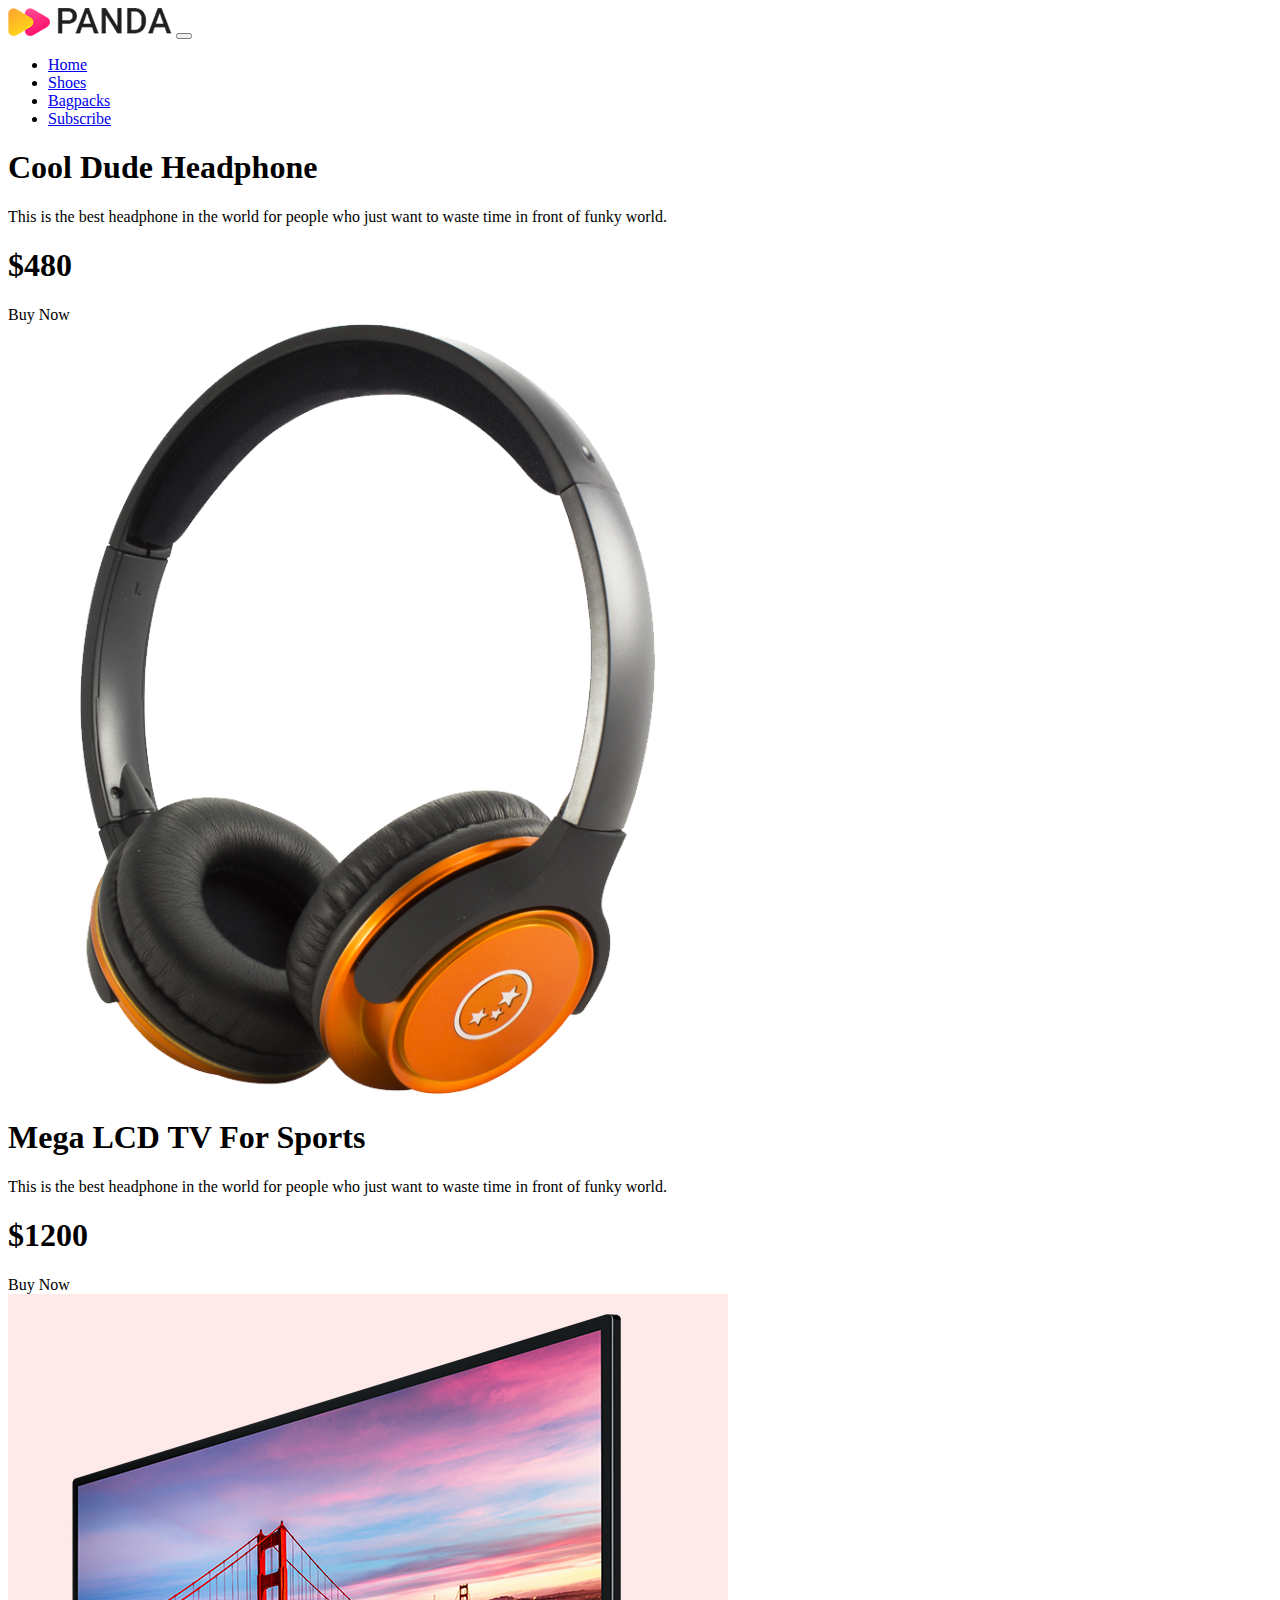
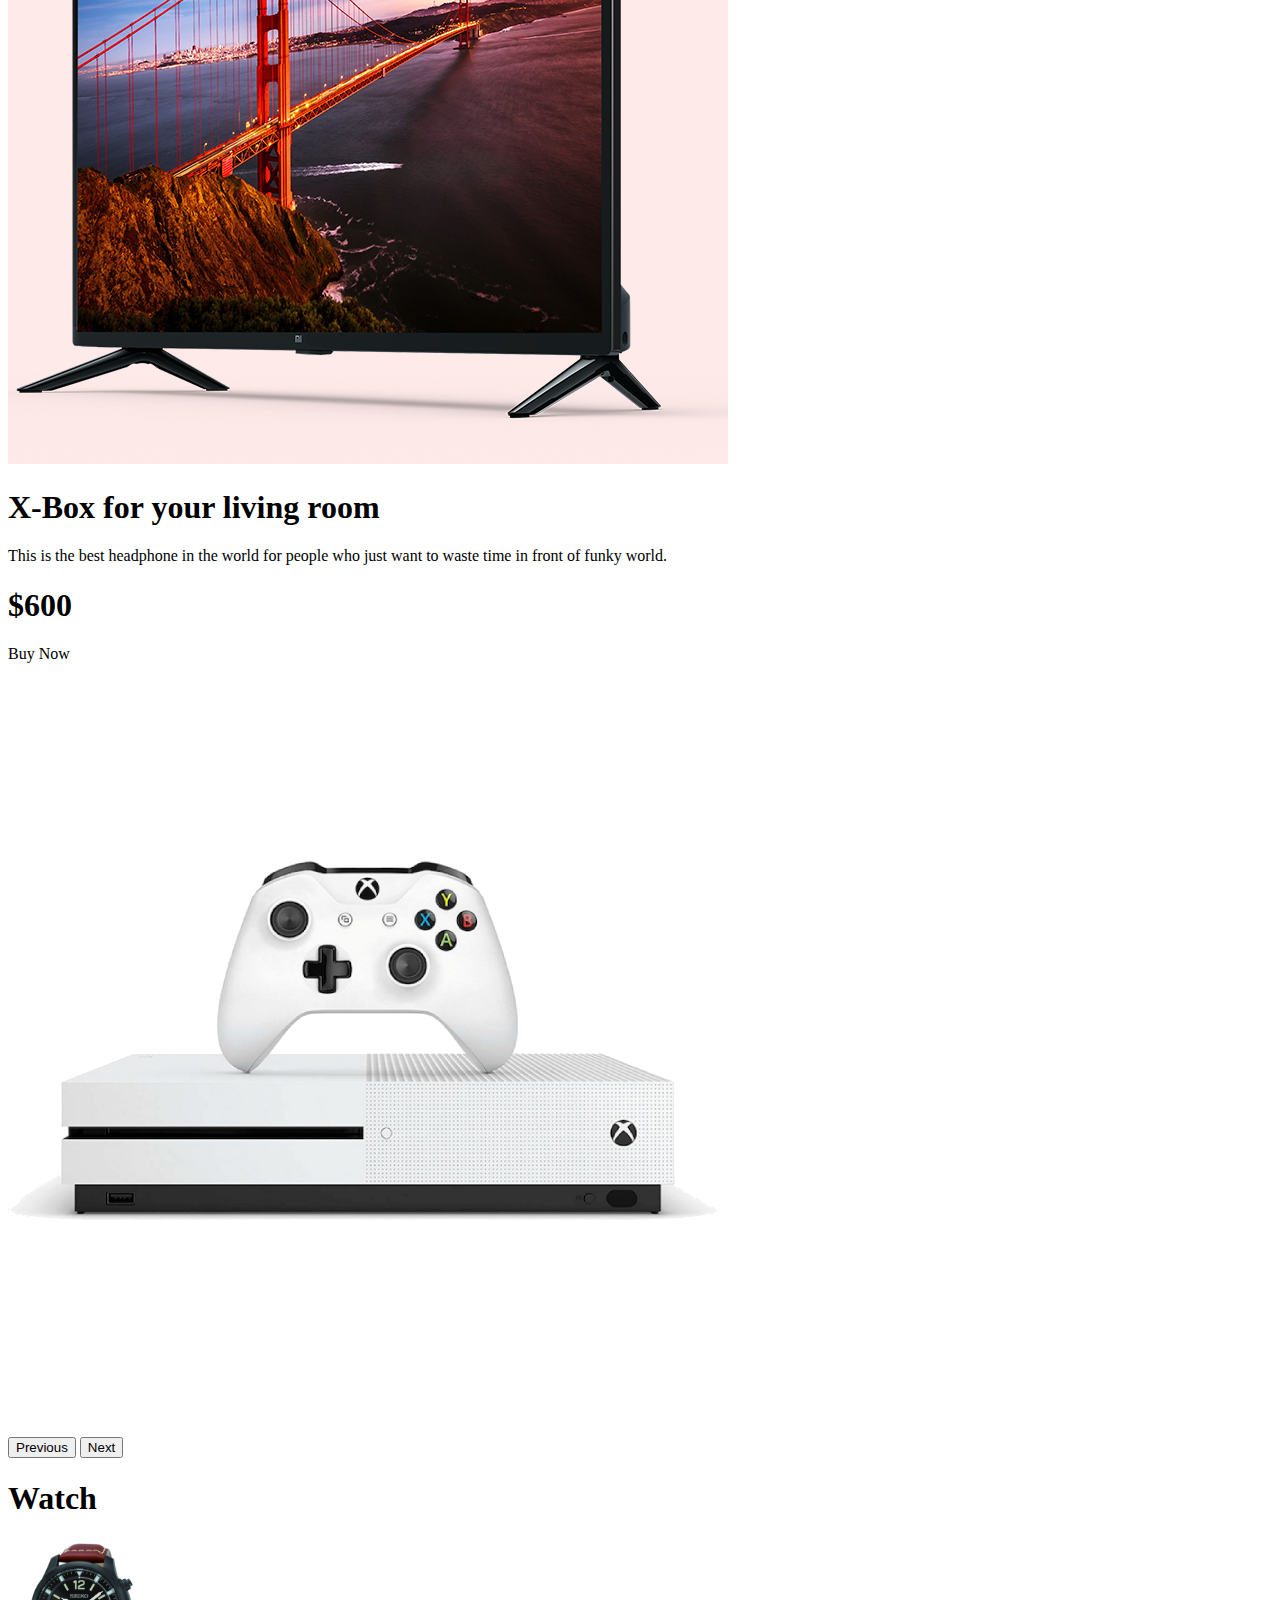
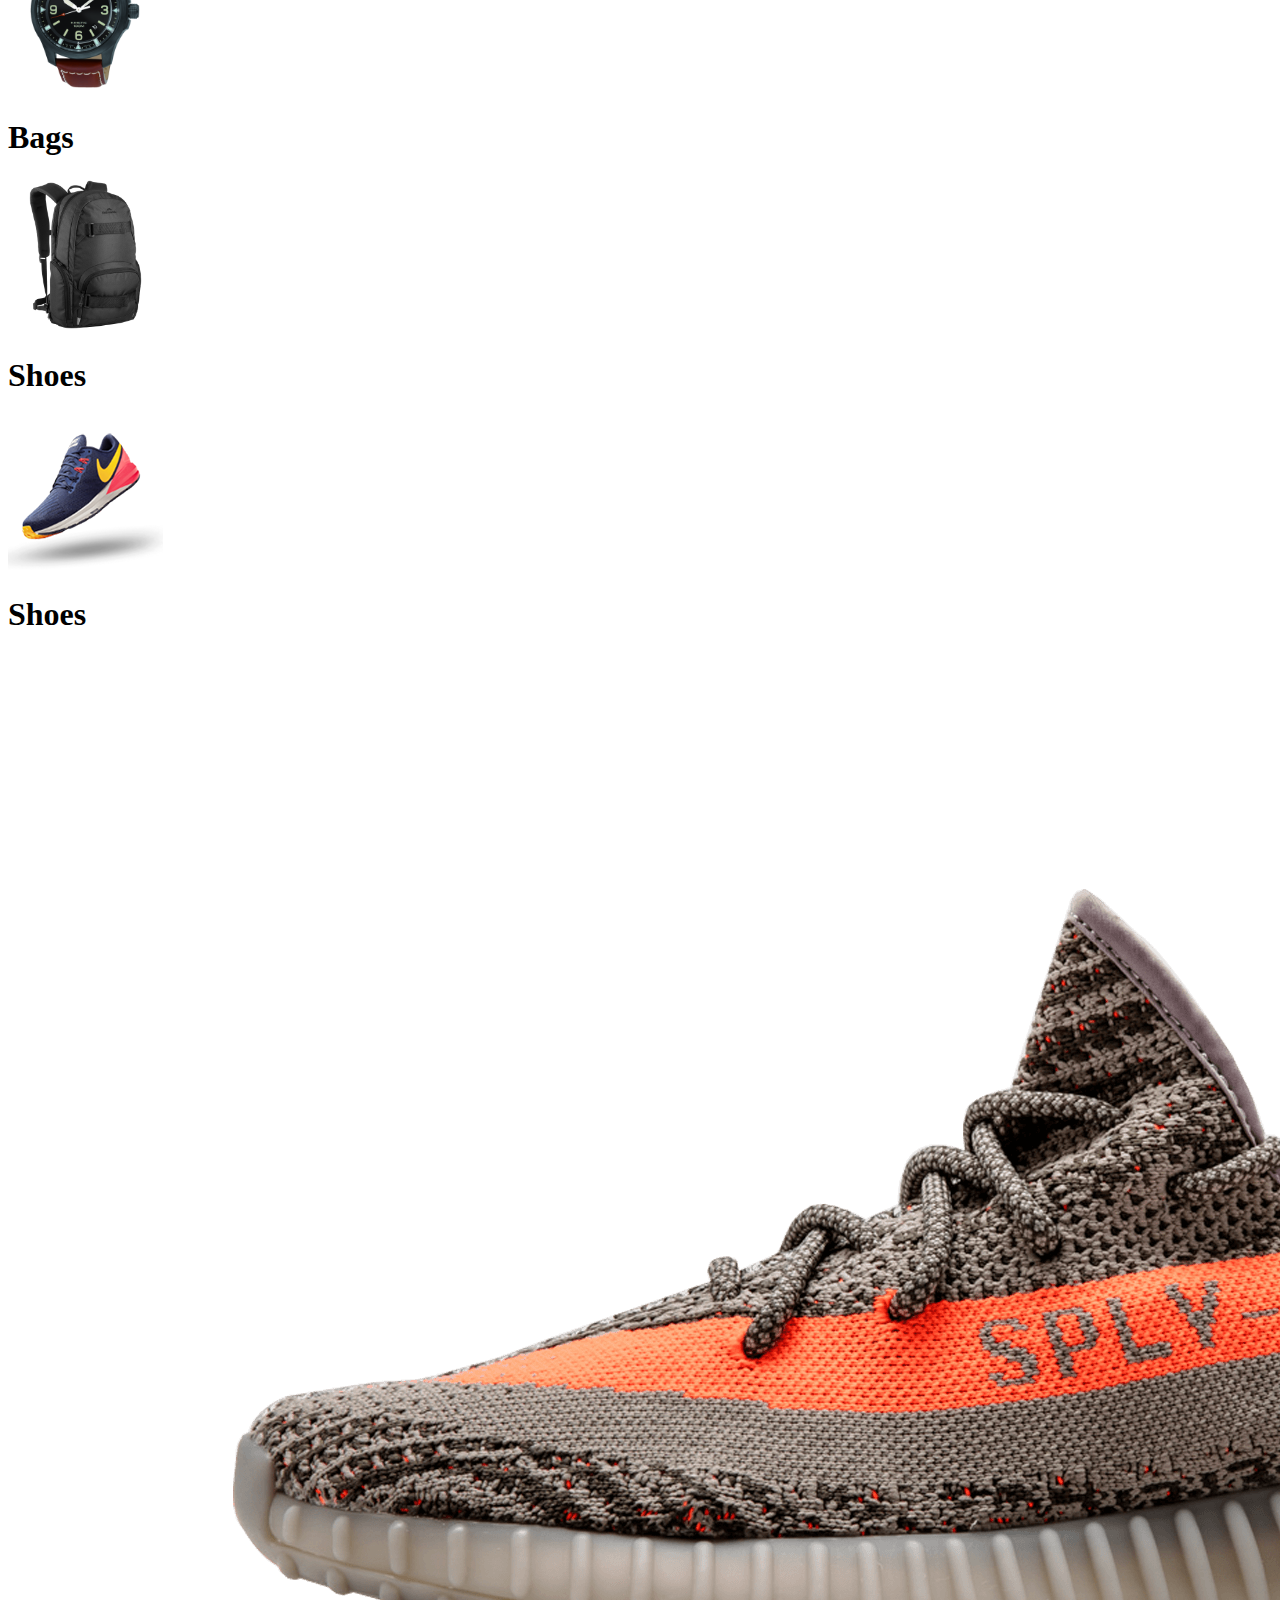
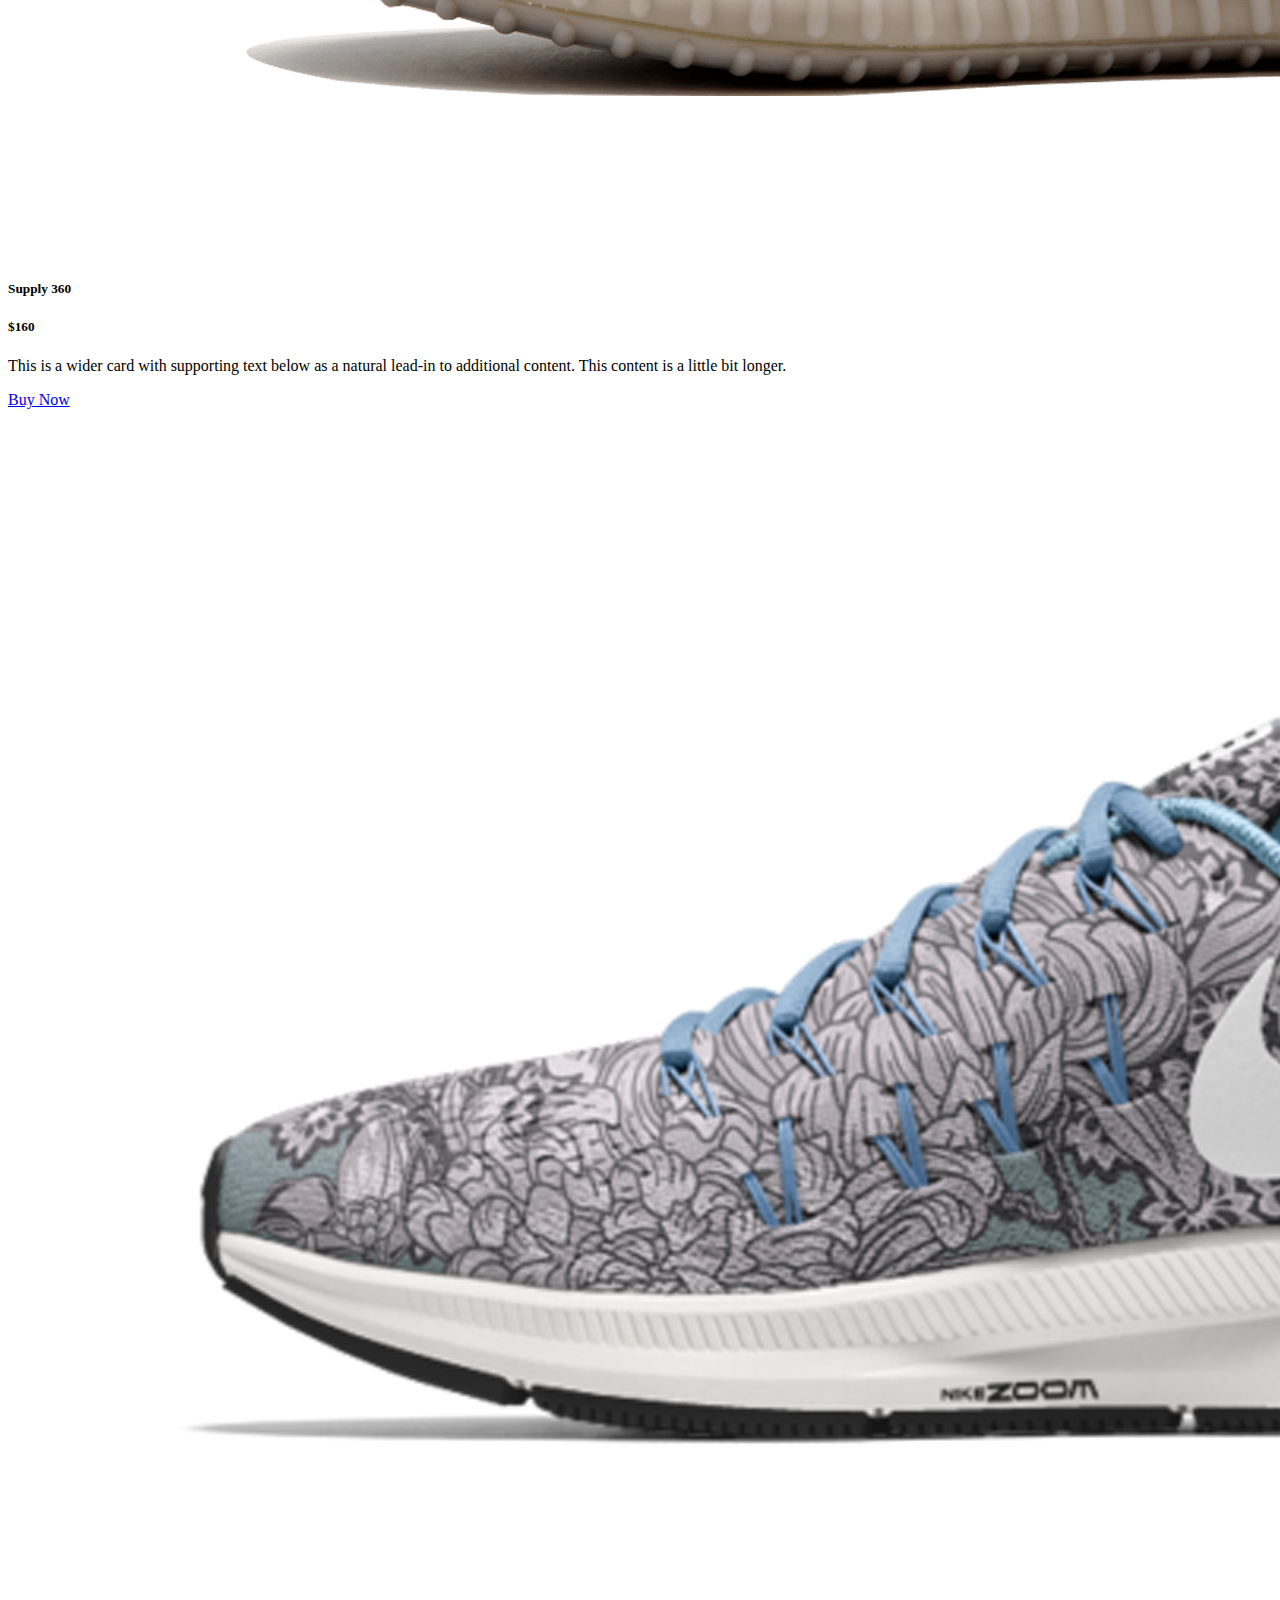
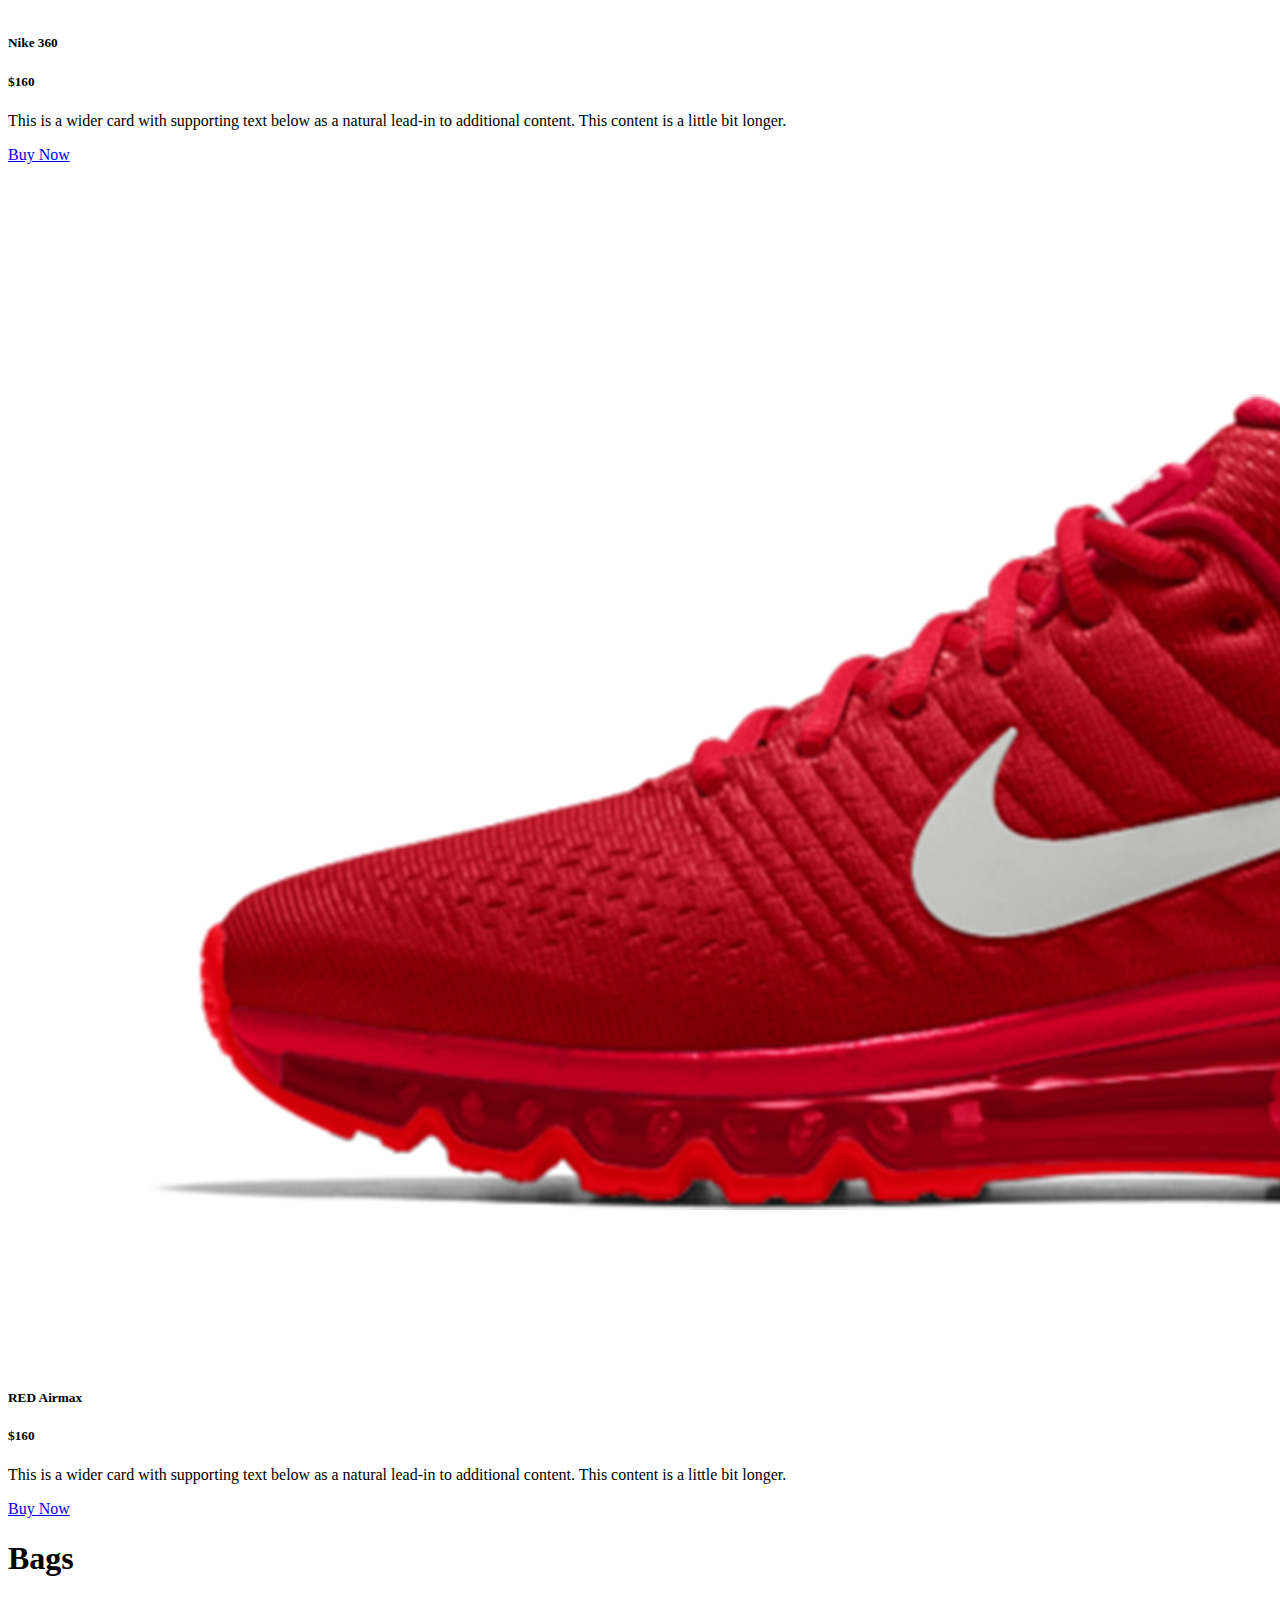
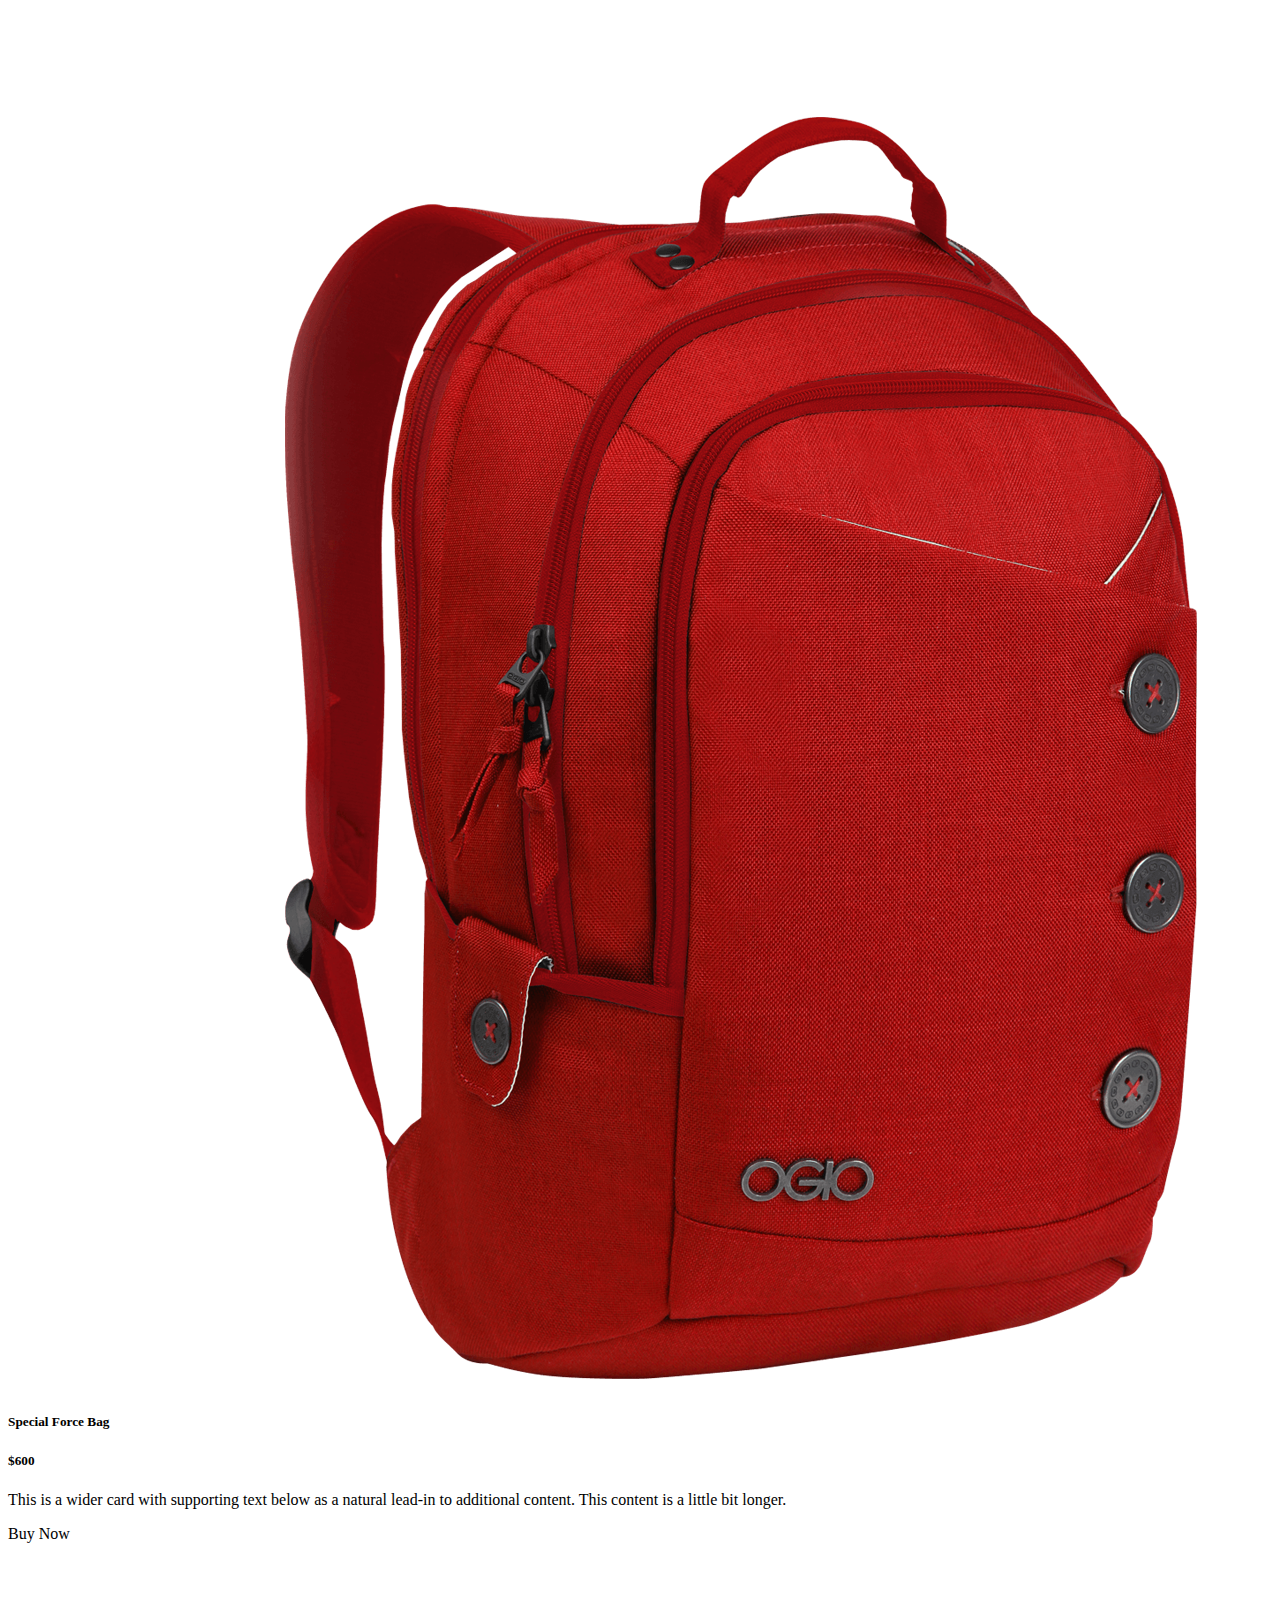
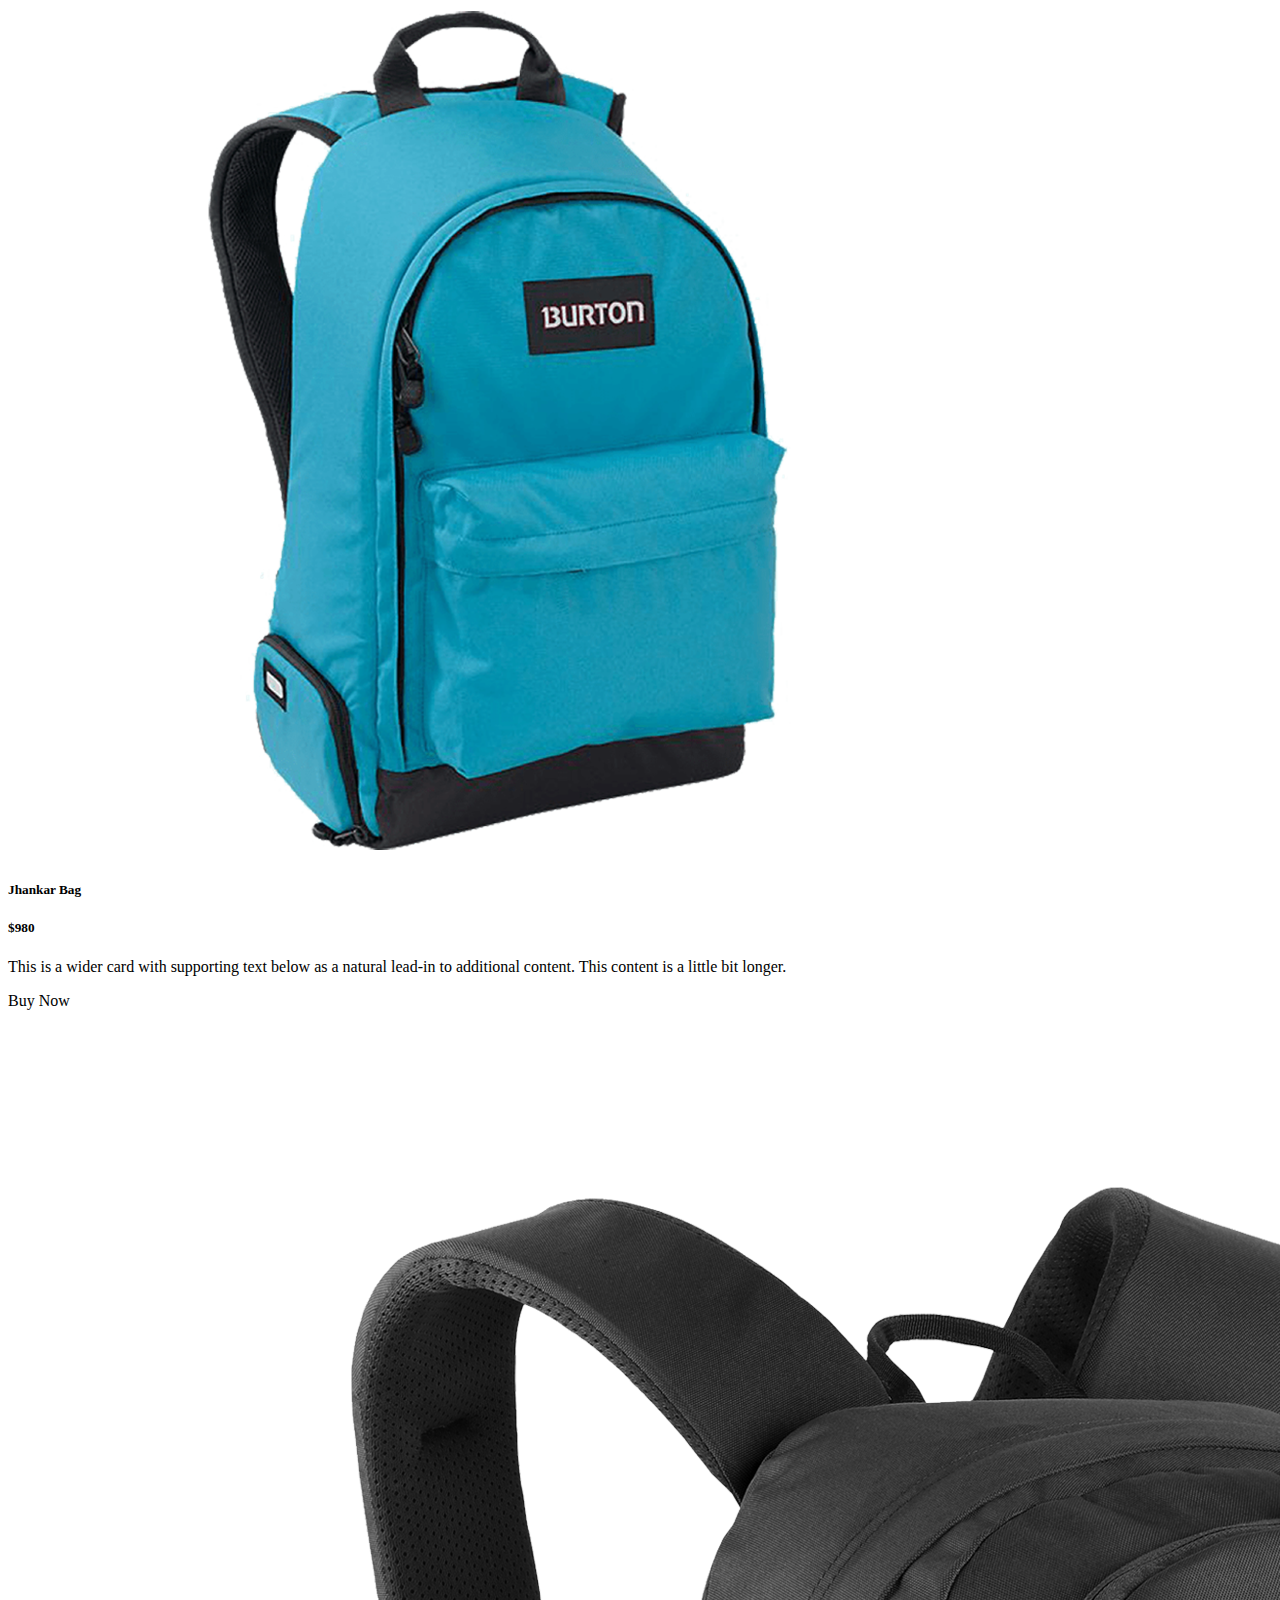
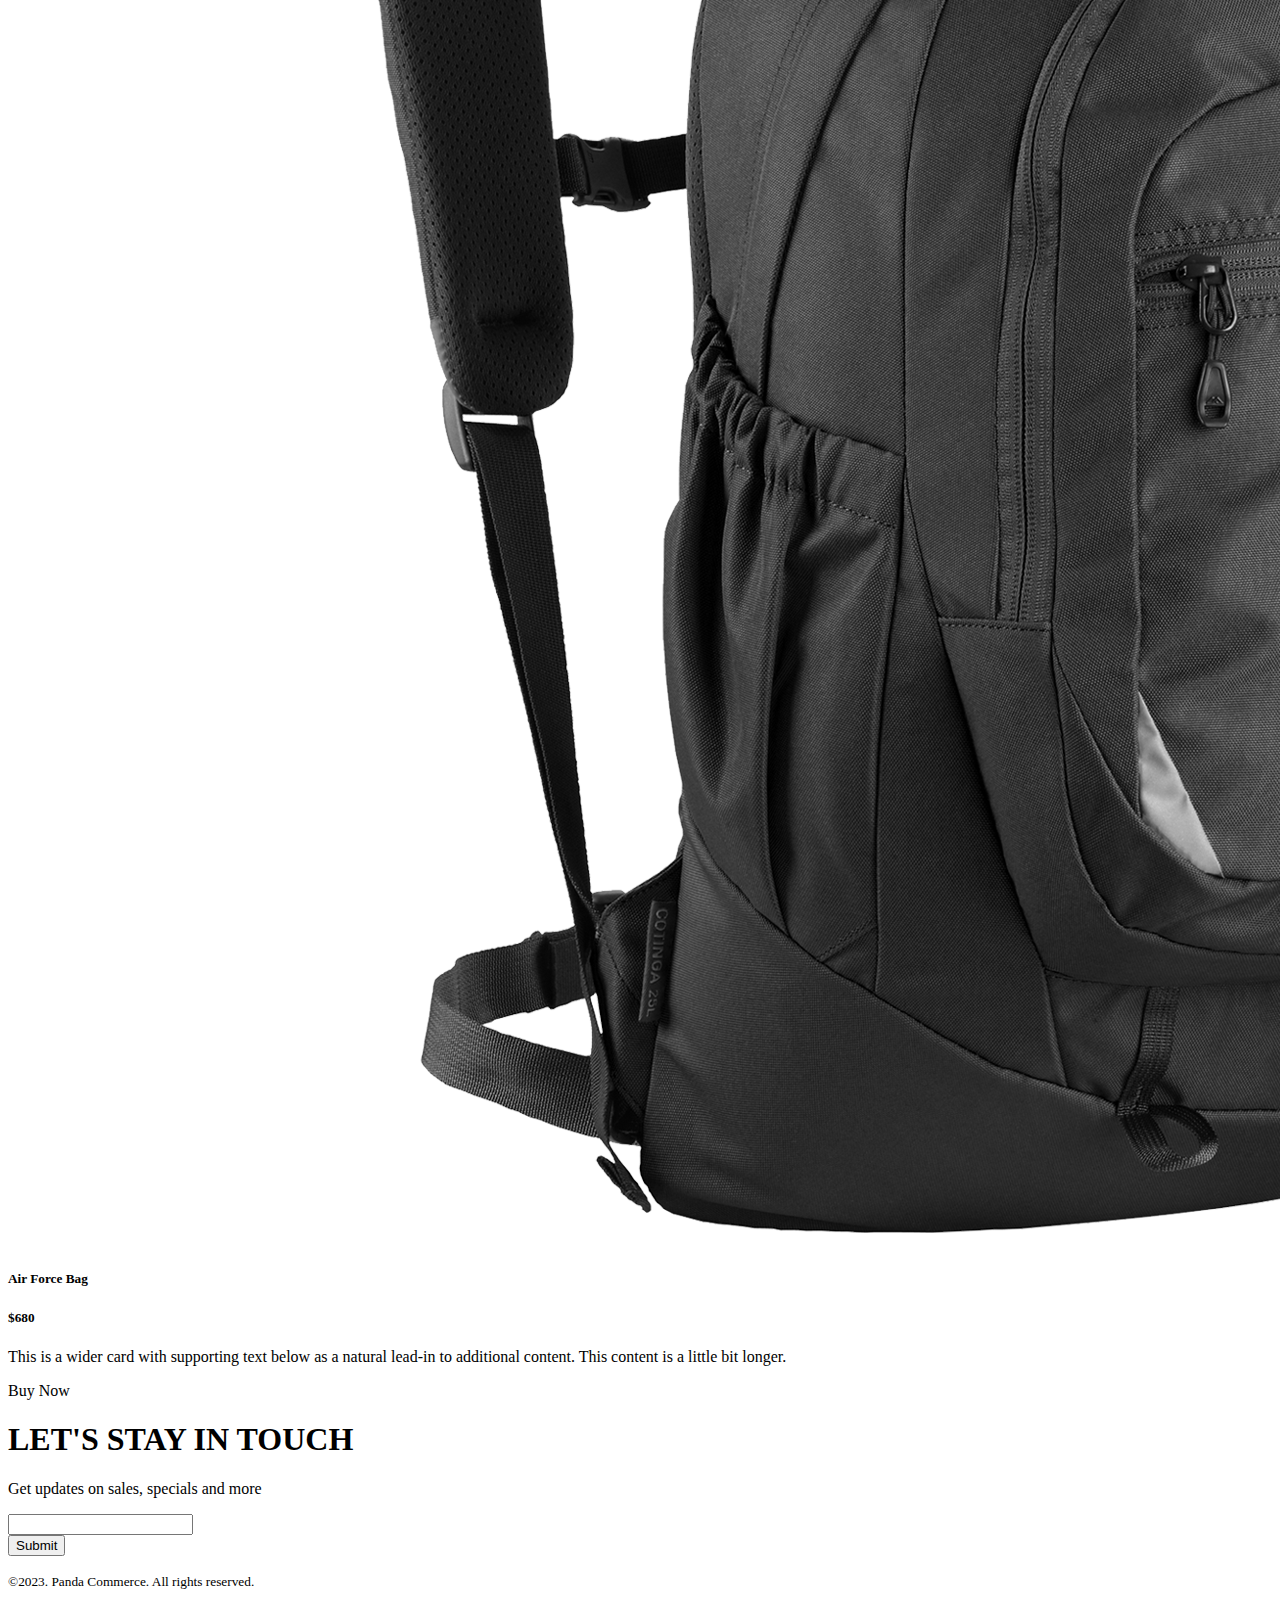
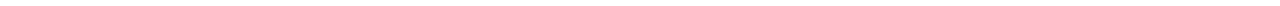
==== commit f34d0281: "Added extra pages" ====
--- a/index.html
+++ b/index.html
@@ -154,7 +154,7 @@
               </p>
             </div>
             <div class="m-3">
-              <div class="btn btn-warning">Buy Now</div>
+              <div><a href="./Supply360.html" class="btn btn-warning">Buy Now</a></div>
             </div>
           </div>
         </div>
@@ -171,7 +171,7 @@
               </p>
             </div>
             <div class="m-3">
-              <div class="btn btn-warning">Buy Now</div>
+              <div><a href="./Nike360.html" class="btn btn-warning">Buy Now</a></div>
             </div>
           </div>
         </div>
@@ -188,7 +188,7 @@
               </p>
             </div>
             <div class="m-3">
-              <div class="btn btn-warning">Buy Now</div>
+              <div><a href="./RedMax.html" class="btn btn-warning">Buy Now</a></div>
             </div>
           </div>
         </div>
